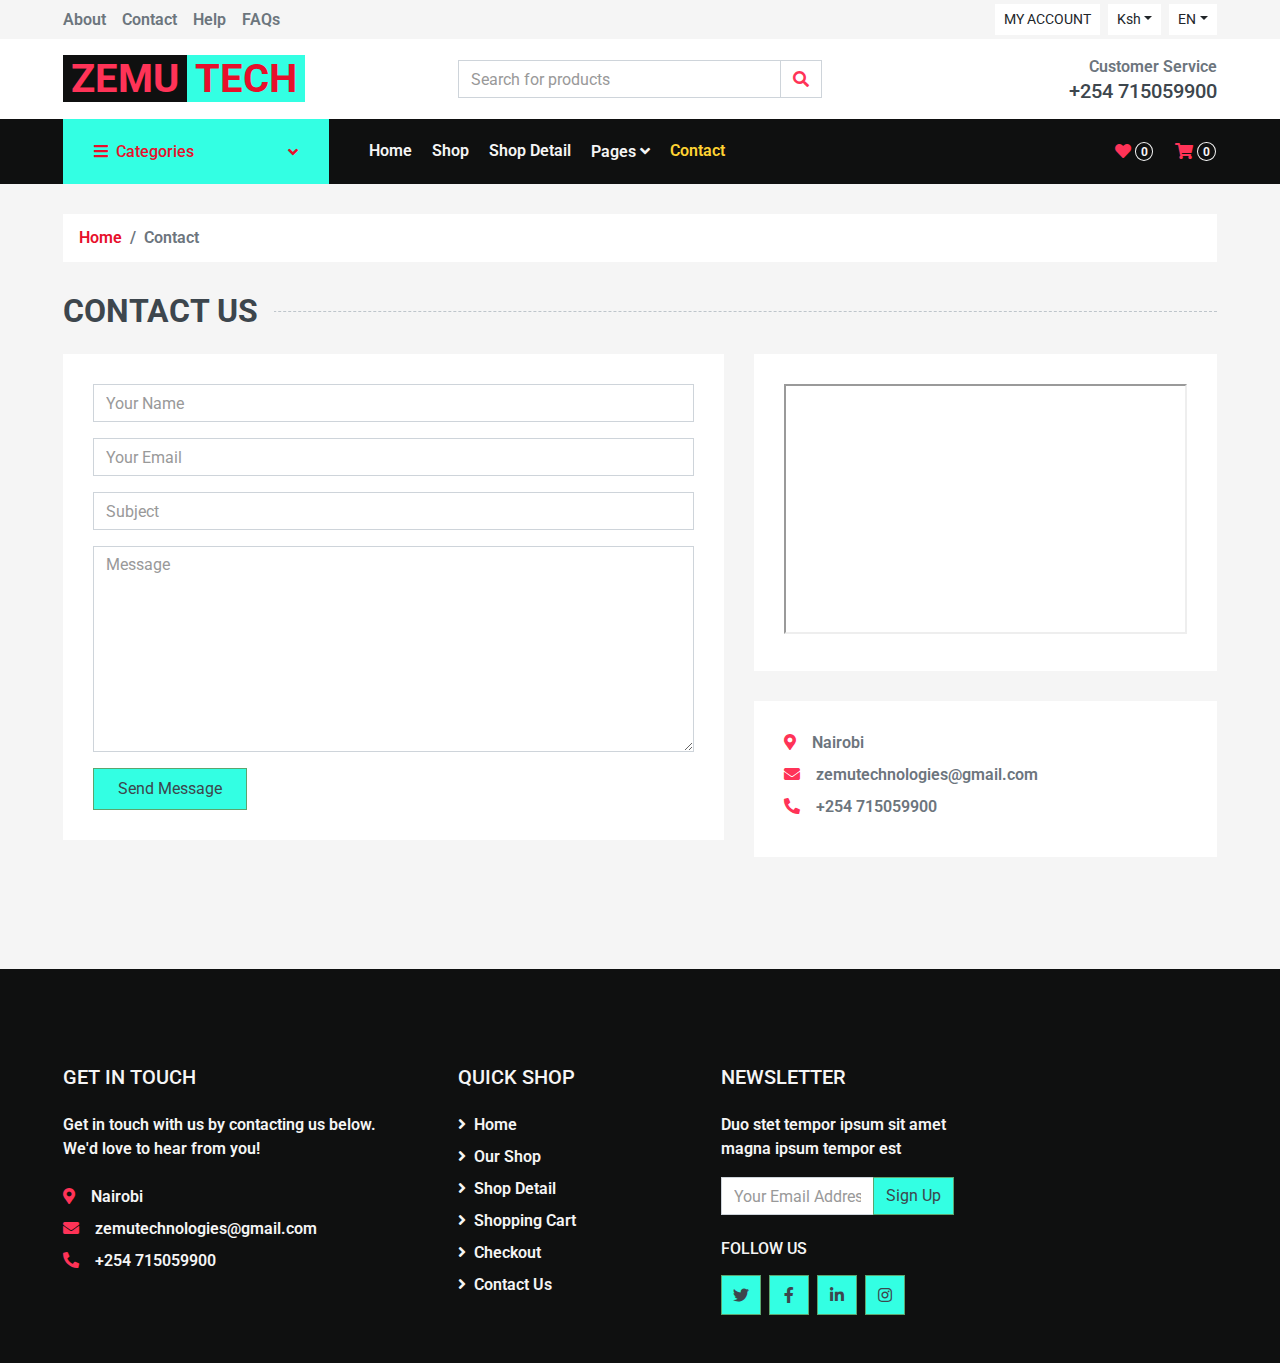
==== about.html @ f361e695 "zemutech" ====
<!DOCTYPE html>
<html lang="en">

<head>
    <meta charset="utf-8">
    <meta content="width=device-width, initial-scale=1.0" name="viewport">

    <!-- Favicon -->
    <link href="img/favicon.ico" rel="icon">

    <!-- Google Web Fonts -->
    <link rel="preconnect" href="https://fonts.gstatic.com">
    <link href="https://fonts.googleapis.com/css2?family=Roboto:wght@400;500;700&display=swap" rel="stylesheet">  

    <!-- Font Awesome -->
    <link href="https://cdnjs.cloudflare.com/ajax/libs/font-awesome/5.10.0/css/all.min.css" rel="stylesheet">

    <!-- Libraries Stylesheet -->
    <link href="lib/animate/animate.min.css" rel="stylesheet">
    <link href="lib/owlcarousel/assets/owl.carousel.min.css" rel="stylesheet">

    <!-- Customized Bootstrap Stylesheet -->
    <link href="css/style.css" rel="stylesheet">
</head>

<body>
    <!-- Topbar Start -->
    <div class="container-fluid">
        <div class="row bg-secondary py-1 px-xl-5">
            <div class="col-lg-6 d-none d-lg-block">
                <div class="d-inline-flex align-items-center h-100">
                    <a class="text-body mr-3" href="">About</a>
                    <a class="text-body mr-3" href="">Contact</a>
                    <a class="text-body mr-3" href="">Help</a>
                    <a class="text-body mr-3" href="">FAQs</a>
                </div>
            </div>
            <div class="col-lg-6 text-center text-lg-right">
                <div class="d-inline-flex align-items-center">
                    <div class="log">
                        <a href="login.html" type="button" class="btn btn-sm btn-light">MY ACCOUNT</a>
                    </div>
                    <div class="btn-group mx-2">
                        <button type="button" class="btn btn-sm btn-light dropdown-toggle" data-toggle="dropdown">Ksh</button>
                        <div class="dropdown-menu dropdown-menu-right">
                            <button class="dropdown-item" type="button">EUR</button>
                            <button class="dropdown-item" type="button">GBP</button>
                            <button class="dropdown-item" type="button">CAD</button>
                        </div>
                    </div>
                    <div class="btn-group">
                        <button type="button" class="btn btn-sm btn-light dropdown-toggle" data-toggle="dropdown">EN</button>
                        <div class="dropdown-menu dropdown-menu-right">
                            <button class="dropdown-item" type="button">FR</button>
                            <button class="dropdown-item" type="button">AR</button>
                            <button class="dropdown-item" type="button">RU</button>
                        </div>
                    </div>
                </div>
                <div class="d-inline-flex align-items-center d-block d-lg-none">
                    <a href="" class="btn px-0 ml-2">
                        <i class="fas fa-heart text-dark"></i>
                        <span class="badge text-dark border border-dark rounded-circle" style="padding-bottom: 2px;">0</span>
                    </a>
                    <a href="" class="btn px-0 ml-2">
                        <i class="fas fa-shopping-cart text-dark"></i>
                        <span class="badge text-dark border border-dark rounded-circle" style="padding-bottom: 2px;">0</span>
                    </a>
                </div>
            </div>
        </div>
        <div class="row align-items-center bg-light py-3 px-xl-5 d-none d-lg-flex">
            <div class="col-lg-4">
                <a href="" class="text-decoration-none">
                    <span class="h1 text-uppercase text-primary bg-dark px-2">ZEMU</span>
                    <span class="h1 text-uppercase text-dark bg-primary px-2 ml-n1">TECH</span>
                </a>
            </div>
            <div class="col-lg-4 col-6 text-left">
                <form action="">
                    <div class="input-group">
                        <input type="text" class="form-control" placeholder="Search for products">
                        <div class="input-group-append">
                            <span class="input-group-text bg-transparent text-primary">
                                <i class="fa fa-search"></i>
                            </span>
                        </div>
                    </div>
                </form>
            </div>
            <div class="col-lg-4 col-6 text-right">
                <p class="m-0">Customer Service</p>
                <h5 class="m-0">+254 715059900</h5>
            </div>
        </div>
    </div>
    <!-- Topbar End -->


    <!-- Navbar Start -->
    <div class="container-fluid bg-dark mb-30">
        <div class="row px-xl-5">
            <div class="col-lg-3 d-none d-lg-block">
                <a class="btn d-flex align-items-center justify-content-between bg-primary w-100" data-toggle="collapse" href="#navbar-vertical" style="height: 65px; padding: 0 30px;">
                    <h6 class="text-dark m-0"><i class="fa fa-bars mr-2"></i>Categories</h6>
                    <i class="fa fa-angle-down text-dark"></i>
                </a>
                <nav class="collapse position-absolute navbar navbar-vertical navbar-light align-items-start p-0 bg-light" id="navbar-vertical" style="width: calc(100% - 30px); z-index: 999;">
                    <div class="navbar-nav w-100">
                        <div class="nav-item dropdown dropright">
                            <a href="#" class="nav-link dropdown-toggle" data-toggle="dropdown">Dresses <i class="fa fa-angle-right float-right mt-1"></i></a>
                            <div class="dropdown-menu position-absolute rounded-0 border-0 m-0">
                                <a href="" class="dropdown-item">Men's Dresses</a>
                                <a href="" class="dropdown-item">Women's Dresses</a>
                                <a href="" class="dropdown-item">Baby's Dresses</a>
                            </div>
                        </div>
                        <a href="" class="nav-item nav-link">Shirts</a>
                        <a href="" class="nav-item nav-link">Jeans</a>
                        <a href="" class="nav-item nav-link">Swimwear</a>
                        <a href="" class="nav-item nav-link">Sleepwear</a>
                        <a href="" class="nav-item nav-link">Sportswear</a>
                        <a href="" class="nav-item nav-link">Jumpsuits</a>
                        <a href="" class="nav-item nav-link">Blazers</a>
                        <a href="" class="nav-item nav-link">Jackets</a>
                        <a href="" class="nav-item nav-link">Shoes</a>
                    </div>
                </nav>
            </div>
            <div class="col-lg-9">
                <nav class="navbar navbar-expand-lg bg-dark navbar-dark py-3 py-lg-0 px-0">
                    <a href="" class="text-decoration-none d-block d-lg-none">
                        <span class="h1 text-uppercase text-dark bg-light px-2">Multi</span>
                        <span class="h1 text-uppercase text-light bg-primary px-2 ml-n1">Shop</span>
                    </a>
                    <button type="button" class="navbar-toggler" data-toggle="collapse" data-target="#navbarCollapse">
                        <span class="navbar-toggler-icon"></span>
                    </button>
                    <div class="collapse navbar-collapse justify-content-between" id="navbarCollapse">
                        <div class="navbar-nav mr-auto py-0">
                            <a href="index.html" class="nav-item nav-link">Home</a>
                            <a href="shop.html" class="nav-item nav-link">Shop</a>
                            <a href="detail.html" class="nav-item nav-link">Shop Detail</a>
                            <div class="nav-item dropdown">
                                <a href="#" class="nav-link dropdown-toggle" data-toggle="dropdown">Pages <i class="fa fa-angle-down mt-1"></i></a>
                                <div class="dropdown-menu bg-primary rounded-0 border-0 m-0">
                                    <a href="cart.html" class="dropdown-item">Shopping Cart</a>
                                    <a href="checkout.html" class="dropdown-item">Checkout</a>
                                </div>
                            </div>
                            <a href="contact.html" class="nav-item nav-link active">Contact</a>
                        </div>
                        <div class="navbar-nav ml-auto py-0 d-none d-lg-block">
                            <a href="" class="btn px-0">
                                <i class="fas fa-heart text-primary"></i>
                                <span class="badge text-secondary border border-secondary rounded-circle" style="padding-bottom: 2px;">0</span>
                            </a>
                            <a href="" class="btn px-0 ml-3">
                                <i class="fas fa-shopping-cart text-primary"></i>
                                <span class="badge text-secondary border border-secondary rounded-circle" style="padding-bottom: 2px;">0</span>
                            </a>
                        </div>
                    </div>
                </nav>
            </div>
        </div>
    </div>
    <!-- Navbar End -->


    <!-- Breadcrumb Start -->
    <div class="container-fluid">
        <div class="row px-xl-5">
            <div class="col-12">
                <nav class="breadcrumb bg-light mb-30">
                    <a class="breadcrumb-item text-dark" href="#">Home</a>
                    <span class="breadcrumb-item active">Contact</span>
                </nav>
            </div>
        </div>
    </div>
    <!-- Breadcrumb End -->


    <!-- Contact Start -->
    <div class="container-fluid">
        <h2 class="section-title position-relative text-uppercase mx-xl-5 mb-4"><span class="bg-secondary pr-3">Contact Us</span></h2>
        <div class="row px-xl-5">
            <div class="col-lg-7 mb-5">
                <div class="contact-form bg-light p-30">
                    <div id="success"></div>
                    <form name="sentMessage" id="contactForm" novalidate="novalidate">
                        <div class="control-group">
                            <input type="text" class="form-control" id="name" placeholder="Your Name"
                                required="required" data-validation-required-message="Please enter your name" />
                            <p class="help-block text-danger"></p>
                        </div>
                        <div class="control-group">
                            <input type="email" class="form-control" id="email" placeholder="Your Email"
                                required="required" data-validation-required-message="Please enter your email" />
                            <p class="help-block text-danger"></p>
                        </div>
                        <div class="control-group">
                            <input type="text" class="form-control" id="subject" placeholder="Subject"
                                required="required" data-validation-required-message="Please enter a subject" />
                            <p class="help-block text-danger"></p>
                        </div>
                        <div class="control-group">
                            <textarea class="form-control" rows="8" id="message" placeholder="Message"
                                required="required"
                                data-validation-required-message="Please enter your message"></textarea>
                            <p class="help-block text-danger"></p>
                        </div>
                        <div>
                            <button class="btn btn-primary py-2 px-4" type="submit" id="sendMessageButton">Send
                                Message</button>
                        </div>
                    </form>
                </div>
            </div>
            <div class="col-lg-5 mb-5">
                <div class="bg-light p-30 mb-30">
                    <iframe style="width: 100%; height: 250px;"
                    src="https://www.google.com/maps/embed?pb=!1m18!1m12!1m3!1d3988.8149218654776!2d36.826962975723276!3d-1.285011135626295!2m3!1f0!2f0!3f0!3m2!1i1024!2i768!4f13.1!3m3!1m2!1s0x182f110007fa6777%3A0x5498d09bbe7f42f8!2sZEMU%20TECHNOLOGIES%20LTD!5e0!3m2!1sen!2ske!4v1718300243477!5m2!1sen!2ske" width="600" height="450" style="border:0;" allowfullscreen="" loading="lazy" referrerpolicy="no-referrer-when-downgrade"></iframe>
                </div>
                <div class="bg-light p-30 mb-3">
                    <p class="mb-2"><i class="fa fa-map-marker-alt text-primary mr-3"></i>Nairobi</p>
                    <p class="mb-2"><i class="fa fa-envelope text-primary mr-3"></i>zemutechnologies@gmail.com</p>
                    <p class="mb-2"><i class="fa fa-phone-alt text-primary mr-3"></i>+254 715059900</p>
                </div>
            </div>
        </div>
    </div>
    <!-- Contact End -->


    <!-- Footer Start -->
    <div class="container-fluid bg-dark text-secondary mt-5 pt-5">
        <div class="row px-xl-5 pt-5">
            <div class="col-lg-4 col-md-12 mb-5 pr-3 pr-xl-5">
                <h5 class="text-secondary text-uppercase mb-4">Get In Touch</h5>
                <p class="mb-4">Get in touch with us by  contacting us below. We'd love to hear from you!</p>
                <p class="mb-2"><i class="fa fa-map-marker-alt text-primary mr-3"></i>Nairobi</p>
                <p class="mb-2"><i class="fa fa-envelope text-primary mr-3"></i>zemutechnologies@gmail.com</p>
                <p class="mb-0"><i class="fa fa-phone-alt text-primary mr-3"></i>+254 715059900</p>
            </div>
            <div class="col-lg-8 col-md-12">
                <div class="row">
                    <div class="col-md-4 mb-5">
                        <h5 class="text-secondary text-uppercase mb-4">Quick Shop</h5>
                        <div class="d-flex flex-column justify-content-start">
                            <a class="text-secondary mb-2" href="#"><i class="fa fa-angle-right mr-2"></i>Home</a>
                            <a class="text-secondary mb-2" href="#"><i class="fa fa-angle-right mr-2"></i>Our Shop</a>
                            <a class="text-secondary mb-2" href="#"><i class="fa fa-angle-right mr-2"></i>Shop Detail</a>
                            <a class="text-secondary mb-2" href="#"><i class="fa fa-angle-right mr-2"></i>Shopping Cart</a>
                            <a class="text-secondary mb-2" href="#"><i class="fa fa-angle-right mr-2"></i>Checkout</a>
                            <a class="text-secondary" href="#"><i class="fa fa-angle-right mr-2"></i>Contact Us</a>
                        </div>
                    </div>
                    <div class="col-md-4 mb-5">
                        <h5 class="text-secondary text-uppercase mb-4">Newsletter</h5>
                        <p>Duo stet tempor ipsum sit amet magna ipsum tempor est</p>
                        <form action="">
                            <div class="input-group">
                                <input type="text" class="form-control" placeholder="Your Email Address">
                                <div class="input-group-append">
                                    <button class="btn btn-primary">Sign Up</button>
                                </div>
                            </div>
                        </form>
                        <h6 class="text-secondary text-uppercase mt-4 mb-3">Follow Us</h6>
                        <div class="d-flex">
                            <a class="btn btn-primary btn-square mr-2" href="#"><i class="fab fa-twitter"></i></a>
                            <a class="btn btn-primary btn-square mr-2" href="#"><i class="fab fa-facebook-f"></i></a>
                            <a class="btn btn-primary btn-square mr-2" href="#"><i class="fab fa-linkedin-in"></i></a>
                            <a class="btn btn-primary btn-square" href="#"><i class="fab fa-instagram"></i></a>
                        </div>
                    </div>
                </div>
            </div>
        </div>
    </div>
    <!-- Footer End -->


    <!-- Back to Top -->
    <a href="#" class="btn btn-primary back-to-top"><i class="fa fa-angle-double-up"></i></a>


    <!-- JavaScript Libraries -->
    <script src="https://code.jquery.com/jquery-3.4.1.min.js"></script>
    <script src="https://stackpath.bootstrapcdn.com/bootstrap/4.4.1/js/bootstrap.bundle.min.js"></script>
    <script src="lib/easing/easing.min.js"></script>
    <script src="lib/owlcarousel/owl.carousel.min.js"></script>

    <!-- Contact Javascript File -->
    <script src="mail/jqBootstrapValidation.min.js"></script>
    <script src="mail/contact.js"></script>

    <!-- Template Javascript -->
    <script src="js/main.js"></script>
</body>

</html>
---- css/style.css ----
:root {
  --blue: #007bff;
  --indigo: #6610f2;
  --purple: #6f42c1;
  --pink: #e83e8c;
  --red: #dc3545;
  --orange: #fd7e14;
  --yellow: #ffc107;
  --green: #28a745;
  --teal: #20c997;
  --cyan: #17a2b8;
  --white: #fff;
  --gray: #6c757d;
  --gray-dark: #343a40;
  --primary: #33ffe3;
  --secondary: #F5F5F5;
  --success: #28a745;
  --info: #17a2b8;
  --warning: #ffc107;
  --danger: #dc3545;
  --light: #FFFFFF;
  --dark: #33ffe3;
  --breakpoint-xs: 0;
  --breakpoint-sm: 576px;
  --breakpoint-md: 768px;
  --breakpoint-lg: 992px;
  --breakpoint-xl: 1200px;
  --font-family-sans-serif: "Roboto", sans-serif;
  --font-family-monospace: SFMono-Regular, Menlo, Monaco, Consolas, "Liberation Mono", "Courier New", monospace;
}

*,
*::before,
*::after {
  box-sizing: border-box;
}

html {
  font-family: sans-serif;
  line-height: 1.15;
  -webkit-text-size-adjust: 100%;
  -webkit-tap-highlight-color: rgba(0, 0, 0, 0);
}

article, aside, figcaption, figure, footer, header, hgroup, main, nav, section {
  display: block;
}

body {
  margin: 0;
  font-family: "Roboto", sans-serif;
  font-size: 1rem;
  font-weight: 600;
  line-height: 1.5;
  color: #6C757D;
  text-align: left;
  background-color: #F5F5F5;
}

[tabindex="-1"]:focus:not(:focus-visible) {
  outline: 0 !important;
}

hr {
  box-sizing: content-box;
  height: 0;
  overflow: visible;
}

h1, h2, h3, h4, h5, h6 {
  margin-top: 0;
  margin-bottom: 0.5rem;
}

p {
  margin-top: 0;
  margin-bottom: 1rem;
}

abbr[title],
abbr[data-original-title] {
  text-decoration: underline;
  text-decoration: underline dotted;
  cursor: help;
  border-bottom: 0;
  text-decoration-skip-ink: none;
}

address {
  margin-bottom: 1rem;
  font-style: normal;
  line-height: inherit;
}

ol,
ul,
dl {
  margin-top: 0;
  margin-bottom: 1rem;
}

ol ol,
ul ul,
ol ul,
ul ol {
  margin-bottom: 0;
}

dt {
  font-weight: 700;
}

dd {
  margin-bottom: .5rem;
  margin-left: 0;
}

blockquote {
  margin: 0 0 1rem;
}

b,
strong {
  font-weight: bolder;
}

small {
  font-size: 80%;
}

sub,
sup {
  position: relative;
  font-size: 75%;
  line-height: 0;
  vertical-align: baseline;
}

sub {
  bottom: -.25em;
}

sup {
  top: -.5em;
}

a {
  color: #FFD333;
  text-decoration: none;
  background-color: transparent;
}

a:hover {
  color: #00e67b;
  text-decoration: underline;
}

a:not([href]):not([class]) {
  color: inherit;
  text-decoration: none;
}

a:not([href]):not([class]):hover {
  color: inherit;
  text-decoration: none;
}

pre,
code,
kbd,
samp {
  font-family: SFMono-Regular, Menlo, Monaco, Consolas, "Liberation Mono", "Courier New", monospace;
  font-size: 1em;
}

pre {
  margin-top: 0;
  margin-bottom: 1rem;
  overflow: auto;
  -ms-overflow-style: scrollbar;
}

figure {
  margin: 0 0 1rem;
}

img {
  vertical-align: middle;
  border-style: none;
}

svg {
  overflow: hidden;
  vertical-align: middle;
}

table {
  border-collapse: collapse;
}

caption {
  padding-top: 0.75rem;
  padding-bottom: 0.75rem;
  color: #6c757d;
  text-align: left;
  caption-side: bottom;
}

th {
  text-align: inherit;
  text-align: -webkit-match-parent;
}

label {
  display: inline-block;
  margin-bottom: 0.5rem;
}

button {
  border-radius: 0;
}

button:focus {
  outline: 1px dotted;
  outline: 5px auto -webkit-focus-ring-color;
}

input,
button,
select,
optgroup,
textarea {
  margin: 0;
  font-family: inherit;
  font-size: inherit;
  line-height: inherit;
}

button,
input {
  overflow: visible;
}

button,
select {
  text-transform: none;
}

[role="button"] {
  cursor: pointer;
}

select {
  word-wrap: normal;
}

button,
[type="button"],
[type="reset"],
[type="submit"] {
  -webkit-appearance: button;
}

button:not(:disabled),
[type="button"]:not(:disabled),
[type="reset"]:not(:disabled),
[type="submit"]:not(:disabled) {
  cursor: pointer;
}

button::-moz-focus-inner,
[type="button"]::-moz-focus-inner,
[type="reset"]::-moz-focus-inner,
[type="submit"]::-moz-focus-inner {
  padding: 0;
  border-style: none;
}

input[type="radio"],
input[type="checkbox"] {
  box-sizing: border-box;
  padding: 0;
}

textarea {
  overflow: auto;
  resize: vertical;
}

fieldset {
  min-width: 0;
  padding: 0;
  margin: 0;
  border: 0;
}

legend {
  display: block;
  width: 100%;
  max-width: 100%;
  padding: 0;
  margin-bottom: .5rem;
  font-size: 1.5rem;
  line-height: inherit;
  color: inherit;
  white-space: normal;
}

@media (max-width: 1200px) {
  legend {
    font-size: calc(1.275rem + 0.3vw) ;
  }
}

progress {
  vertical-align: baseline;
}

[type="number"]::-webkit-inner-spin-button,
[type="number"]::-webkit-outer-spin-button {
  height: auto;
}

[type="search"] {
  outline-offset: -2px;
  -webkit-appearance: none;
}

[type="search"]::-webkit-search-decoration {
  -webkit-appearance: none;
}

::-webkit-file-upload-button {
  font: inherit;
  -webkit-appearance: button;
}

output {
  display: inline-block;
}

summary {
  display: list-item;
  cursor: pointer;
}

template {
  display: none;
}

[hidden] {
  display: none !important;
}

h1, h2, h3, h4, h5, h6,
.h1, .h2, .h3, .h4, .h5, .h6 {
  margin-bottom: 0.5rem;
  font-weight: 500;
  line-height: 1.2;
  color: #3D464D;
}

h1, .h1 {
  font-size: 2.5rem;
}

@media (max-width: 1200px) {
  h1, .h1 {
    font-size: calc(1.375rem + 1.5vw) ;
  }
}

h2, .h2 {
  font-size: 2rem;
}

@media (max-width: 1200px) {
  h2, .h2 {
    font-size: calc(1.325rem + 0.9vw) ;
  }
}

h3, .h3 {
  font-size: 1.75rem;
}

@media (max-width: 1200px) {
  h3, .h3 {
    font-size: calc(1.3rem + 0.6vw) ;
  }
}

h4, .h4 {
  font-size: 1.5rem;
}

@media (max-width: 1200px) {
  h4, .h4 {
    font-size: calc(1.275rem + 0.3vw) ;
  }
}

h5, .h5 {
  font-size: 1.25rem;
}

h6, .h6 {
  font-size: 1rem;
}

.lead {
  font-size: 1.25rem;
  font-weight: 300;
}

.display-1 {
  font-size: 6rem;
  font-weight: 300;
  line-height: 1.2;
}

@media (max-width: 1200px) {
  .display-1 {
    font-size: calc(1.725rem + 5.7vw) ;
  }
}

.display-2 {
  font-size: 5.5rem;
  font-weight: 300;
  line-height: 1.2;
}

@media (max-width: 1200px) {
  .display-2 {
    font-size: calc(1.675rem + 5.1vw) ;
  }
}

.display-3 {
  font-size: 4.5rem;
  font-weight: 300;
  line-height: 1.2;
}

@media (max-width: 1200px) {
  .display-3 {
    font-size: calc(1.575rem + 3.9vw) ;
  }
}

.display-4 {
  font-size: 3.5rem;
  font-weight: 300;
  line-height: 1.2;
}

@media (max-width: 1200px) {
  .display-4 {
    font-size: calc(1.475rem + 2.7vw) ;
  }
}

hr {
  margin-top: 1rem;
  margin-bottom: 1rem;
  border: 0;
  border-top: 1px solid rgba(0, 0, 0, 0.1);
}

small,
.small {
  font-size: 80%;
  font-weight: 400;
}

mark,
.mark {
  padding: 0.2em;
  background-color: #fcf8e3;
}

.list-unstyled {
  padding-left: 0;
  list-style: none;
}

.list-inline {
  padding-left: 0;
  list-style: none;
}

.list-inline-item {
  display: inline-block;
}

.list-inline-item:not(:last-child) {
  margin-right: 0.5rem;
}

.initialism {
  font-size: 90%;
  text-transform: uppercase;
}

.blockquote {
  margin-bottom: 1rem;
  font-size: 1.25rem;
}

.blockquote-footer {
  display: block;
  font-size: 80%;
  color: #6c757d;
}

.blockquote-footer::before {
  content: "\2014\00A0";
}

.img-fluid {
  max-width: 100%;
  height: auto;
}

.img-thumbnail {
  padding: 0.25rem;
  background-color: #F5F5F5;
  border: 1px solid #dee2e6;
  max-width: 100%;
  height: auto;
}

.figure {
  display: inline-block;
}

.figure-img {
  margin-bottom: 0.5rem;
  line-height: 1;
}

.figure-caption {
  font-size: 90%;
  color: #6c757d;
}

code {
  font-size: 87.5%;
  color: #e83e8c;
  word-wrap: break-word;
}

a > code {
  color: inherit;
}

kbd {
  padding: 0.2rem 0.4rem;
  font-size: 87.5%;
  color: #fff;
  background-color: #212529;
}

kbd kbd {
  padding: 0;
  font-size: 100%;
  font-weight: 700;
}

pre {
  display: block;
  font-size: 87.5%;
  color: #212529;
}

pre code {
  font-size: inherit;
  color: inherit;
  word-break: normal;
}

.pre-scrollable {
  max-height: 340px;
  overflow-y: scroll;
}

.container,
.container-fluid,
.container-sm,
.container-md,
.container-lg,
.container-xl {
  width: 100%;
  padding-right: 15px;
  padding-left: 15px;
  margin-right: auto;
  margin-left: auto;
}

@media (min-width: 576px) {
  .container, .container-sm {
    max-width: 540px;
  }
}

@media (min-width: 768px) {
  .container, .container-sm, .container-md {
    max-width: 720px;
  }
}

@media (min-width: 992px) {
  .container, .container-sm, .container-md, .container-lg {
    max-width: 960px;
  }
}

@media (min-width: 1200px) {
  .container, .container-sm, .container-md, .container-lg, .container-xl {
    max-width: 1140px;
  }
}

.row {
  display: flex;
  flex-wrap: wrap;
  margin-right: -15px;
  margin-left: -15px;
}

.no-gutters {
  margin-right: 0;
  margin-left: 0;
}

.no-gutters > .col,
.no-gutters > [class*="col-"] {
  padding-right: 0;
  padding-left: 0;
}

.col-1, .col-2, .col-3, .col-4, .col-5, .col-6, .col-7, .col-8, .col-9, .col-10, .col-11, .col-12, .col,
.col-auto, .col-sm-1, .col-sm-2, .col-sm-3, .col-sm-4, .col-sm-5, .col-sm-6, .col-sm-7, .col-sm-8, .col-sm-9, .col-sm-10, .col-sm-11, .col-sm-12, .col-sm,
.col-sm-auto, .col-md-1, .col-md-2, .col-md-3, .col-md-4, .col-md-5, .col-md-6, .col-md-7, .col-md-8, .col-md-9, .col-md-10, .col-md-11, .col-md-12, .col-md,
.col-md-auto, .col-lg-1, .col-lg-2, .col-lg-3, .col-lg-4, .col-lg-5, .col-lg-6, .col-lg-7, .col-lg-8, .col-lg-9, .col-lg-10, .col-lg-11, .col-lg-12, .col-lg,
.col-lg-auto, .col-xl-1, .col-xl-2, .col-xl-3, .col-xl-4, .col-xl-5, .col-xl-6, .col-xl-7, .col-xl-8, .col-xl-9, .col-xl-10, .col-xl-11, .col-xl-12, .col-xl,
.col-xl-auto {
  position: relative;
  width: 100%;
  padding-right: 15px;
  padding-left: 15px;
}

.col {
  flex-basis: 0;
  flex-grow: 1;
  max-width: 100%;
}

.row-cols-1 > * {
  flex: 0 0 100%;
  max-width: 100%;
}

.row-cols-2 > * {
  flex: 0 0 50%;
  max-width: 50%;
}

.row-cols-3 > * {
  flex: 0 0 33.33333%;
  max-width: 33.33333%;
}

.row-cols-4 > * {
  flex: 0 0 25%;
  max-width: 25%;
}

.row-cols-5 > * {
  flex: 0 0 20%;
  max-width: 20%;
}

.row-cols-6 > * {
  flex: 0 0 16.66667%;
  max-width: 16.66667%;
}

.col-auto {
  flex: 0 0 auto;
  width: auto;
  max-width: 100%;
}

.col-1 {
  flex: 0 0 8.33333%;
  max-width: 8.33333%;
}

.col-2 {
  flex: 0 0 16.66667%;
  max-width: 16.66667%;
}

.col-3 {
  flex: 0 0 25%;
  max-width: 25%;
}

.col-4 {
  flex: 0 0 33.33333%;
  max-width: 33.33333%;
}

.col-5 {
  flex: 0 0 41.66667%;
  max-width: 41.66667%;
}

.col-6 {
  flex: 0 0 50%;
  max-width: 50%;
}

.col-7 {
  flex: 0 0 58.33333%;
  max-width: 58.33333%;
}

.col-8 {
  flex: 0 0 66.66667%;
  max-width: 66.66667%;
}

.col-9 {
  flex: 0 0 75%;
  max-width: 75%;
}

.col-10 {
  flex: 0 0 83.33333%;
  max-width: 83.33333%;
}

.col-11 {
  flex: 0 0 91.66667%;
  max-width: 91.66667%;
}

.col-12 {
  flex: 0 0 100%;
  max-width: 100%;
}

.order-first {
  order: -1;
}

.order-last {
  order: 13;
}

.order-0 {
  order: 0;
}

.order-1 {
  order: 1;
}

.order-2 {
  order: 2;
}

.order-3 {
  order: 3;
}

.order-4 {
  order: 4;
}

.order-5 {
  order: 5;
}

.order-6 {
  order: 6;
}

.order-7 {
  order: 7;
}

.order-8 {
  order: 8;
}

.order-9 {
  order: 9;
}

.order-10 {
  order: 10;
}

.order-11 {
  order: 11;
}

.order-12 {
  order: 12;
}

.offset-1 {
  margin-left: 8.33333%;
}

.offset-2 {
  margin-left: 16.66667%;
}

.offset-3 {
  margin-left: 25%;
}

.offset-4 {
  margin-left: 33.33333%;
}

.offset-5 {
  margin-left: 41.66667%;
}

.offset-6 {
  margin-left: 50%;
}

.offset-7 {
  margin-left: 58.33333%;
}

.offset-8 {
  margin-left: 66.66667%;
}

.offset-9 {
  margin-left: 75%;
}

.offset-10 {
  margin-left: 83.33333%;
}

.offset-11 {
  margin-left: 91.66667%;
}

@media (min-width: 576px) {
  .col-sm {
    flex-basis: 0;
    flex-grow: 1;
    max-width: 100%;
  }
  .row-cols-sm-1 > * {
    flex: 0 0 100%;
    max-width: 100%;
  }
  .row-cols-sm-2 > * {
    flex: 0 0 50%;
    max-width: 50%;
  }
  .row-cols-sm-3 > * {
    flex: 0 0 33.33333%;
    max-width: 33.33333%;
  }
  .row-cols-sm-4 > * {
    flex: 0 0 25%;
    max-width: 25%;
  }
  .row-cols-sm-5 > * {
    flex: 0 0 20%;
    max-width: 20%;
  }
  .row-cols-sm-6 > * {
    flex: 0 0 16.66667%;
    max-width: 16.66667%;
  }
  .col-sm-auto {
    flex: 0 0 auto;
    width: auto;
    max-width: 100%;
  }
  .col-sm-1 {
    flex: 0 0 8.33333%;
    max-width: 8.33333%;
  }
  .col-sm-2 {
    flex: 0 0 16.66667%;
    max-width: 16.66667%;
  }
  .col-sm-3 {
    flex: 0 0 25%;
    max-width: 25%;
  }
  .col-sm-4 {
    flex: 0 0 33.33333%;
    max-width: 33.33333%;
  }
  .col-sm-5 {
    flex: 0 0 41.66667%;
    max-width: 41.66667%;
  }
  .col-sm-6 {
    flex: 0 0 50%;
    max-width: 50%;
  }
  .col-sm-7 {
    flex: 0 0 58.33333%;
    max-width: 58.33333%;
  }
  .col-sm-8 {
    flex: 0 0 66.66667%;
    max-width: 66.66667%;
  }
  .col-sm-9 {
    flex: 0 0 75%;
    max-width: 75%;
  }
  .col-sm-10 {
    flex: 0 0 83.33333%;
    max-width: 83.33333%;
  }
  .col-sm-11 {
    flex: 0 0 91.66667%;
    max-width: 91.66667%;
  }
  .col-sm-12 {
    flex: 0 0 100%;
    max-width: 100%;
  }
  .order-sm-first {
    order: -1;
  }
  .order-sm-last {
    order: 13;
  }
  .order-sm-0 {
    order: 0;
  }
  .order-sm-1 {
    order: 1;
  }
  .order-sm-2 {
    order: 2;
  }
  .order-sm-3 {
    order: 3;
  }
  .order-sm-4 {
    order: 4;
  }
  .order-sm-5 {
    order: 5;
  }
  .order-sm-6 {
    order: 6;
  }
  .order-sm-7 {
    order: 7;
  }
  .order-sm-8 {
    order: 8;
  }
  .order-sm-9 {
    order: 9;
  }
  .order-sm-10 {
    order: 10;
  }
  .order-sm-11 {
    order: 11;
  }
  .order-sm-12 {
    order: 12;
  }
  .offset-sm-0 {
    margin-left: 0;
  }
  .offset-sm-1 {
    margin-left: 8.33333%;
  }
  .offset-sm-2 {
    margin-left: 16.66667%;
  }
  .offset-sm-3 {
    margin-left: 25%;
  }
  .offset-sm-4 {
    margin-left: 33.33333%;
  }
  .offset-sm-5 {
    margin-left: 41.66667%;
  }
  .offset-sm-6 {
    margin-left: 50%;
  }
  .offset-sm-7 {
    margin-left: 58.33333%;
  }
  .offset-sm-8 {
    margin-left: 66.66667%;
  }
  .offset-sm-9 {
    margin-left: 75%;
  }
  .offset-sm-10 {
    margin-left: 83.33333%;
  }
  .offset-sm-11 {
    margin-left: 91.66667%;
  }
}

@media (min-width: 768px) {
  .col-md {
    flex-basis: 0;
    flex-grow: 1;
    max-width: 100%;
  }
  .row-cols-md-1 > * {
    flex: 0 0 100%;
    max-width: 100%;
  }
  .row-cols-md-2 > * {
    flex: 0 0 50%;
    max-width: 50%;
  }
  .row-cols-md-3 > * {
    flex: 0 0 33.33333%;
    max-width: 33.33333%;
  }
  .row-cols-md-4 > * {
    flex: 0 0 25%;
    max-width: 25%;
  }
  .row-cols-md-5 > * {
    flex: 0 0 20%;
    max-width: 20%;
  }
  .row-cols-md-6 > * {
    flex: 0 0 16.66667%;
    max-width: 16.66667%;
  }
  .col-md-auto {
    flex: 0 0 auto;
    width: auto;
    max-width: 100%;
  }
  .col-md-1 {
    flex: 0 0 8.33333%;
    max-width: 8.33333%;
  }
  .col-md-2 {
    flex: 0 0 16.66667%;
    max-width: 16.66667%;
  }
  .col-md-3 {
    flex: 0 0 25%;
    max-width: 25%;
  }
  .col-md-4 {
    flex: 0 0 33.33333%;
    max-width: 33.33333%;
  }
  .col-md-5 {
    flex: 0 0 41.66667%;
    max-width: 41.66667%;
  }
  .col-md-6 {
    flex: 0 0 50%;
    max-width: 50%;
  }
  .col-md-7 {
    flex: 0 0 58.33333%;
    max-width: 58.33333%;
  }
  .col-md-8 {
    flex: 0 0 66.66667%;
    max-width: 66.66667%;
  }
  .col-md-9 {
    flex: 0 0 75%;
    max-width: 75%;
  }
  .col-md-10 {
    flex: 0 0 83.33333%;
    max-width: 83.33333%;
  }
  .col-md-11 {
    flex: 0 0 91.66667%;
    max-width: 91.66667%;
  }
  .col-md-12 {
    flex: 0 0 100%;
    max-width: 100%;
  }
  .order-md-first {
    order: -1;
  }
  .order-md-last {
    order: 13;
  }
  .order-md-0 {
    order: 0;
  }
  .order-md-1 {
    order: 1;
  }
  .order-md-2 {
    order: 2;
  }
  .order-md-3 {
    order: 3;
  }
  .order-md-4 {
    order: 4;
  }
  .order-md-5 {
    order: 5;
  }
  .order-md-6 {
    order: 6;
  }
  .order-md-7 {
    order: 7;
  }
  .order-md-8 {
    order: 8;
  }
  .order-md-9 {
    order: 9;
  }
  .order-md-10 {
    order: 10;
  }
  .order-md-11 {
    order: 11;
  }
  .order-md-12 {
    order: 12;
  }
  .offset-md-0 {
    margin-left: 0;
  }
  .offset-md-1 {
    margin-left: 8.33333%;
  }
  .offset-md-2 {
    margin-left: 16.66667%;
  }
  .offset-md-3 {
    margin-left: 25%;
  }
  .offset-md-4 {
    margin-left: 33.33333%;
  }
  .offset-md-5 {
    margin-left: 41.66667%;
  }
  .offset-md-6 {
    margin-left: 50%;
  }
  .offset-md-7 {
    margin-left: 58.33333%;
  }
  .offset-md-8 {
    margin-left: 66.66667%;
  }
  .offset-md-9 {
    margin-left: 75%;
  }
  .offset-md-10 {
    margin-left: 83.33333%;
  }
  .offset-md-11 {
    margin-left: 91.66667%;
  }
}

@media (min-width: 992px) {
  .col-lg {
    flex-basis: 0;
    flex-grow: 1;
    max-width: 100%;
  }
  .row-cols-lg-1 > * {
    flex: 0 0 100%;
    max-width: 100%;
  }
  .row-cols-lg-2 > * {
    flex: 0 0 50%;
    max-width: 50%;
  }
  .row-cols-lg-3 > * {
    flex: 0 0 33.33333%;
    max-width: 33.33333%;
  }
  .row-cols-lg-4 > * {
    flex: 0 0 25%;
    max-width: 25%;
  }
  .row-cols-lg-5 > * {
    flex: 0 0 20%;
    max-width: 20%;
  }
  .row-cols-lg-6 > * {
    flex: 0 0 16.66667%;
    max-width: 16.66667%;
  }
  .col-lg-auto {
    flex: 0 0 auto;
    width: auto;
    max-width: 100%;
  }
  .col-lg-1 {
    flex: 0 0 8.33333%;
    max-width: 8.33333%;
  }
  .col-lg-2 {
    flex: 0 0 16.66667%;
    max-width: 16.66667%;
  }
  .col-lg-3 {
    flex: 0 0 25%;
    max-width: 25%;
  }
  .col-lg-4 {
    flex: 0 0 33.33333%;
    max-width: 33.33333%;
  }
  .col-lg-5 {
    flex: 0 0 41.66667%;
    max-width: 41.66667%;
  }
  .col-lg-6 {
    flex: 0 0 50%;
    max-width: 50%;
  }
  .col-lg-7 {
    flex: 0 0 58.33333%;
    max-width: 58.33333%;
  }
  .col-lg-8 {
    flex: 0 0 66.66667%;
    max-width: 66.66667%;
  }
  .col-lg-9 {
    flex: 0 0 75%;
    max-width: 75%;
  }
  .col-lg-10 {
    flex: 0 0 83.33333%;
    max-width: 83.33333%;
  }
  .col-lg-11 {
    flex: 0 0 91.66667%;
    max-width: 91.66667%;
  }
  .col-lg-12 {
    flex: 0 0 100%;
    max-width: 100%;
  }
  .order-lg-first {
    order: -1;
  }
  .order-lg-last {
    order: 13;
  }
  .order-lg-0 {
    order: 0;
  }
  .order-lg-1 {
    order: 1;
  }
  .order-lg-2 {
    order: 2;
  }
  .order-lg-3 {
    order: 3;
  }
  .order-lg-4 {
    order: 4;
  }
  .order-lg-5 {
    order: 5;
  }
  .order-lg-6 {
    order: 6;
  }
  .order-lg-7 {
    order: 7;
  }
  .order-lg-8 {
    order: 8;
  }
  .order-lg-9 {
    order: 9;
  }
  .order-lg-10 {
    order: 10;
  }
  .order-lg-11 {
    order: 11;
  }
  .order-lg-12 {
    order: 12;
  }
  .offset-lg-0 {
    margin-left: 0;
  }
  .offset-lg-1 {
    margin-left: 8.33333%;
  }
  .offset-lg-2 {
    margin-left: 16.66667%;
  }
  .offset-lg-3 {
    margin-left: 25%;
  }
  .offset-lg-4 {
    margin-left: 33.33333%;
  }
  .offset-lg-5 {
    margin-left: 41.66667%;
  }
  .offset-lg-6 {
    margin-left: 50%;
  }
  .offset-lg-7 {
    margin-left: 58.33333%;
  }
  .offset-lg-8 {
    margin-left: 66.66667%;
  }
  .offset-lg-9 {
    margin-left: 75%;
  }
  .offset-lg-10 {
    margin-left: 83.33333%;
  }
  .offset-lg-11 {
    margin-left: 91.66667%;
  }
}

@media (min-width: 1200px) {
  .col-xl {
    flex-basis: 0;
    flex-grow: 1;
    max-width: 100%;
  }
  .row-cols-xl-1 > * {
    flex: 0 0 100%;
    max-width: 100%;
  }
  .row-cols-xl-2 > * {
    flex: 0 0 50%;
    max-width: 50%;
  }
  .row-cols-xl-3 > * {
    flex: 0 0 33.33333%;
    max-width: 33.33333%;
  }
  .row-cols-xl-4 > * {
    flex: 0 0 25%;
    max-width: 25%;
  }
  .row-cols-xl-5 > * {
    flex: 0 0 20%;
    max-width: 20%;
  }
  .row-cols-xl-6 > * {
    flex: 0 0 16.66667%;
    max-width: 16.66667%;
  }
  .col-xl-auto {
    flex: 0 0 auto;
    width: auto;
    max-width: 100%;
  }
  .col-xl-1 {
    flex: 0 0 8.33333%;
    max-width: 8.33333%;
  }
  .col-xl-2 {
    flex: 0 0 16.66667%;
    max-width: 16.66667%;
  }
  .col-xl-3 {
    flex: 0 0 25%;
    max-width: 25%;
  }
  .col-xl-4 {
    flex: 0 0 33.33333%;
    max-width: 33.33333%;
  }
  .col-xl-5 {
    flex: 0 0 41.66667%;
    max-width: 41.66667%;
  }
  .col-xl-6 {
    flex: 0 0 50%;
    max-width: 50%;
  }
  .col-xl-7 {
    flex: 0 0 58.33333%;
    max-width: 58.33333%;
  }
  .col-xl-8 {
    flex: 0 0 66.66667%;
    max-width: 66.66667%;
  }
  .col-xl-9 {
    flex: 0 0 75%;
    max-width: 75%;
  }
  .col-xl-10 {
    flex: 0 0 83.33333%;
    max-width: 83.33333%;
  }
  .col-xl-11 {
    flex: 0 0 91.66667%;
    max-width: 91.66667%;
  }
  .col-xl-12 {
    flex: 0 0 100%;
    max-width: 100%;
  }
  .order-xl-first {
    order: -1;
  }
  .order-xl-last {
    order: 13;
  }
  .order-xl-0 {
    order: 0;
  }
  .order-xl-1 {
    order: 1;
  }
  .order-xl-2 {
    order: 2;
  }
  .order-xl-3 {
    order: 3;
  }
  .order-xl-4 {
    order: 4;
  }
  .order-xl-5 {
    order: 5;
  }
  .order-xl-6 {
    order: 6;
  }
  .order-xl-7 {
    order: 7;
  }
  .order-xl-8 {
    order: 8;
  }
  .order-xl-9 {
    order: 9;
  }
  .order-xl-10 {
    order: 10;
  }
  .order-xl-11 {
    order: 11;
  }
  .order-xl-12 {
    order: 12;
  }
  .offset-xl-0 {
    margin-left: 0;
  }
  .offset-xl-1 {
    margin-left: 8.33333%;
  }
  .offset-xl-2 {
    margin-left: 16.66667%;
  }
  .offset-xl-3 {
    margin-left: 25%;
  }
  .offset-xl-4 {
    margin-left: 33.33333%;
  }
  .offset-xl-5 {
    margin-left: 41.66667%;
  }
  .offset-xl-6 {
    margin-left: 50%;
  }
  .offset-xl-7 {
    margin-left: 58.33333%;
  }
  .offset-xl-8 {
    margin-left: 66.66667%;
  }
  .offset-xl-9 {
    margin-left: 75%;
  }
  .offset-xl-10 {
    margin-left: 83.33333%;
  }
  .offset-xl-11 {
    margin-left: 91.66667%;
  }
}

.table {
  width: 100%;
  margin-bottom: 1rem;
  color: #6C757D;
}

.table th,
.table td {
  padding: 0.75rem;
  vertical-align: top;
  border-top: 1px solid #dee2e6;
}

.table thead th {
  vertical-align: bottom;
  border-bottom: 2px solid #dee2e6;
}

.table tbody + tbody {
  border-top: 2px solid #dee2e6;
}

.table-sm th,
.table-sm td {
  padding: 0.3rem;
}

.table-bordered {
  border: 1px solid #dee2e6;
}

.table-bordered th,
.table-bordered td {
  border: 1px solid #dee2e6;
}

.table-bordered thead th,
.table-bordered thead td {
  border-bottom-width: 2px;
}

.table-borderless th,
.table-borderless td,
.table-borderless thead th,
.table-borderless tbody + tbody {
  border: 0;
}

.table-striped tbody tr:nth-of-type(odd) {
  background-color: rgba(0, 0, 0, 0.05);
}

.table-hover tbody tr:hover {
  color: #6C757D;
  background-color: rgba(0, 0, 0, 0.075);
}

.table-primary,
.table-primary > th,
.table-primary > td {
  background-color: #fff3c6;
}

.table-primary th,
.table-primary td,
.table-primary thead th,
.table-primary tbody + tbody {
  border-color: #ffe895;
}

.table-hover .table-primary:hover {
  background-color: #ffeead;
}

.table-hover .table-primary:hover > td,
.table-hover .table-primary:hover > th {
  background-color: #ffeead;
}

.table-secondary,
.table-secondary > th,
.table-secondary > td {
  background-color: #fcfcfc;
}

.table-secondary th,
.table-secondary td,
.table-secondary thead th,
.table-secondary tbody + tbody {
  border-color: #fafafa;
}

.table-hover .table-secondary:hover {
  background-color: #efefef;
}

.table-hover .table-secondary:hover > td,
.table-hover .table-secondary:hover > th {
  background-color: #efefef;
}

.table-success,
.table-success > th,
.table-success > td {
  background-color: #c3e6cb;
}

.table-success th,
.table-success td,
.table-success thead th,
.table-success tbody + tbody {
  border-color: #8fd19e;
}

.table-hover .table-success:hover {
  background-color: #b1dfbb;
}

.table-hover .table-success:hover > td,
.table-hover .table-success:hover > th {
  background-color: #b1dfbb;
}

.table-info,
.table-info > th,
.table-info > td {
  background-color: #bee5eb;
}

.table-info th,
.table-info td,
.table-info thead th,
.table-info tbody + tbody {
  border-color: #86cfda;
}

.table-hover .table-info:hover {
  background-color: #abdde5;
}

.table-hover .table-info:hover > td,
.table-hover .table-info:hover > th {
  background-color: #abdde5;
}

.table-warning,
.table-warning > th,
.table-warning > td {
  background-color: #ffeeba;
}

.table-warning th,
.table-warning td,
.table-warning thead th,
.table-warning tbody + tbody {
  border-color: #ffdf7e;
}

.table-hover .table-warning:hover {
  background-color: #ffe8a1;
}

.table-hover .table-warning:hover > td,
.table-hover .table-warning:hover > th {
  background-color: #ffe8a1;
}

.table-danger,
.table-danger > th,
.table-danger > td {
  background-color: #f5c6cb;
}

.table-danger th,
.table-danger td,
.table-danger thead th,
.table-danger tbody + tbody {
  border-color: #ed969e;
}

.table-hover .table-danger:hover {
  background-color: #f1b0b7;
}

.table-hover .table-danger:hover > td,
.table-hover .table-danger:hover > th {
  background-color: #f1b0b7;
}

.table-light,
.table-light > th,
.table-light > td {
  background-color: white;
}

.table-light th,
.table-light td,
.table-light thead th,
.table-light tbody + tbody {
  border-color: white;
}

.table-hover .table-light:hover {
  background-color: #f2f2f2;
}

.table-hover .table-light:hover > td,
.table-hover .table-light:hover > th {
  background-color: #f2f2f2;
}

.table-dark,
.table-dark > th,
.table-dark > td {
  background-color: #c9cbcd;
}

.table-dark th,
.table-dark td,
.table-dark thead th,
.table-dark tbody + tbody {
  border-color: #9a9fa2;
}

.table-hover .table-dark:hover {
  background-color: #bcbec1;
}

.table-hover .table-dark:hover > td,
.table-hover .table-dark:hover > th {
  background-color: #bcbec1;
}

.table-active,
.table-active > th,
.table-active > td {
  background-color: rgba(0, 0, 0, 0.075);
}

.table-hover .table-active:hover {
  background-color: rgba(0, 0, 0, 0.075);
}

.table-hover .table-active:hover > td,
.table-hover .table-active:hover > th {
  background-color: rgba(0, 0, 0, 0.075);
}

.table .thead-dark th {
  color: #fff;
  background-color: #343a40;
  border-color: #454d55;
}

.table .thead-light th {
  color: #495057;
  background-color: #e9ecef;
  border-color: #dee2e6;
}

.table-dark {
  color: #fff;
  background-color: #343a40;
}

.table-dark th,
.table-dark td,
.table-dark thead th {
  border-color: #454d55;
}

.table-dark.table-bordered {
  border: 0;
}

.table-dark.table-striped tbody tr:nth-of-type(odd) {
  background-color: rgba(255, 255, 255, 0.05);
}

.table-dark.table-hover tbody tr:hover {
  color: #fff;
  background-color: rgba(255, 255, 255, 0.075);
}

@media (max-width: 575.98px) {
  .table-responsive-sm {
    display: block;
    width: 100%;
    overflow-x: auto;
    -webkit-overflow-scrolling: touch;
  }
  .table-responsive-sm > .table-bordered {
    border: 0;
  }
}

@media (max-width: 767.98px) {
  .table-responsive-md {
    display: block;
    width: 100%;
    overflow-x: auto;
    -webkit-overflow-scrolling: touch;
  }
  .table-responsive-md > .table-bordered {
    border: 0;
  }
}

@media (max-width: 991.98px) {
  .table-responsive-lg {
    display: block;
    width: 100%;
    overflow-x: auto;
    -webkit-overflow-scrolling: touch;
  }
  .table-responsive-lg > .table-bordered {
    border: 0;
  }
}

@media (max-width: 1199.98px) {
  .table-responsive-xl {
    display: block;
    width: 100%;
    overflow-x: auto;
    -webkit-overflow-scrolling: touch;
  }
  .table-responsive-xl > .table-bordered {
    border: 0;
  }
}

.table-responsive {
  display: block;
  width: 100%;
  overflow-x: auto;
  -webkit-overflow-scrolling: touch;
}

.table-responsive > .table-bordered {
  border: 0;
}

.form-control {
  display: block;
  width: 100%;
  height: calc(1.5em + 0.75rem + 2px);
  padding: 0.375rem 0.75rem;
  font-size: 1rem;
  font-weight: 400;
  line-height: 1.5;
  color: #495057;
  background-color: #fff;
  background-clip: padding-box;
  border: 1px solid #ced4da;
  border-radius: 0;
  transition: border-color 0.15s ease-in-out, box-shadow 0.15s ease-in-out;
}

@media (prefers-reduced-motion: reduce) {
  .form-control {
    transition: none;
  }
}

.form-control::-ms-expand {
  background-color: transparent;
  border: 0;
}

.form-control:-moz-focusring {
  color: transparent;
  text-shadow: 0 0 0 #495057;
}

.form-control:focus {
  color: #495057;
  background-color: #fff;
  border-color: #ffefb3;
  outline: 0;
  box-shadow: none;
}

.form-control::placeholder {
  color: #999999;
  opacity: 1;
}

.form-control:disabled, .form-control[readonly] {
  background-color: #e9ecef;
  opacity: 1;
}

input[type="date"].form-control,
input[type="time"].form-control,
input[type="datetime-local"].form-control,
input[type="month"].form-control {
  appearance: none;
}

select.form-control:focus::-ms-value {
  color: #495057;
  background-color: #fff;
}

.form-control-file,
.form-control-range {
  display: block;
  width: 100%;
}

.col-form-label {
  padding-top: calc(0.375rem + 1px);
  padding-bottom: calc(0.375rem + 1px);
  margin-bottom: 0;
  font-size: inherit;
  line-height: 1.5;
}

.col-form-label-lg {
  padding-top: calc(0.5rem + 1px);
  padding-bottom: calc(0.5rem + 1px);
  font-size: 1.25rem;
  line-height: 1.5;
}

.col-form-label-sm {
  padding-top: calc(0.25rem + 1px);
  padding-bottom: calc(0.25rem + 1px);
  font-size: 0.875rem;
  line-height: 1.5;
}

.form-control-plaintext {
  display: block;
  width: 100%;
  padding: 0.375rem 0;
  margin-bottom: 0;
  font-size: 1rem;
  line-height: 1.5;
  color: #6C757D;
  background-color: transparent;
  border: solid transparent;
  border-width: 1px 0;
}

.form-control-plaintext.form-control-sm, .form-control-plaintext.form-control-lg {
  padding-right: 0;
  padding-left: 0;
}

.form-control-sm {
  height: calc(1.5em + 0.5rem + 2px);
  padding: 0.25rem 0.5rem;
  font-size: 0.875rem;
  line-height: 1.5;
}

.form-control-lg {
  height: calc(1.5em + 1rem + 2px);
  padding: 0.5rem 1rem;
  font-size: 1.25rem;
  line-height: 1.5;
}

select.form-control[size], select.form-control[multiple] {
  height: auto;
}

textarea.form-control {
  height: auto;
}

.form-group {
  margin-bottom: 1rem;
}

.form-text {
  display: block;
  margin-top: 0.25rem;
}

.form-row {
  display: flex;
  flex-wrap: wrap;
  margin-right: -5px;
  margin-left: -5px;
}

.form-row > .col,
.form-row > [class*="col-"] {
  padding-right: 5px;
  padding-left: 5px;
}

.form-check {
  position: relative;
  display: block;
  padding-left: 1.25rem;
}

.form-check-input {
  position: absolute;
  margin-top: 0.3rem;
  margin-left: -1.25rem;
}

.form-check-input[disabled] ~ .form-check-label,
.form-check-input:disabled ~ .form-check-label {
  color: #6c757d;
}

.form-check-label {
  margin-bottom: 0;
}

.form-check-inline {
  display: inline-flex;
  align-items: center;
  padding-left: 0;
  margin-right: 0.75rem;
}

.form-check-inline .form-check-input {
  position: static;
  margin-top: 0;
  margin-right: 0.3125rem;
  margin-left: 0;
}

.valid-feedback {
  display: none;
  width: 100%;
  margin-top: 0.25rem;
  font-size: 80%;
  color: #28a745;
}

.valid-tooltip {
  position: absolute;
  top: 100%;
  left: 0;
  z-index: 5;
  display: none;
  max-width: 100%;
  padding: 0.25rem 0.5rem;
  margin-top: .1rem;
  font-size: 0.875rem;
  line-height: 1.5;
  color: #fff;
  background-color: rgba(40, 167, 69, 0.9);
}

.was-validated :valid ~ .valid-feedback,
.was-validated :valid ~ .valid-tooltip,
.is-valid ~ .valid-feedback,
.is-valid ~ .valid-tooltip {
  display: block;
}

.was-validated .form-control:valid, .form-control.is-valid {
  border-color: #28a745;
  padding-right: calc(1.5em + 0.75rem);
  background-image: url("data:image/svg+xml,%3csvg xmlns='http://www.w3.org/2000/svg' width='8' height='8' viewBox='0 0 8 8'%3e%3cpath fill='%2328a745' d='M2.3 6.73L.6 4.53c-.4-1.04.46-1.4 1.1-.8l1.1 1.4 3.4-3.8c.6-.63 1.6-.27 1.2.7l-4 4.6c-.43.5-.8.4-1.1.1z'/%3e%3c/svg%3e");
  background-repeat: no-repeat;
  background-position: right calc(0.375em + 0.1875rem) center;
  background-size: calc(0.75em + 0.375rem) calc(0.75em + 0.375rem);
}

.was-validated .form-control:valid:focus, .form-control.is-valid:focus {
  border-color: #28a745;
  box-shadow: 0 0 0 0.2rem rgba(40, 167, 69, 0.25);
}

.was-validated textarea.form-control:valid, textarea.form-control.is-valid {
  padding-right: calc(1.5em + 0.75rem);
  background-position: top calc(0.375em + 0.1875rem) right calc(0.375em + 0.1875rem);
}

.was-validated .custom-select:valid, .custom-select.is-valid {
  border-color: #28a745;
  padding-right: calc(0.75em + 2.3125rem);
  background: url("data:image/svg+xml,%3csvg xmlns='http://www.w3.org/2000/svg' width='4' height='5' viewBox='0 0 4 5'%3e%3cpath fill='%23343a40' d='M2 0L0 2h4zm0 5L0 3h4z'/%3e%3c/svg%3e") no-repeat right 0.75rem center/8px 10px, url("data:image/svg+xml,%3csvg xmlns='http://www.w3.org/2000/svg' width='8' height='8' viewBox='0 0 8 8'%3e%3cpath fill='%2328a745' d='M2.3 6.73L.6 4.53c-.4-1.04.46-1.4 1.1-.8l1.1 1.4 3.4-3.8c.6-.63 1.6-.27 1.2.7l-4 4.6c-.43.5-.8.4-1.1.1z'/%3e%3c/svg%3e") #fff no-repeat center right 1.75rem/calc(0.75em + 0.375rem) calc(0.75em + 0.375rem);
}

.was-validated .custom-select:valid:focus, .custom-select.is-valid:focus {
  border-color: #28a745;
  box-shadow: 0 0 0 0.2rem rgba(40, 167, 69, 0.25);
}

.was-validated .form-check-input:valid ~ .form-check-label, .form-check-input.is-valid ~ .form-check-label {
  color: #28a745;
}

.was-validated .form-check-input:valid ~ .valid-feedback,
.was-validated .form-check-input:valid ~ .valid-tooltip, .form-check-input.is-valid ~ .valid-feedback,
.form-check-input.is-valid ~ .valid-tooltip {
  display: block;
}

.was-validated .custom-control-input:valid ~ .custom-control-label, .custom-control-input.is-valid ~ .custom-control-label {
  color: #28a745;
}

.was-validated .custom-control-input:valid ~ .custom-control-label::before, .custom-control-input.is-valid ~ .custom-control-label::before {
  border-color: #28a745;
}

.was-validated .custom-control-input:valid:checked ~ .custom-control-label::before, .custom-control-input.is-valid:checked ~ .custom-control-label::before {
  border-color: #34ce57;
  background-color: #34ce57;
}

.was-validated .custom-control-input:valid:focus ~ .custom-control-label::before, .custom-control-input.is-valid:focus ~ .custom-control-label::before {
  box-shadow: 0 0 0 0.2rem rgba(40, 167, 69, 0.25);
}

.was-validated .custom-control-input:valid:focus:not(:checked) ~ .custom-control-label::before, .custom-control-input.is-valid:focus:not(:checked) ~ .custom-control-label::before {
  border-color: #28a745;
}

.was-validated .custom-file-input:valid ~ .custom-file-label, .custom-file-input.is-valid ~ .custom-file-label {
  border-color: #28a745;
}

.was-validated .custom-file-input:valid:focus ~ .custom-file-label, .custom-file-input.is-valid:focus ~ .custom-file-label {
  border-color: #28a745;
  box-shadow: 0 0 0 0.2rem rgba(40, 167, 69, 0.25);
}

.invalid-feedback {
  display: none;
  width: 100%;
  margin-top: 0.25rem;
  font-size: 80%;
  color: #dc3545;
}

.invalid-tooltip {
  position: absolute;
  top: 100%;
  left: 0;
  z-index: 5;
  display: none;
  max-width: 100%;
  padding: 0.25rem 0.5rem;
  margin-top: .1rem;
  font-size: 0.875rem;
  line-height: 1.5;
  color: #fff;
  background-color: rgba(220, 53, 69, 0.9);
}

.was-validated :invalid ~ .invalid-feedback,
.was-validated :invalid ~ .invalid-tooltip,
.is-invalid ~ .invalid-feedback,
.is-invalid ~ .invalid-tooltip {
  display: block;
}

.was-validated .form-control:invalid, .form-control.is-invalid {
  border-color: #dc3545;
  padding-right: calc(1.5em + 0.75rem);
  background-image: url("data:image/svg+xml,%3csvg xmlns='http://www.w3.org/2000/svg' width='12' height='12' fill='none' stroke='%23dc3545' viewBox='0 0 12 12'%3e%3ccircle cx='6' cy='6' r='4.5'/%3e%3cpath stroke-linejoin='round' d='M5.8 3.6h.4L6 6.5z'/%3e%3ccircle cx='6' cy='8.2' r='.6' fill='%23dc3545' stroke='none'/%3e%3c/svg%3e");
  background-repeat: no-repeat;
  background-position: right calc(0.375em + 0.1875rem) center;
  background-size: calc(0.75em + 0.375rem) calc(0.75em + 0.375rem);
}

.was-validated .form-control:invalid:focus, .form-control.is-invalid:focus {
  border-color: #dc3545;
  box-shadow: 0 0 0 0.2rem rgba(220, 53, 69, 0.25);
}

.was-validated textarea.form-control:invalid, textarea.form-control.is-invalid {
  padding-right: calc(1.5em + 0.75rem);
  background-position: top calc(0.375em + 0.1875rem) right calc(0.375em + 0.1875rem);
}

.was-validated .custom-select:invalid, .custom-select.is-invalid {
  border-color: #dc3545;
  padding-right: calc(0.75em + 2.3125rem);
  background: url("data:image/svg+xml,%3csvg xmlns='http://www.w3.org/2000/svg' width='4' height='5' viewBox='0 0 4 5'%3e%3cpath fill='%23343a40' d='M2 0L0 2h4zm0 5L0 3h4z'/%3e%3c/svg%3e") no-repeat right 0.75rem center/8px 10px, url("data:image/svg+xml,%3csvg xmlns='http://www.w3.org/2000/svg' width='12' height='12' fill='none' stroke='%23dc3545' viewBox='0 0 12 12'%3e%3ccircle cx='6' cy='6' r='4.5'/%3e%3cpath stroke-linejoin='round' d='M5.8 3.6h.4L6 6.5z'/%3e%3ccircle cx='6' cy='8.2' r='.6' fill='%23dc3545' stroke='none'/%3e%3c/svg%3e") #fff no-repeat center right 1.75rem/calc(0.75em + 0.375rem) calc(0.75em + 0.375rem);
}

.was-validated .custom-select:invalid:focus, .custom-select.is-invalid:focus {
  border-color: #dc3545;
  box-shadow: 0 0 0 0.2rem rgba(220, 53, 69, 0.25);
}

.was-validated .form-check-input:invalid ~ .form-check-label, .form-check-input.is-invalid ~ .form-check-label {
  color: #dc3545;
}

.was-validated .form-check-input:invalid ~ .invalid-feedback,
.was-validated .form-check-input:invalid ~ .invalid-tooltip, .form-check-input.is-invalid ~ .invalid-feedback,
.form-check-input.is-invalid ~ .invalid-tooltip {
  display: block;
}

.was-validated .custom-control-input:invalid ~ .custom-control-label, .custom-control-input.is-invalid ~ .custom-control-label {
  color: #dc3545;
}

.was-validated .custom-control-input:invalid ~ .custom-control-label::before, .custom-control-input.is-invalid ~ .custom-control-label::before {
  border-color: #dc3545;
}

.was-validated .custom-control-input:invalid:checked ~ .custom-control-label::before, .custom-control-input.is-invalid:checked ~ .custom-control-label::before {
  border-color: #e4606d;
  background-color: #e4606d;
}

.was-validated .custom-control-input:invalid:focus ~ .custom-control-label::before, .custom-control-input.is-invalid:focus ~ .custom-control-label::before {
  box-shadow: 0 0 0 0.2rem rgba(220, 53, 69, 0.25);
}

.was-validated .custom-control-input:invalid:focus:not(:checked) ~ .custom-control-label::before, .custom-control-input.is-invalid:focus:not(:checked) ~ .custom-control-label::before {
  border-color: #dc3545;
}

.was-validated .custom-file-input:invalid ~ .custom-file-label, .custom-file-input.is-invalid ~ .custom-file-label {
  border-color: #dc3545;
}

.was-validated .custom-file-input:invalid:focus ~ .custom-file-label, .custom-file-input.is-invalid:focus ~ .custom-file-label {
  border-color: #dc3545;
  box-shadow: 0 0 0 0.2rem rgba(220, 53, 69, 0.25);
}

.form-inline {
  display: flex;
  flex-flow: row wrap;
  align-items: center;
}

.form-inline .form-check {
  width: 100%;
}

@media (min-width: 576px) {
  .form-inline label {
    display: flex;
    align-items: center;
    justify-content: center;
    margin-bottom: 0;
  }
  .form-inline .form-group {
    display: flex;
    flex: 0 0 auto;
    flex-flow: row wrap;
    align-items: center;
    margin-bottom: 0;
  }
  .form-inline .form-control {
    display: inline-block;
    width: auto;
    vertical-align: middle;
  }
  .form-inline .form-control-plaintext {
    display: inline-block;
  }
  .form-inline .input-group,
  .form-inline .custom-select {
    width: auto;
  }
  .form-inline .form-check {
    display: flex;
    align-items: center;
    justify-content: center;
    width: auto;
    padding-left: 0;
  }
  .form-inline .form-check-input {
    position: relative;
    flex-shrink: 0;
    margin-top: 0;
    margin-right: 0.25rem;
    margin-left: 0;
  }
  .form-inline .custom-control {
    align-items: center;
    justify-content: center;
  }
  .form-inline .custom-control-label {
    margin-bottom: 0;
  }
}

.btn {
  display: inline-block;
  font-weight: 400;
  color: #6C757D;
  text-align: center;
  vertical-align: middle;
  user-select: none;
  background-color: transparent;
  border: 1px solid transparent;
  padding: 0.375rem 0.75rem;
  font-size: 1rem;
  line-height: 1.5;
  border-radius: 0;
  transition: color 0.15s ease-in-out, background-color 0.15s ease-in-out, border-color 0.15s ease-in-out, box-shadow 0.15s ease-in-out;
}

@media (prefers-reduced-motion: reduce) {
  .btn {
    transition: none;
  }
}

.btn:hover {
  color: #6C757D;
  text-decoration: none;
}

.btn:focus, .btn.focus {
  outline: 0;
  box-shadow: none;
}

.btn.disabled, .btn:disabled {
  opacity: 0.65;
}

.btn:not(:disabled):not(.disabled) {
  cursor: pointer;
}

a.btn.disabled,
fieldset:disabled a.btn {
  pointer-events: none;
}

.btn-primary {
  color: #212529;
  background-color: #33ffe3;
  border-color: #5ca56e;
}

.btn-primary:hover {
  color: #212529;
  background-color: #ff3357;
  border-color: #0f0f0f;
}

.btn-primary:focus, .btn-primary.focus {
  color: #212529;
  background-color: #ffcb0d;
  border-color: #ffc800;
  box-shadow: 0 0 0 0.2rem rgba(222, 185, 50, 0.5);
}

.btn-primary.disabled, .btn-primary:disabled {
  color: #212529;
  background-color: #FFD333;
  border-color: #FFD333;
}

.btn-primary:not(:disabled):not(.disabled):active, .btn-primary:not(:disabled):not(.disabled).active,
.show > .btn-primary.dropdown-toggle {
  color: #212529;
  background-color: #ffc800;
  border-color: #f2be00;
}

.btn-primary:not(:disabled):not(.disabled):active:focus, .btn-primary:not(:disabled):not(.disabled).active:focus,
.show > .btn-primary.dropdown-toggle:focus {
  box-shadow: 0 0 0 0.2rem rgba(222, 185, 50, 0.5);
}

.btn-secondary {
  color: #212529;
  background-color: #F5F5F5;
  border-color: #F5F5F5;
}

.btn-secondary:hover {
  color: #212529;
  background-color: #e2e2e2;
  border-color: gainsboro;
}

.btn-secondary:focus, .btn-secondary.focus {
  color: #212529;
  background-color: #e2e2e2;
  border-color: gainsboro;
  box-shadow: 0 0 0 0.2rem rgba(213, 214, 214, 0.5);
}

.btn-secondary.disabled, .btn-secondary:disabled {
  color: #212529;
  background-color: #F5F5F5;
  border-color: #F5F5F5;
}

.btn-secondary:not(:disabled):not(.disabled):active, .btn-secondary:not(:disabled):not(.disabled).active,
.show > .btn-secondary.dropdown-toggle {
  color: #212529;
  background-color: gainsboro;
  border-color: #d5d5d5;
}

.btn-secondary:not(:disabled):not(.disabled):active:focus, .btn-secondary:not(:disabled):not(.disabled).active:focus,
.show > .btn-secondary.dropdown-toggle:focus {
  box-shadow: 0 0 0 0.2rem rgba(213, 214, 214, 0.5);
}

.btn-success {
  color: #fff;
  background-color: #28a745;
  border-color: #28a745;
}

.btn-success:hover {
  color: #fff;
  background-color: #218838;
  border-color: #1e7e34;
}

.btn-success:focus, .btn-success.focus {
  color: #fff;
  background-color: #218838;
  border-color: #1e7e34;
  box-shadow: 0 0 0 0.2rem rgba(72, 180, 97, 0.5);
}

.btn-success.disabled, .btn-success:disabled {
  color: #fff;
  background-color: #28a745;
  border-color: #28a745;
}

.btn-success:not(:disabled):not(.disabled):active, .btn-success:not(:disabled):not(.disabled).active,
.show > .btn-success.dropdown-toggle {
  color: #fff;
  background-color: #1e7e34;
  border-color: #1c7430;
}

.btn-success:not(:disabled):not(.disabled):active:focus, .btn-success:not(:disabled):not(.disabled).active:focus,
.show > .btn-success.dropdown-toggle:focus {
  box-shadow: 0 0 0 0.2rem rgba(72, 180, 97, 0.5);
}

.btn-info {
  color: #fff;
  background-color: #17a2b8;
  border-color: #17a2b8;
}

.btn-info:hover {
  color: #fff;
  background-color: #138496;
  border-color: #117a8b;
}

.btn-info:focus, .btn-info.focus {
  color: #fff;
  background-color: #138496;
  border-color: #117a8b;
  box-shadow: 0 0 0 0.2rem rgba(58, 176, 195, 0.5);
}

.btn-info.disabled, .btn-info:disabled {
  color: #fff;
  background-color: #17a2b8;
  border-color: #17a2b8;
}

.btn-info:not(:disabled):not(.disabled):active, .btn-info:not(:disabled):not(.disabled).active,
.show > .btn-info.dropdown-toggle {
  color: #fff;
  background-color: #117a8b;
  border-color: #10707f;
}

.btn-info:not(:disabled):not(.disabled):active:focus, .btn-info:not(:disabled):not(.disabled).active:focus,
.show > .btn-info.dropdown-toggle:focus {
  box-shadow: 0 0 0 0.2rem rgba(58, 176, 195, 0.5);
}

.btn-warning {
  color: #212529;
  background-color: #ffc107;
  border-color: #ffc107;
}

.btn-warning:hover {
  color: #212529;
  background-color: #e0a800;
  border-color: #d39e00;
}

.btn-warning:focus, .btn-warning.focus {
  color: #212529;
  background-color: #e0a800;
  border-color: #d39e00;
  box-shadow: 0 0 0 0.2rem rgba(222, 170, 12, 0.5);
}

.btn-warning.disabled, .btn-warning:disabled {
  color: #212529;
  background-color: #ffc107;
  border-color: #ffc107;
}

.btn-warning:not(:disabled):not(.disabled):active, .btn-warning:not(:disabled):not(.disabled).active,
.show > .btn-warning.dropdown-toggle {
  color: #212529;
  background-color: #d39e00;
  border-color: #c69500;
}

.btn-warning:not(:disabled):not(.disabled):active:focus, .btn-warning:not(:disabled):not(.disabled).active:focus,
.show > .btn-warning.dropdown-toggle:focus {
  box-shadow: 0 0 0 0.2rem rgba(222, 170, 12, 0.5);
}

.btn-danger {
  color: #fff;
  background-color: #dc3545;
  border-color: #dc3545;
}

.btn-danger:hover {
  color: #fff;
  background-color: #c82333;
  border-color: #bd2130;
}

.btn-danger:focus, .btn-danger.focus {
  color: #fff;
  background-color: #c82333;
  border-color: #bd2130;
  box-shadow: 0 0 0 0.2rem rgba(225, 83, 97, 0.5);
}

.btn-danger.disabled, .btn-danger:disabled {
  color: #fff;
  background-color: #dc3545;
  border-color: #dc3545;
}

.btn-danger:not(:disabled):not(.disabled):active, .btn-danger:not(:disabled):not(.disabled).active,
.show > .btn-danger.dropdown-toggle {
  color: #fff;
  background-color: #bd2130;
  border-color: #b21f2d;
}

.btn-danger:not(:disabled):not(.disabled):active:focus, .btn-danger:not(:disabled):not(.disabled).active:focus,
.show > .btn-danger.dropdown-toggle:focus {
  box-shadow: 0 0 0 0.2rem rgba(225, 83, 97, 0.5);
}

.btn-light {
  color: #212529;
  background-color: #FFFFFF;
  border-color: #FFFFFF;
}

.btn-light:hover {
  color: #212529;
  background-color: #ececec;
  border-color: #e6e6e6;
}

.btn-light:focus, .btn-light.focus {
  color: #212529;
  background-color: #ececec;
  border-color: #e6e6e6;
  box-shadow: 0 0 0 0.2rem rgba(222, 222, 223, 0.5);
}

.btn-light.disabled, .btn-light:disabled {
  color: #212529;
  background-color: #FFFFFF;
  border-color: #FFFFFF;
}

.btn-light:not(:disabled):not(.disabled):active, .btn-light:not(:disabled):not(.disabled).active,
.show > .btn-light.dropdown-toggle {
  color: #212529;
  background-color: #e6e6e6;
  border-color: #dfdfdf;
}

.btn-light:not(:disabled):not(.disabled):active:focus, .btn-light:not(:disabled):not(.disabled).active:focus,
.show > .btn-light.dropdown-toggle:focus {
  box-shadow: 0 0 0 0.2rem rgba(222, 222, 223, 0.5);
}

.btn-dark {
  color: #fff;
  background-color: #3D464D;
  border-color: #3D464D;
}

.btn-dark:hover {
  color: #fff;
  background-color: #2c3338;
  border-color: #262c31;
}

.btn-dark:focus, .btn-dark.focus {
  color: #fff;
  background-color: #2c3338;
  border-color: #262c31;
  box-shadow: 0 0 0 0.2rem rgba(90, 98, 104, 0.5);
}

.btn-dark.disabled, .btn-dark:disabled {
  color: #fff;
  background-color: #3D464D;
  border-color: #3D464D;
}

.btn-dark:not(:disabled):not(.disabled):active, .btn-dark:not(:disabled):not(.disabled).active,
.show > .btn-dark.dropdown-toggle {
  color: #fff;
  background-color: #262c31;
  border-color: #212629;
}

.btn-dark:not(:disabled):not(.disabled):active:focus, .btn-dark:not(:disabled):not(.disabled).active:focus,
.show > .btn-dark.dropdown-toggle:focus {
  box-shadow: 0 0 0 0.2rem rgba(90, 98, 104, 0.5);
}

.btn-outline-primary {
  color: #FFD333;
  border-color: #FFD333;
}

.btn-outline-primary:hover {
  color: #212529;
  background-color: #FFD333;
  border-color: #FFD333;
}

.btn-outline-primary:focus, .btn-outline-primary.focus {
  box-shadow: 0 0 0 0.2rem rgba(255, 211, 51, 0.5);
}

.btn-outline-primary.disabled, .btn-outline-primary:disabled {
  color: #FFD333;
  background-color: transparent;
}

.btn-outline-primary:not(:disabled):not(.disabled):active, .btn-outline-primary:not(:disabled):not(.disabled).active,
.show > .btn-outline-primary.dropdown-toggle {
  color: #212529;
  background-color: #FFD333;
  border-color: #FFD333;
}

.btn-outline-primary:not(:disabled):not(.disabled):active:focus, .btn-outline-primary:not(:disabled):not(.disabled).active:focus,
.show > .btn-outline-primary.dropdown-toggle:focus {
  box-shadow: 0 0 0 0.2rem rgba(255, 211, 51, 0.5);
}

.btn-outline-secondary {
  color: #F5F5F5;
  border-color: #F5F5F5;
}

.btn-outline-secondary:hover {
  color: #212529;
  background-color: #F5F5F5;
  border-color: #F5F5F5;
}

.btn-outline-secondary:focus, .btn-outline-secondary.focus {
  box-shadow: 0 0 0 0.2rem rgba(245, 245, 245, 0.5);
}

.btn-outline-secondary.disabled, .btn-outline-secondary:disabled {
  color: #F5F5F5;
  background-color: transparent;
}

.btn-outline-secondary:not(:disabled):not(.disabled):active, .btn-outline-secondary:not(:disabled):not(.disabled).active,
.show > .btn-outline-secondary.dropdown-toggle {
  color: #212529;
  background-color: #F5F5F5;
  border-color: #F5F5F5;
}

.btn-outline-secondary:not(:disabled):not(.disabled):active:focus, .btn-outline-secondary:not(:disabled):not(.disabled).active:focus,
.show > .btn-outline-secondary.dropdown-toggle:focus {
  box-shadow: 0 0 0 0.2rem rgba(245, 245, 245, 0.5);
}

.btn-outline-success {
  color: #28a745;
  border-color: #28a745;
}

.btn-outline-success:hover {
  color: #fff;
  background-color: #28a745;
  border-color: #28a745;
}

.btn-outline-success:focus, .btn-outline-success.focus {
  box-shadow: 0 0 0 0.2rem rgba(40, 167, 69, 0.5);
}

.btn-outline-success.disabled, .btn-outline-success:disabled {
  color: #28a745;
  background-color: transparent;
}

.btn-outline-success:not(:disabled):not(.disabled):active, .btn-outline-success:not(:disabled):not(.disabled).active,
.show > .btn-outline-success.dropdown-toggle {
  color: #fff;
  background-color: #28a745;
  border-color: #28a745;
}

.btn-outline-success:not(:disabled):not(.disabled):active:focus, .btn-outline-success:not(:disabled):not(.disabled).active:focus,
.show > .btn-outline-success.dropdown-toggle:focus {
  box-shadow: 0 0 0 0.2rem rgba(40, 167, 69, 0.5);
}

.btn-outline-info {
  color: #17a2b8;
  border-color: #17a2b8;
}

.btn-outline-info:hover {
  color: #fff;
  background-color: #17a2b8;
  border-color: #17a2b8;
}

.btn-outline-info:focus, .btn-outline-info.focus {
  box-shadow: 0 0 0 0.2rem rgba(23, 162, 184, 0.5);
}

.btn-outline-info.disabled, .btn-outline-info:disabled {
  color: #17a2b8;
  background-color: transparent;
}

.btn-outline-info:not(:disabled):not(.disabled):active, .btn-outline-info:not(:disabled):not(.disabled).active,
.show > .btn-outline-info.dropdown-toggle {
  color: #fff;
  background-color: #17a2b8;
  border-color: #17a2b8;
}

.btn-outline-info:not(:disabled):not(.disabled):active:focus, .btn-outline-info:not(:disabled):not(.disabled).active:focus,
.show > .btn-outline-info.dropdown-toggle:focus {
  box-shadow: 0 0 0 0.2rem rgba(23, 162, 184, 0.5);
}

.btn-outline-warning {
  color: #ffc107;
  border-color: #ffc107;
}

.btn-outline-warning:hover {
  color: #212529;
  background-color: #ffc107;
  border-color: #ffc107;
}

.btn-outline-warning:focus, .btn-outline-warning.focus {
  box-shadow: 0 0 0 0.2rem rgba(255, 193, 7, 0.5);
}

.btn-outline-warning.disabled, .btn-outline-warning:disabled {
  color: #ffc107;
  background-color: transparent;
}

.btn-outline-warning:not(:disabled):not(.disabled):active, .btn-outline-warning:not(:disabled):not(.disabled).active,
.show > .btn-outline-warning.dropdown-toggle {
  color: #212529;
  background-color: #ffc107;
  border-color: #ffc107;
}

.btn-outline-warning:not(:disabled):not(.disabled):active:focus, .btn-outline-warning:not(:disabled):not(.disabled).active:focus,
.show > .btn-outline-warning.dropdown-toggle:focus {
  box-shadow: 0 0 0 0.2rem rgba(255, 193, 7, 0.5);
}

.btn-outline-danger {
  color: #dc3545;
  border-color: #dc3545;
}

.btn-outline-danger:hover {
  color: #fff;
  background-color: #dc3545;
  border-color: #dc3545;
}

.btn-outline-danger:focus, .btn-outline-danger.focus {
  box-shadow: 0 0 0 0.2rem rgba(220, 53, 69, 0.5);
}

.btn-outline-danger.disabled, .btn-outline-danger:disabled {
  color: #dc3545;
  background-color: transparent;
}

.btn-outline-danger:not(:disabled):not(.disabled):active, .btn-outline-danger:not(:disabled):not(.disabled).active,
.show > .btn-outline-danger.dropdown-toggle {
  color: #fff;
  background-color: #dc3545;
  border-color: #dc3545;
}

.btn-outline-danger:not(:disabled):not(.disabled):active:focus, .btn-outline-danger:not(:disabled):not(.disabled).active:focus,
.show > .btn-outline-danger.dropdown-toggle:focus {
  box-shadow: 0 0 0 0.2rem rgba(220, 53, 69, 0.5);
}

.btn-outline-light {
  color: #FFFFFF;
  border-color: #FFFFFF;
}

.btn-outline-light:hover {
  color: #212529;
  background-color: #FFFFFF;
  border-color: #FFFFFF;
}

.btn-outline-light:focus, .btn-outline-light.focus {
  box-shadow: 0 0 0 0.2rem rgba(255, 255, 255, 0.5);
}

.btn-outline-light.disabled, .btn-outline-light:disabled {
  color: #FFFFFF;
  background-color: transparent;
}

.btn-outline-light:not(:disabled):not(.disabled):active, .btn-outline-light:not(:disabled):not(.disabled).active,
.show > .btn-outline-light.dropdown-toggle {
  color: #212529;
  background-color: #FFFFFF;
  border-color: #FFFFFF;
}

.btn-outline-light:not(:disabled):not(.disabled):active:focus, .btn-outline-light:not(:disabled):not(.disabled).active:focus,
.show > .btn-outline-light.dropdown-toggle:focus {
  box-shadow: 0 0 0 0.2rem rgba(255, 255, 255, 0.5);
}

.btn-outline-dark {
  color: #3D464D;
  border-color: #3D464D;
}

.btn-outline-dark:hover {
  color: #fff;
  background-color: #3D464D;
  border-color: #3D464D;
}

.btn-outline-dark:focus, .btn-outline-dark.focus {
  box-shadow: 0 0 0 0.2rem rgba(61, 70, 77, 0.5);
}

.btn-outline-dark.disabled, .btn-outline-dark:disabled {
  color: #3D464D;
  background-color: transparent;
}

.btn-outline-dark:not(:disabled):not(.disabled):active, .btn-outline-dark:not(:disabled):not(.disabled).active,
.show > .btn-outline-dark.dropdown-toggle {
  color: #fff;
  background-color: #3D464D;
  border-color: #3D464D;
}

.btn-outline-dark:not(:disabled):not(.disabled):active:focus, .btn-outline-dark:not(:disabled):not(.disabled).active:focus,
.show > .btn-outline-dark.dropdown-toggle:focus {
  box-shadow: 0 0 0 0.2rem rgba(61, 70, 77, 0.5);
}

.btn-link {
  font-weight: 400;
  color: #FFD333;
  text-decoration: none;
}

.btn-link:hover {
  color: #e6b400;
  text-decoration: underline;
}

.btn-link:focus, .btn-link.focus {
  text-decoration: underline;
}

.btn-link:disabled, .btn-link.disabled {
  color: #6c757d;
  pointer-events: none;
}

.btn-lg, .btn-group-lg > .btn {
  padding: 0.5rem 1rem;
  font-size: 1.25rem;
  line-height: 1.5;
  border-radius: 0;
}

.btn-sm, .btn-group-sm > .btn {
  padding: 0.25rem 0.5rem;
  font-size: 0.875rem;
  line-height: 1.5;
  border-radius: 0;
}

.btn-block {
  display: block;
  width: 100%;
}

.btn-block + .btn-block {
  margin-top: 0.5rem;
}

input[type="submit"].btn-block,
input[type="reset"].btn-block,
input[type="button"].btn-block {
  width: 100%;
}

.fade {
  transition: opacity 0.15s linear;
}

@media (prefers-reduced-motion: reduce) {
  .fade {
    transition: none;
  }
}

.fade:not(.show) {
  opacity: 0;
}

.collapse:not(.show) {
  display: none;
}

.collapsing {
  position: relative;
  height: 0;
  overflow: hidden;
  transition: height 0.35s ease;
}

@media (prefers-reduced-motion: reduce) {
  .collapsing {
    transition: none;
  }
}

.dropup,
.dropright,
.dropdown,
.dropleft {
  position: relative;
}

.dropdown-toggle {
  white-space: nowrap;
}

.dropdown-toggle::after {
  display: inline-block;
  margin-left: 0.255em;
  vertical-align: 0.255em;
  content: "";
  border-top: 0.3em solid;
  border-right: 0.3em solid transparent;
  border-bottom: 0;
  border-left: 0.3em solid transparent;
}

.dropdown-toggle:empty::after {
  margin-left: 0;
}

.dropdown-menu {
  position: absolute;
  top: 100%;
  left: 0;
  z-index: 1000;
  display: none;
  float: left;
  min-width: 10rem;
  padding: 0.5rem 0;
  margin: 0.125rem 0 0;
  font-size: 1rem;
  color: #6C757D;
  text-align: left;
  list-style: none;
  background-color: #fff;
  background-clip: padding-box;
  border: 1px solid rgba(0, 0, 0, 0.15);
}

.dropdown-menu-left {
  right: auto;
  left: 0;
}

.dropdown-menu-right {
  right: 0;
  left: auto;
}

@media (min-width: 576px) {
  .dropdown-menu-sm-left {
    right: auto;
    left: 0;
  }
  .dropdown-menu-sm-right {
    right: 0;
    left: auto;
  }
}

@media (min-width: 768px) {
  .dropdown-menu-md-left {
    right: auto;
    left: 0;
  }
  .dropdown-menu-md-right {
    right: 0;
    left: auto;
  }
}

@media (min-width: 992px) {
  .dropdown-menu-lg-left {
    right: auto;
    left: 0;
  }
  .dropdown-menu-lg-right {
    right: 0;
    left: auto;
  }
}

@media (min-width: 1200px) {
  .dropdown-menu-xl-left {
    right: auto;
    left: 0;
  }
  .dropdown-menu-xl-right {
    right: 0;
    left: auto;
  }
}

.dropup .dropdown-menu {
  top: auto;
  bottom: 100%;
  margin-top: 0;
  margin-bottom: 0.125rem;
}

.dropup .dropdown-toggle::after {
  display: inline-block;
  margin-left: 0.255em;
  vertical-align: 0.255em;
  content: "";
  border-top: 0;
  border-right: 0.3em solid transparent;
  border-bottom: 0.3em solid;
  border-left: 0.3em solid transparent;
}

.dropup .dropdown-toggle:empty::after {
  margin-left: 0;
}

.dropright .dropdown-menu {
  top: 0;
  right: auto;
  left: 100%;
  margin-top: 0;
  margin-left: 0.125rem;
}

.dropright .dropdown-toggle::after {
  display: inline-block;
  margin-left: 0.255em;
  vertical-align: 0.255em;
  content: "";
  border-top: 0.3em solid transparent;
  border-right: 0;
  border-bottom: 0.3em solid transparent;
  border-left: 0.3em solid;
}

.dropright .dropdown-toggle:empty::after {
  margin-left: 0;
}

.dropright .dropdown-toggle::after {
  vertical-align: 0;
}

.dropleft .dropdown-menu {
  top: 0;
  right: 100%;
  left: auto;
  margin-top: 0;
  margin-right: 0.125rem;
}

.dropleft .dropdown-toggle::after {
  display: inline-block;
  margin-left: 0.255em;
  vertical-align: 0.255em;
  content: "";
}

.dropleft .dropdown-toggle::after {
  display: none;
}

.dropleft .dropdown-toggle::before {
  display: inline-block;
  margin-right: 0.255em;
  vertical-align: 0.255em;
  content: "";
  border-top: 0.3em solid transparent;
  border-right: 0.3em solid;
  border-bottom: 0.3em solid transparent;
}

.dropleft .dropdown-toggle:empty::after {
  margin-left: 0;
}

.dropleft .dropdown-toggle::before {
  vertical-align: 0;
}

.dropdown-menu[x-placement^="top"], .dropdown-menu[x-placement^="right"], .dropdown-menu[x-placement^="bottom"], .dropdown-menu[x-placement^="left"] {
  right: auto;
  bottom: auto;
}

.dropdown-divider {
  height: 0;
  margin: 0.5rem 0;
  overflow: hidden;
  border-top: 1px solid #e9ecef;
}

.dropdown-item {
  display: block;
  width: 100%;
  padding: 0.25rem 1.5rem;
  clear: both;
  font-weight: 600;
  color: #212529;
  text-align: inherit;
  white-space: nowrap;
  background-color: transparent;
  border: 0;
}

.dropdown-item:hover, .dropdown-item:focus {
  color: #16181b;
  text-decoration: none;
  background-color: #f8f9fa;
}

.dropdown-item.active, .dropdown-item:active {
  color: #fff;
  text-decoration: none;
  background-color: #FFD333;
}

.dropdown-item.disabled, .dropdown-item:disabled {
  color: #6c757d;
  pointer-events: none;
  background-color: transparent;
}

.dropdown-menu.show {
  display: block;
}

.dropdown-header {
  display: block;
  padding: 0.5rem 1.5rem;
  margin-bottom: 0;
  font-size: 0.875rem;
  color: #6c757d;
  white-space: nowrap;
}

.dropdown-item-text {
  display: block;
  padding: 0.25rem 1.5rem;
  color: #212529;
}

.btn-group,
.btn-group-vertical {
  position: relative;
  display: inline-flex;
  vertical-align: middle;
}

.btn-group > .btn,
.btn-group-vertical > .btn {
  position: relative;
  flex: 1 1 auto;
}

.btn-group > .btn:hover,
.btn-group-vertical > .btn:hover {
  z-index: 1;
}

.btn-group > .btn:focus, .btn-group > .btn:active, .btn-group > .btn.active,
.btn-group-vertical > .btn:focus,
.btn-group-vertical > .btn:active,
.btn-group-vertical > .btn.active {
  z-index: 1;
}

.btn-toolbar {
  display: flex;
  flex-wrap: wrap;
  justify-content: flex-start;
}

.btn-toolbar .input-group {
  width: auto;
}

.btn-group > .btn:not(:first-child),
.btn-group > .btn-group:not(:first-child) {
  margin-left: -1px;
}

.dropdown-toggle-split {
  padding-right: 0.5625rem;
  padding-left: 0.5625rem;
}

.dropdown-toggle-split::after,
.dropup .dropdown-toggle-split::after,
.dropright .dropdown-toggle-split::after {
  margin-left: 0;
}

.dropleft .dropdown-toggle-split::before {
  margin-right: 0;
}

.btn-sm + .dropdown-toggle-split, .btn-group-sm > .btn + .dropdown-toggle-split {
  padding-right: 0.375rem;
  padding-left: 0.375rem;
}

.btn-lg + .dropdown-toggle-split, .btn-group-lg > .btn + .dropdown-toggle-split {
  padding-right: 0.75rem;
  padding-left: 0.75rem;
}

.btn-group-vertical {
  flex-direction: column;
  align-items: flex-start;
  justify-content: center;
}

.btn-group-vertical > .btn,
.btn-group-vertical > .btn-group {
  width: 100%;
}

.btn-group-vertical > .btn:not(:first-child),
.btn-group-vertical > .btn-group:not(:first-child) {
  margin-top: -1px;
}

.btn-group-toggle > .btn,
.btn-group-toggle > .btn-group > .btn {
  margin-bottom: 0;
}

.btn-group-toggle > .btn input[type="radio"],
.btn-group-toggle > .btn input[type="checkbox"],
.btn-group-toggle > .btn-group > .btn input[type="radio"],
.btn-group-toggle > .btn-group > .btn input[type="checkbox"] {
  position: absolute;
  clip: rect(0, 0, 0, 0);
  pointer-events: none;
}

.input-group {
  position: relative;
  display: flex;
  flex-wrap: wrap;
  align-items: stretch;
  width: 100%;
}

.input-group > .form-control,
.input-group > .form-control-plaintext,
.input-group > .custom-select,
.input-group > .custom-file {
  position: relative;
  flex: 1 1 auto;
  width: 1%;
  min-width: 0;
  margin-bottom: 0;
}

.input-group > .form-control + .form-control,
.input-group > .form-control + .custom-select,
.input-group > .form-control + .custom-file,
.input-group > .form-control-plaintext + .form-control,
.input-group > .form-control-plaintext + .custom-select,
.input-group > .form-control-plaintext + .custom-file,
.input-group > .custom-select + .form-control,
.input-group > .custom-select + .custom-select,
.input-group > .custom-select + .custom-file,
.input-group > .custom-file + .form-control,
.input-group > .custom-file + .custom-select,
.input-group > .custom-file + .custom-file {
  margin-left: -1px;
}

.input-group > .form-control:focus,
.input-group > .custom-select:focus,
.input-group > .custom-file .custom-file-input:focus ~ .custom-file-label {
  z-index: 3;
}

.input-group > .custom-file .custom-file-input:focus {
  z-index: 4;
}

.input-group > .custom-file {
  display: flex;
  align-items: center;
}

.input-group-prepend,
.input-group-append {
  display: flex;
}

.input-group-prepend .btn,
.input-group-append .btn {
  position: relative;
  z-index: 2;
}

.input-group-prepend .btn:focus,
.input-group-append .btn:focus {
  z-index: 3;
}

.input-group-prepend .btn + .btn,
.input-group-prepend .btn + .input-group-text,
.input-group-prepend .input-group-text + .input-group-text,
.input-group-prepend .input-group-text + .btn,
.input-group-append .btn + .btn,
.input-group-append .btn + .input-group-text,
.input-group-append .input-group-text + .input-group-text,
.input-group-append .input-group-text + .btn {
  margin-left: -1px;
}

.input-group-prepend {
  margin-right: -1px;
}

.input-group-append {
  margin-left: -1px;
}

.input-group-text {
  display: flex;
  align-items: center;
  padding: 0.375rem 0.75rem;
  margin-bottom: 0;
  font-size: 1rem;
  font-weight: 400;
  line-height: 1.5;
  color: #495057;
  text-align: center;
  white-space: nowrap;
  background-color: #e9ecef;
  border: 1px solid #ced4da;
}

.input-group-text input[type="radio"],
.input-group-text input[type="checkbox"] {
  margin-top: 0;
}

.input-group-lg > .form-control:not(textarea),
.input-group-lg > .custom-select {
  height: calc(1.5em + 1rem + 2px);
}

.input-group-lg > .form-control,
.input-group-lg > .custom-select,
.input-group-lg > .input-group-prepend > .input-group-text,
.input-group-lg > .input-group-append > .input-group-text,
.input-group-lg > .input-group-prepend > .btn,
.input-group-lg > .input-group-append > .btn {
  padding: 0.5rem 1rem;
  font-size: 1.25rem;
  line-height: 1.5;
}

.input-group-sm > .form-control:not(textarea),
.input-group-sm > .custom-select {
  height: calc(1.5em + 0.5rem + 2px);
}

.input-group-sm > .form-control,
.input-group-sm > .custom-select,
.input-group-sm > .input-group-prepend > .input-group-text,
.input-group-sm > .input-group-append > .input-group-text,
.input-group-sm > .input-group-prepend > .btn,
.input-group-sm > .input-group-append > .btn {
  padding: 0.25rem 0.5rem;
  font-size: 0.875rem;
  line-height: 1.5;
}

.input-group-lg > .custom-select,
.input-group-sm > .custom-select {
  padding-right: 1.75rem;
}

.custom-control {
  position: relative;
  z-index: 1;
  display: block;
  min-height: 1.5rem;
  padding-left: 1.5rem;
  color-adjust: exact;
}

.custom-control-inline {
  display: inline-flex;
  margin-right: 1rem;
}

.custom-control-input {
  position: absolute;
  left: 0;
  z-index: -1;
  width: 1rem;
  height: 1.25rem;
  opacity: 0;
}

.custom-control-input:checked ~ .custom-control-label::before {
  color: #fff;
  border-color: #FFD333;
  background-color: #FFD333;
}

.custom-control-input:focus ~ .custom-control-label::before {
  box-shadow: none;
}

.custom-control-input:focus:not(:checked) ~ .custom-control-label::before {
  border-color: #ffefb3;
}

.custom-control-input:not(:disabled):active ~ .custom-control-label::before {
  color: #fff;
  background-color: #fffae6;
  border-color: #fffae6;
}

.custom-control-input[disabled] ~ .custom-control-label, .custom-control-input:disabled ~ .custom-control-label {
  color: #6c757d;
}

.custom-control-input[disabled] ~ .custom-control-label::before, .custom-control-input:disabled ~ .custom-control-label::before {
  background-color: #e9ecef;
}

.custom-control-label {
  position: relative;
  margin-bottom: 0;
  vertical-align: top;
}

.custom-control-label::before {
  position: absolute;
  top: 0.25rem;
  left: -1.5rem;
  display: block;
  width: 1rem;
  height: 1rem;
  pointer-events: none;
  content: "";
  background-color: #fff;
  border: #adb5bd solid 1px;
}

.custom-control-label::after {
  position: absolute;
  top: 0.25rem;
  left: -1.5rem;
  display: block;
  width: 1rem;
  height: 1rem;
  content: "";
  background: no-repeat 50% / 50% 50%;
}

.custom-checkbox .custom-control-input:checked ~ .custom-control-label::after {
  background-image: url("data:image/svg+xml,%3csvg xmlns='http://www.w3.org/2000/svg' width='8' height='8' viewBox='0 0 8 8'%3e%3cpath fill='%23fff' d='M6.564.75l-3.59 3.612-1.538-1.55L0 4.26l2.974 2.99L8 2.193z'/%3e%3c/svg%3e");
}

.custom-checkbox .custom-control-input:indeterminate ~ .custom-control-label::before {
  border-color: #FFD333;
  background-color: #FFD333;
}

.custom-checkbox .custom-control-input:indeterminate ~ .custom-control-label::after {
  background-image: url("data:image/svg+xml,%3csvg xmlns='http://www.w3.org/2000/svg' width='4' height='4' viewBox='0 0 4 4'%3e%3cpath stroke='%23fff' d='M0 2h4'/%3e%3c/svg%3e");
}

.custom-checkbox .custom-control-input:disabled:checked ~ .custom-control-label::before {
  background-color: rgba(255, 211, 51, 0.5);
}

.custom-checkbox .custom-control-input:disabled:indeterminate ~ .custom-control-label::before {
  background-color: rgba(255, 211, 51, 0.5);
}

.custom-radio .custom-control-label::before {
  border-radius: 50%;
}

.custom-radio .custom-control-input:checked ~ .custom-control-label::after {
  background-image: url("data:image/svg+xml,%3csvg xmlns='http://www.w3.org/2000/svg' width='12' height='12' viewBox='-4 -4 8 8'%3e%3ccircle r='3' fill='%23fff'/%3e%3c/svg%3e");
}

.custom-radio .custom-control-input:disabled:checked ~ .custom-control-label::before {
  background-color: rgba(255, 211, 51, 0.5);
}

.custom-switch {
  padding-left: 2.25rem;
}

.custom-switch .custom-control-label::before {
  left: -2.25rem;
  width: 1.75rem;
  pointer-events: all;
  border-radius: 0.5rem;
}

.custom-switch .custom-control-label::after {
  top: calc(0.25rem + 2px);
  left: calc(-2.25rem + 2px);
  width: calc(1rem - 4px);
  height: calc(1rem - 4px);
  background-color: #adb5bd;
  border-radius: 0.5rem;
  transition: transform 0.15s ease-in-out, background-color 0.15s ease-in-out, border-color 0.15s ease-in-out, box-shadow 0.15s ease-in-out;
}

@media (prefers-reduced-motion: reduce) {
  .custom-switch .custom-control-label::after {
    transition: none;
  }
}

.custom-switch .custom-control-input:checked ~ .custom-control-label::after {
  background-color: #fff;
  transform: translateX(0.75rem);
}

.custom-switch .custom-control-input:disabled:checked ~ .custom-control-label::before {
  background-color: rgba(255, 211, 51, 0.5);
}

.custom-select {
  display: inline-block;
  width: 100%;
  height: calc(1.5em + 0.75rem + 2px);
  padding: 0.375rem 1.75rem 0.375rem 0.75rem;
  font-size: 1rem;
  font-weight: 400;
  line-height: 1.5;
  color: #495057;
  vertical-align: middle;
  background: #fff url("data:image/svg+xml,%3csvg xmlns='http://www.w3.org/2000/svg' width='4' height='5' viewBox='0 0 4 5'%3e%3cpath fill='%23343a40' d='M2 0L0 2h4zm0 5L0 3h4z'/%3e%3c/svg%3e") no-repeat right 0.75rem center/8px 10px;
  border: 1px solid #ced4da;
  border-radius: 0;
  appearance: none;
}

.custom-select:focus {
  border-color: #ffefb3;
  outline: 0;
  box-shadow: 0 0 0 0.2rem rgba(255, 211, 51, 0.25);
}

.custom-select:focus::-ms-value {
  color: #495057;
  background-color: #fff;
}

.custom-select[multiple], .custom-select[size]:not([size="1"]) {
  height: auto;
  padding-right: 0.75rem;
  background-image: none;
}

.custom-select:disabled {
  color: #6c757d;
  background-color: #e9ecef;
}

.custom-select::-ms-expand {
  display: none;
}

.custom-select:-moz-focusring {
  color: transparent;
  text-shadow: 0 0 0 #495057;
}

.custom-select-sm {
  height: calc(1.5em + 0.5rem + 2px);
  padding-top: 0.25rem;
  padding-bottom: 0.25rem;
  padding-left: 0.5rem;
  font-size: 0.875rem;
}

.custom-select-lg {
  height: calc(1.5em + 1rem + 2px);
  padding-top: 0.5rem;
  padding-bottom: 0.5rem;
  padding-left: 1rem;
  font-size: 1.25rem;
}

.custom-file {
  position: relative;
  display: inline-block;
  width: 100%;
  height: calc(1.5em + 0.75rem + 2px);
  margin-bottom: 0;
}

.custom-file-input {
  position: relative;
  z-index: 2;
  width: 100%;
  height: calc(1.5em + 0.75rem + 2px);
  margin: 0;
  opacity: 0;
}

.custom-file-input:focus ~ .custom-file-label {
  border-color: #ffefb3;
  box-shadow: none;
}

.custom-file-input[disabled] ~ .custom-file-label,
.custom-file-input:disabled ~ .custom-file-label {
  background-color: #e9ecef;
}

.custom-file-input:lang(en) ~ .custom-file-label::after {
  content: "Browse";
}

.custom-file-input ~ .custom-file-label[data-browse]::after {
  content: attr(data-browse);
}

.custom-file-label {
  position: absolute;
  top: 0;
  right: 0;
  left: 0;
  z-index: 1;
  height: calc(1.5em + 0.75rem + 2px);
  padding: 0.375rem 0.75rem;
  font-weight: 400;
  line-height: 1.5;
  color: #495057;
  background-color: #fff;
  border: 1px solid #ced4da;
}

.custom-file-label::after {
  position: absolute;
  top: 0;
  right: 0;
  bottom: 0;
  z-index: 3;
  display: block;
  height: calc(1.5em + 0.75rem);
  padding: 0.375rem 0.75rem;
  line-height: 1.5;
  color: #495057;
  content: "Browse";
  background-color: #e9ecef;
  border-left: inherit;
}

.custom-range {
  width: 100%;
  height: 1.4rem;
  padding: 0;
  background-color: transparent;
  appearance: none;
}

.custom-range:focus {
  outline: none;
}

.custom-range:focus::-webkit-slider-thumb {
  box-shadow: 0 0 0 1px #F5F5F5, none;
}

.custom-range:focus::-moz-range-thumb {
  box-shadow: 0 0 0 1px #F5F5F5, none;
}

.custom-range:focus::-ms-thumb {
  box-shadow: 0 0 0 1px #F5F5F5, none;
}

.custom-range::-moz-focus-outer {
  border: 0;
}

.custom-range::-webkit-slider-thumb {
  width: 1rem;
  height: 1rem;
  margin-top: -0.25rem;
  background-color: #FFD333;
  border: 0;
  transition: background-color 0.15s ease-in-out, border-color 0.15s ease-in-out, box-shadow 0.15s ease-in-out;
  appearance: none;
}

@media (prefers-reduced-motion: reduce) {
  .custom-range::-webkit-slider-thumb {
    transition: none;
  }
}

.custom-range::-webkit-slider-thumb:active {
  background-color: #fffae6;
}

.custom-range::-webkit-slider-runnable-track {
  width: 100%;
  height: 0.5rem;
  color: transparent;
  cursor: pointer;
  background-color: #dee2e6;
  border-color: transparent;
}

.custom-range::-moz-range-thumb {
  width: 1rem;
  height: 1rem;
  background-color: #FFD333;
  border: 0;
  transition: background-color 0.15s ease-in-out, border-color 0.15s ease-in-out, box-shadow 0.15s ease-in-out;
  appearance: none;
}

@media (prefers-reduced-motion: reduce) {
  .custom-range::-moz-range-thumb {
    transition: none;
  }
}

.custom-range::-moz-range-thumb:active {
  background-color: #fffae6;
}

.custom-range::-moz-range-track {
  width: 100%;
  height: 0.5rem;
  color: transparent;
  cursor: pointer;
  background-color: #dee2e6;
  border-color: transparent;
}

.custom-range::-ms-thumb {
  width: 1rem;
  height: 1rem;
  margin-top: 0;
  margin-right: 0.2rem;
  margin-left: 0.2rem;
  background-color: #FFD333;
  border: 0;
  transition: background-color 0.15s ease-in-out, border-color 0.15s ease-in-out, box-shadow 0.15s ease-in-out;
  appearance: none;
}

@media (prefers-reduced-motion: reduce) {
  .custom-range::-ms-thumb {
    transition: none;
  }
}

.custom-range::-ms-thumb:active {
  background-color: #fffae6;
}

.custom-range::-ms-track {
  width: 100%;
  height: 0.5rem;
  color: transparent;
  cursor: pointer;
  background-color: transparent;
  border-color: transparent;
  border-width: 0.5rem;
}

.custom-range::-ms-fill-lower {
  background-color: #dee2e6;
}

.custom-range::-ms-fill-upper {
  margin-right: 15px;
  background-color: #dee2e6;
}

.custom-range:disabled::-webkit-slider-thumb {
  background-color: #adb5bd;
}

.custom-range:disabled::-webkit-slider-runnable-track {
  cursor: default;
}

.custom-range:disabled::-moz-range-thumb {
  background-color: #adb5bd;
}

.custom-range:disabled::-moz-range-track {
  cursor: default;
}

.custom-range:disabled::-ms-thumb {
  background-color: #adb5bd;
}

.custom-control-label::before,
.custom-file-label,
.custom-select {
  transition: background-color 0.15s ease-in-out, border-color 0.15s ease-in-out, box-shadow 0.15s ease-in-out;
}

@media (prefers-reduced-motion: reduce) {
  .custom-control-label::before,
  .custom-file-label,
  .custom-select {
    transition: none;
  }
}

.nav {
  display: flex;
  flex-wrap: wrap;
  padding-left: 0;
  margin-bottom: 0;
  list-style: none;
}

.nav-link {
  display: block;
  padding: 0.5rem 1rem;
}

.nav-link:hover, .nav-link:focus {
  text-decoration: none;
}

.nav-link.disabled {
  color: #6c757d;
  pointer-events: none;
  cursor: default;
}

.nav-tabs {
  border-bottom: 1px solid #dee2e6;
}

.nav-tabs .nav-item {
  margin-bottom: -1px;
}

.nav-tabs .nav-link {
  border: 1px solid transparent;
}

.nav-tabs .nav-link:hover, .nav-tabs .nav-link:focus {
  border-color: #e9ecef #e9ecef #dee2e6;
}

.nav-tabs .nav-link.disabled {
  color: #6c757d;
  background-color: transparent;
  border-color: transparent;
}

.nav-tabs .nav-link.active,
.nav-tabs .nav-item.show .nav-link {
  color: #495057;
  background-color: #F5F5F5;
  border-color: #dee2e6 #dee2e6 #F5F5F5;
}

.nav-tabs .dropdown-menu {
  margin-top: -1px;
}

.nav-pills .nav-link.active,
.nav-pills .show > .nav-link {
  color: #fff;
  background-color: #FFD333;
}

.nav-fill > .nav-link,
.nav-fill .nav-item {
  flex: 1 1 auto;
  text-align: center;
}

.nav-justified > .nav-link,
.nav-justified .nav-item {
  flex-basis: 0;
  flex-grow: 1;
  text-align: center;
}

.tab-content > .tab-pane {
  display: none;
}

.tab-content > .active {
  display: block;
}

.navbar {
  position: relative;
  display: flex;
  flex-wrap: wrap;
  align-items: center;
  justify-content: space-between;
  padding: 0.5rem 1rem;
}

.navbar .container,
.navbar .container-fluid, .navbar .container-sm, .navbar .container-md, .navbar .container-lg, .navbar .container-xl {
  display: flex;
  flex-wrap: wrap;
  align-items: center;
  justify-content: space-between;
}

.navbar-brand {
  display: inline-block;
  padding-top: 0.3125rem;
  padding-bottom: 0.3125rem;
  margin-right: 1rem;
  font-size: 1.25rem;
  line-height: inherit;
  white-space: nowrap;
}

.navbar-brand:hover, .navbar-brand:focus {
  text-decoration: none;
}

.navbar-nav {
  display: flex;
  flex-direction: column;
  padding-left: 0;
  margin-bottom: 0;
  list-style: none;
}

.navbar-nav .nav-link {
  padding-right: 0;
  padding-left: 0;
}

.navbar-nav .dropdown-menu {
  position: static;
  float: none;
}

.navbar-text {
  display: inline-block;
  padding-top: 0.5rem;
  padding-bottom: 0.5rem;
}

.navbar-collapse {
  flex-basis: 100%;
  flex-grow: 1;
  align-items: center;
}

.navbar-toggler {
  padding: 0.25rem 0.75rem;
  font-size: 1.25rem;
  line-height: 1;
  background-color: transparent;
  border: 1px solid transparent;
}

.navbar-toggler:hover, .navbar-toggler:focus {
  text-decoration: none;
}

.navbar-toggler-icon {
  display: inline-block;
  width: 1.5em;
  height: 1.5em;
  vertical-align: middle;
  content: "";
  background: no-repeat center center;
  background-size: 100% 100%;
}

@media (max-width: 575.98px) {
  .navbar-expand-sm > .container,
  .navbar-expand-sm > .container-fluid, .navbar-expand-sm > .container-sm, .navbar-expand-sm > .container-md, .navbar-expand-sm > .container-lg, .navbar-expand-sm > .container-xl {
    padding-right: 0;
    padding-left: 0;
  }
}

@media (min-width: 576px) {
  .navbar-expand-sm {
    flex-flow: row nowrap;
    justify-content: flex-start;
  }
  .navbar-expand-sm .navbar-nav {
    flex-direction: row;
  }
  .navbar-expand-sm .navbar-nav .dropdown-menu {
    position: absolute;
  }
  .navbar-expand-sm .navbar-nav .nav-link {
    padding-right: 0.5rem;
    padding-left: 0.5rem;
  }
  .navbar-expand-sm > .container,
  .navbar-expand-sm > .container-fluid, .navbar-expand-sm > .container-sm, .navbar-expand-sm > .container-md, .navbar-expand-sm > .container-lg, .navbar-expand-sm > .container-xl {
    flex-wrap: nowrap;
  }
  .navbar-expand-sm .navbar-collapse {
    display: flex !important;
    flex-basis: auto;
  }
  .navbar-expand-sm .navbar-toggler {
    display: none;
  }
}

@media (max-width: 767.98px) {
  .navbar-expand-md > .container,
  .navbar-expand-md > .container-fluid, .navbar-expand-md > .container-sm, .navbar-expand-md > .container-md, .navbar-expand-md > .container-lg, .navbar-expand-md > .container-xl {
    padding-right: 0;
    padding-left: 0;
  }
}

@media (min-width: 768px) {
  .navbar-expand-md {
    flex-flow: row nowrap;
    justify-content: flex-start;
  }
  .navbar-expand-md .navbar-nav {
    flex-direction: row;
  }
  .navbar-expand-md .navbar-nav .dropdown-menu {
    position: absolute;
  }
  .navbar-expand-md .navbar-nav .nav-link {
    padding-right: 0.5rem;
    padding-left: 0.5rem;
  }
  .navbar-expand-md > .container,
  .navbar-expand-md > .container-fluid, .navbar-expand-md > .container-sm, .navbar-expand-md > .container-md, .navbar-expand-md > .container-lg, .navbar-expand-md > .container-xl {
    flex-wrap: nowrap;
  }
  .navbar-expand-md .navbar-collapse {
    display: flex !important;
    flex-basis: auto;
  }
  .navbar-expand-md .navbar-toggler {
    display: none;
  }
}

@media (max-width: 991.98px) {
  .navbar-expand-lg > .container,
  .navbar-expand-lg > .container-fluid, .navbar-expand-lg > .container-sm, .navbar-expand-lg > .container-md, .navbar-expand-lg > .container-lg, .navbar-expand-lg > .container-xl {
    padding-right: 0;
    padding-left: 0;
  }
}

@media (min-width: 992px) {
  .navbar-expand-lg {
    flex-flow: row nowrap;
    justify-content: flex-start;
  }
  .navbar-expand-lg .navbar-nav {
    flex-direction: row;
  }
  .navbar-expand-lg .navbar-nav .dropdown-menu {
    position: absolute;
  }
  .navbar-expand-lg .navbar-nav .nav-link {
    padding-right: 0.5rem;
    padding-left: 0.5rem;
  }
  .navbar-expand-lg > .container,
  .navbar-expand-lg > .container-fluid, .navbar-expand-lg > .container-sm, .navbar-expand-lg > .container-md, .navbar-expand-lg > .container-lg, .navbar-expand-lg > .container-xl {
    flex-wrap: nowrap;
  }
  .navbar-expand-lg .navbar-collapse {
    display: flex !important;
    flex-basis: auto;
  }
  .navbar-expand-lg .navbar-toggler {
    display: none;
  }
}

@media (max-width: 1199.98px) {
  .navbar-expand-xl > .container,
  .navbar-expand-xl > .container-fluid, .navbar-expand-xl > .container-sm, .navbar-expand-xl > .container-md, .navbar-expand-xl > .container-lg, .navbar-expand-xl > .container-xl {
    padding-right: 0;
    padding-left: 0;
  }
}

@media (min-width: 1200px) {
  .navbar-expand-xl {
    flex-flow: row nowrap;
    justify-content: flex-start;
  }
  .navbar-expand-xl .navbar-nav {
    flex-direction: row;
  }
  .navbar-expand-xl .navbar-nav .dropdown-menu {
    position: absolute;
  }
  .navbar-expand-xl .navbar-nav .nav-link {
    padding-right: 0.5rem;
    padding-left: 0.5rem;
  }
  .navbar-expand-xl > .container,
  .navbar-expand-xl > .container-fluid, .navbar-expand-xl > .container-sm, .navbar-expand-xl > .container-md, .navbar-expand-xl > .container-lg, .navbar-expand-xl > .container-xl {
    flex-wrap: nowrap;
  }
  .navbar-expand-xl .navbar-collapse {
    display: flex !important;
    flex-basis: auto;
  }
  .navbar-expand-xl .navbar-toggler {
    display: none;
  }
}

.navbar-expand {
  flex-flow: row nowrap;
  justify-content: flex-start;
}

.navbar-expand > .container,
.navbar-expand > .container-fluid, .navbar-expand > .container-sm, .navbar-expand > .container-md, .navbar-expand > .container-lg, .navbar-expand > .container-xl {
  padding-right: 0;
  padding-left: 0;
}

.navbar-expand .navbar-nav {
  flex-direction: row;
}

.navbar-expand .navbar-nav .dropdown-menu {
  position: absolute;
}

.navbar-expand .navbar-nav .nav-link {
  padding-right: 0.5rem;
  padding-left: 0.5rem;
}

.navbar-expand > .container,
.navbar-expand > .container-fluid, .navbar-expand > .container-sm, .navbar-expand > .container-md, .navbar-expand > .container-lg, .navbar-expand > .container-xl {
  flex-wrap: nowrap;
}

.navbar-expand .navbar-collapse {
  display: flex !important;
  flex-basis: auto;
}

.navbar-expand .navbar-toggler {
  display: none;
}

.navbar-light .navbar-brand {
  color: rgba(0, 0, 0, 0.9);
}

.navbar-light .navbar-brand:hover, .navbar-light .navbar-brand:focus {
  color: rgba(0, 0, 0, 0.9);
}

.navbar-light .navbar-nav .nav-link {
  color: rgba(0, 0, 0, 0.5);
}

.navbar-light .navbar-nav .nav-link:hover, .navbar-light .navbar-nav .nav-link:focus {
  color: rgba(0, 0, 0, 0.7);
}

.navbar-light .navbar-nav .nav-link.disabled {
  color: rgba(0, 0, 0, 0.3);
}

.navbar-light .navbar-nav .show > .nav-link,
.navbar-light .navbar-nav .active > .nav-link,
.navbar-light .navbar-nav .nav-link.show,
.navbar-light .navbar-nav .nav-link.active {
  color: rgba(0, 0, 0, 0.9);
}

.navbar-light .navbar-toggler {
  color: rgba(0, 0, 0, 0.5);
  border-color: rgba(0, 0, 0, 0.1);
}

.navbar-light .navbar-toggler-icon {
  background-image: url("data:image/svg+xml,%3csvg xmlns='http://www.w3.org/2000/svg' width='30' height='30' viewBox='0 0 30 30'%3e%3cpath stroke='rgba%280, 0, 0, 0.5%29' stroke-linecap='round' stroke-miterlimit='10' stroke-width='2' d='M4 7h22M4 15h22M4 23h22'/%3e%3c/svg%3e");
}

.navbar-light .navbar-text {
  color: rgba(0, 0, 0, 0.5);
}

.navbar-light .navbar-text a {
  color: rgba(0, 0, 0, 0.9);
}

.navbar-light .navbar-text a:hover, .navbar-light .navbar-text a:focus {
  color: rgba(0, 0, 0, 0.9);
}

.navbar-dark .navbar-brand {
  color: #fff;
}

.navbar-dark .navbar-brand:hover, .navbar-dark .navbar-brand:focus {
  color: #fff;
}

.navbar-dark .navbar-nav .nav-link {
  color: rgba(255, 255, 255, 0.5);
}

.navbar-dark .navbar-nav .nav-link:hover, .navbar-dark .navbar-nav .nav-link:focus {
  color: rgba(255, 255, 255, 0.75);
}

.navbar-dark .navbar-nav .nav-link.disabled {
  color: rgba(255, 255, 255, 0.25);
}

.navbar-dark .navbar-nav .show > .nav-link,
.navbar-dark .navbar-nav .active > .nav-link,
.navbar-dark .navbar-nav .nav-link.show,
.navbar-dark .navbar-nav .nav-link.active {
  color: #fff;
}

.navbar-dark .navbar-toggler {
  color: rgba(255, 255, 255, 0.5);
  border-color: rgba(255, 255, 255, 0.1);
}

.navbar-dark .navbar-toggler-icon {
  background-image: url("data:image/svg+xml,%3csvg xmlns='http://www.w3.org/2000/svg' width='30' height='30' viewBox='0 0 30 30'%3e%3cpath stroke='rgba%28255, 255, 255, 0.5%29' stroke-linecap='round' stroke-miterlimit='10' stroke-width='2' d='M4 7h22M4 15h22M4 23h22'/%3e%3c/svg%3e");
}

.navbar-dark .navbar-text {
  color: rgba(255, 255, 255, 0.5);
}

.navbar-dark .navbar-text a {
  color: #fff;
}

.navbar-dark .navbar-text a:hover, .navbar-dark .navbar-text a:focus {
  color: #fff;
}

.card {
  position: relative;
  display: flex;
  flex-direction: column;
  min-width: 0;
  word-wrap: break-word;
  background-color: #fff;
  background-clip: border-box;
  border: 1px solid rgba(0, 0, 0, 0.125);
}

.card > hr {
  margin-right: 0;
  margin-left: 0;
}

.card > .list-group {
  border-top: inherit;
  border-bottom: inherit;
}

.card > .list-group:first-child {
  border-top-width: 0;
}

.card > .list-group:last-child {
  border-bottom-width: 0;
}

.card > .card-header + .list-group,
.card > .list-group + .card-footer {
  border-top: 0;
}

.card-body {
  flex: 1 1 auto;
  min-height: 1px;
  padding: 1.25rem;
}

.card-title {
  margin-bottom: 0.75rem;
}

.card-subtitle {
  margin-top: -0.375rem;
  margin-bottom: 0;
}

.card-text:last-child {
  margin-bottom: 0;
}

.card-link:hover {
  text-decoration: none;
}

.card-link + .card-link {
  margin-left: 1.25rem;
}

.card-header {
  padding: 0.75rem 1.25rem;
  margin-bottom: 0;
  background-color: rgba(0, 0, 0, 0.03);
  border-bottom: 1px solid rgba(0, 0, 0, 0.125);
}

.card-footer {
  padding: 0.75rem 1.25rem;
  background-color: rgba(0, 0, 0, 0.03);
  border-top: 1px solid rgba(0, 0, 0, 0.125);
}

.card-header-tabs {
  margin-right: -0.625rem;
  margin-bottom: -0.75rem;
  margin-left: -0.625rem;
  border-bottom: 0;
}

.card-header-pills {
  margin-right: -0.625rem;
  margin-left: -0.625rem;
}

.card-img-overlay {
  position: absolute;
  top: 0;
  right: 0;
  bottom: 0;
  left: 0;
  padding: 1.25rem;
}

.card-img,
.card-img-top,
.card-img-bottom {
  flex-shrink: 0;
  width: 100%;
}

.card-deck .card {
  margin-bottom: 15px;
}

@media (min-width: 576px) {
  .card-deck {
    display: flex;
    flex-flow: row wrap;
    margin-right: -15px;
    margin-left: -15px;
  }
  .card-deck .card {
    flex: 1 0 0%;
    margin-right: 15px;
    margin-bottom: 0;
    margin-left: 15px;
  }
}

.card-group > .card {
  margin-bottom: 15px;
}

@media (min-width: 576px) {
  .card-group {
    display: flex;
    flex-flow: row wrap;
  }
  .card-group > .card {
    flex: 1 0 0%;
    margin-bottom: 0;
  }
  .card-group > .card + .card {
    margin-left: 0;
    border-left: 0;
  }
}

.card-columns .card {
  margin-bottom: 0.75rem;
}

@media (min-width: 576px) {
  .card-columns {
    column-count: 3;
    column-gap: 1.25rem;
    orphans: 1;
    widows: 1;
  }
  .card-columns .card {
    display: inline-block;
    width: 100%;
  }
}

.accordion {
  overflow-anchor: none;
}

.accordion > .card {
  overflow: hidden;
}

.accordion > .card:not(:last-of-type) {
  border-bottom: 0;
}

.accordion > .card > .card-header {
  margin-bottom: -1px;
}

.breadcrumb {
  display: flex;
  flex-wrap: wrap;
  padding: 0.75rem 1rem;
  margin-bottom: 1rem;
  list-style: none;
  background-color: #e9ecef;
}

.breadcrumb-item {
  display: flex;
}

.breadcrumb-item + .breadcrumb-item {
  padding-left: 0.5rem;
}

.breadcrumb-item + .breadcrumb-item::before {
  display: inline-block;
  padding-right: 0.5rem;
  color: #6c757d;
  content: "/";
}

.breadcrumb-item + .breadcrumb-item:hover::before {
  text-decoration: underline;
}

.breadcrumb-item + .breadcrumb-item:hover::before {
  text-decoration: none;
}

.breadcrumb-item.active {
  color: #6c757d;
}

.pagination {
  display: flex;
  padding-left: 0;
  list-style: none;
}

.page-link {
  position: relative;
  display: block;
  padding: 0.5rem 0.75rem;
  margin-left: -1px;
  line-height: 1.25;
  color: #FFD333;
  background-color: #fff;
  border: 1px solid #dee2e6;
}

.page-link:hover {
  z-index: 2;
  color: #e6b400;
  text-decoration: none;
  background-color: #e9ecef;
  border-color: #dee2e6;
}

.page-link:focus {
  z-index: 3;
  outline: 0;
  box-shadow: none;
}

.page-item:first-child .page-link {
  margin-left: 0;
}

.page-item.active .page-link {
  z-index: 3;
  color: #fff;
  background-color: #FFD333;
  border-color: #FFD333;
}

.page-item.disabled .page-link {
  color: #6c757d;
  pointer-events: none;
  cursor: auto;
  background-color: #fff;
  border-color: #dee2e6;
}

.pagination-lg .page-link {
  padding: 0.75rem 1.5rem;
  font-size: 1.25rem;
  line-height: 1.5;
}

.pagination-sm .page-link {
  padding: 0.25rem 0.5rem;
  font-size: 0.875rem;
  line-height: 1.5;
}

.badge {
  display: inline-block;
  padding: 0.25em 0.4em;
  font-size: 75%;
  font-weight: 700;
  line-height: 1;
  text-align: center;
  white-space: nowrap;
  vertical-align: baseline;
  transition: color 0.15s ease-in-out, background-color 0.15s ease-in-out, border-color 0.15s ease-in-out, box-shadow 0.15s ease-in-out;
}

@media (prefers-reduced-motion: reduce) {
  .badge {
    transition: none;
  }
}

a.badge:hover, a.badge:focus {
  text-decoration: none;
}

.badge:empty {
  display: none;
}

.btn .badge {
  position: relative;
  top: -1px;
}

.badge-pill {
  padding-right: 0.6em;
  padding-left: 0.6em;
}

.badge-primary {
  color: #212529;
  background-color: #FFD333;
}

a.badge-primary:hover, a.badge-primary:focus {
  color: #212529;
  background-color: #ffc800;
}

a.badge-primary:focus, a.badge-primary.focus {
  outline: 0;
  box-shadow: 0 0 0 0.2rem rgba(255, 211, 51, 0.5);
}

.badge-secondary {
  color: #212529;
  background-color: #F5F5F5;
}

a.badge-secondary:hover, a.badge-secondary:focus {
  color: #212529;
  background-color: gainsboro;
}

a.badge-secondary:focus, a.badge-secondary.focus {
  outline: 0;
  box-shadow: 0 0 0 0.2rem rgba(245, 245, 245, 0.5);
}

.badge-success {
  color: #fff;
  background-color: #28a745;
}

a.badge-success:hover, a.badge-success:focus {
  color: #fff;
  background-color: #1e7e34;
}

a.badge-success:focus, a.badge-success.focus {
  outline: 0;
  box-shadow: 0 0 0 0.2rem rgba(40, 167, 69, 0.5);
}

.badge-info {
  color: #fff;
  background-color: #17a2b8;
}

a.badge-info:hover, a.badge-info:focus {
  color: #fff;
  background-color: #117a8b;
}

a.badge-info:focus, a.badge-info.focus {
  outline: 0;
  box-shadow: 0 0 0 0.2rem rgba(23, 162, 184, 0.5);
}

.badge-warning {
  color: #212529;
  background-color: #ffc107;
}

a.badge-warning:hover, a.badge-warning:focus {
  color: #212529;
  background-color: #d39e00;
}

a.badge-warning:focus, a.badge-warning.focus {
  outline: 0;
  box-shadow: 0 0 0 0.2rem rgba(255, 193, 7, 0.5);
}

.badge-danger {
  color: #fff;
  background-color: #dc3545;
}

a.badge-danger:hover, a.badge-danger:focus {
  color: #fff;
  background-color: #bd2130;
}

a.badge-danger:focus, a.badge-danger.focus {
  outline: 0;
  box-shadow: 0 0 0 0.2rem rgba(220, 53, 69, 0.5);
}

.badge-light {
  color: #212529;
  background-color: #FFFFFF;
}

a.badge-light:hover, a.badge-light:focus {
  color: #212529;
  background-color: #e6e6e6;
}

a.badge-light:focus, a.badge-light.focus {
  outline: 0;
  box-shadow: 0 0 0 0.2rem rgba(255, 255, 255, 0.5);
}

.badge-dark {
  color: #fff;
  background-color: #3D464D;
}

a.badge-dark:hover, a.badge-dark:focus {
  color: #fff;
  background-color: #262c31;
}

a.badge-dark:focus, a.badge-dark.focus {
  outline: 0;
  box-shadow: 0 0 0 0.2rem rgba(61, 70, 77, 0.5);
}

.jumbotron {
  padding: 2rem 1rem;
  margin-bottom: 2rem;
  background-color: #e9ecef;
}

@media (min-width: 576px) {
  .jumbotron {
    padding: 4rem 2rem;
  }
}

.jumbotron-fluid {
  padding-right: 0;
  padding-left: 0;
}

.alert {
  position: relative;
  padding: 0.75rem 1.25rem;
  margin-bottom: 1rem;
  border: 1px solid transparent;
}

.alert-heading {
  color: inherit;
}

.alert-link {
  font-weight: 700;
}

.alert-dismissible {
  padding-right: 4rem;
}

.alert-dismissible .close {
  position: absolute;
  top: 0;
  right: 0;
  z-index: 2;
  padding: 0.75rem 1.25rem;
  color: inherit;
}

.alert-primary {
  color: #856e1b;
  background-color: #fff6d6;
  border-color: #fff3c6;
}

.alert-primary hr {
  border-top-color: #ffeead;
}

.alert-primary .alert-link {
  color: #5b4b12;
}

.alert-secondary {
  color: #7f7f7f;
  background-color: #fdfdfd;
  border-color: #fcfcfc;
}

.alert-secondary hr {
  border-top-color: #efefef;
}

.alert-secondary .alert-link {
  color: #666666;
}

.alert-success {
  color: #155724;
  background-color: #d4edda;
  border-color: #c3e6cb;
}

.alert-success hr {
  border-top-color: #b1dfbb;
}

.alert-success .alert-link {
  color: #0b2e13;
}

.alert-info {
  color: #0c5460;
  background-color: #d1ecf1;
  border-color: #bee5eb;
}

.alert-info hr {
  border-top-color: #abdde5;
}

.alert-info .alert-link {
  color: #062c33;
}

.alert-warning {
  color: #856404;
  background-color: #fff3cd;
  border-color: #ffeeba;
}

.alert-warning hr {
  border-top-color: #ffe8a1;
}

.alert-warning .alert-link {
  color: #533f03;
}

.alert-danger {
  color: #721c24;
  background-color: #f8d7da;
  border-color: #f5c6cb;
}

.alert-danger hr {
  border-top-color: #f1b0b7;
}

.alert-danger .alert-link {
  color: #491217;
}

.alert-light {
  color: #858585;
  background-color: white;
  border-color: white;
}

.alert-light hr {
  border-top-color: #f2f2f2;
}

.alert-light .alert-link {
  color: #6c6c6c;
}

.alert-dark {
  color: #202428;
  background-color: #d8dadb;
  border-color: #c9cbcd;
}

.alert-dark hr {
  border-top-color: #bcbec1;
}

.alert-dark .alert-link {
  color: #090b0c;
}

@keyframes progress-bar-stripes {
  from {
    background-position: 1rem 0;
  }
  to {
    background-position: 0 0;
  }
}

.progress {
  display: flex;
  height: 1rem;
  overflow: hidden;
  line-height: 0;
  font-size: 0.75rem;
  background-color: #e9ecef;
}

.progress-bar {
  display: flex;
  flex-direction: column;
  justify-content: center;
  overflow: hidden;
  color: #fff;
  text-align: center;
  white-space: nowrap;
  background-color: #FFD333;
  transition: width 0.6s ease;
}

@media (prefers-reduced-motion: reduce) {
  .progress-bar {
    transition: none;
  }
}

.progress-bar-striped {
  background-image: linear-gradient(45deg, rgba(255, 255, 255, 0.15) 25%, transparent 25%, transparent 50%, rgba(255, 255, 255, 0.15) 50%, rgba(255, 255, 255, 0.15) 75%, transparent 75%, transparent);
  background-size: 1rem 1rem;
}

.progress-bar-animated {
  animation: progress-bar-stripes 1s linear infinite;
}

@media (prefers-reduced-motion: reduce) {
  .progress-bar-animated {
    animation: none;
  }
}

.media {
  display: flex;
  align-items: flex-start;
}

.media-body {
  flex: 1;
}

.list-group {
  display: flex;
  flex-direction: column;
  padding-left: 0;
  margin-bottom: 0;
}

.list-group-item-action {
  width: 100%;
  color: #495057;
  text-align: inherit;
}

.list-group-item-action:hover, .list-group-item-action:focus {
  z-index: 1;
  color: #495057;
  text-decoration: none;
  background-color: #f8f9fa;
}

.list-group-item-action:active {
  color: #6C757D;
  background-color: #e9ecef;
}

.list-group-item {
  position: relative;
  display: block;
  padding: 0.75rem 1.25rem;
  background-color: #fff;
  border: 1px solid rgba(0, 0, 0, 0.125);
}

.list-group-item.disabled, .list-group-item:disabled {
  color: #6c757d;
  pointer-events: none;
  background-color: #fff;
}

.list-group-item.active {
  z-index: 2;
  color: #fff;
  background-color: #FFD333;
  border-color: #FFD333;
}

.list-group-item + .list-group-item {
  border-top-width: 0;
}

.list-group-item + .list-group-item.active {
  margin-top: -1px;
  border-top-width: 1px;
}

.list-group-horizontal {
  flex-direction: row;
}

.list-group-horizontal > .list-group-item.active {
  margin-top: 0;
}

.list-group-horizontal > .list-group-item + .list-group-item {
  border-top-width: 1px;
  border-left-width: 0;
}

.list-group-horizontal > .list-group-item + .list-group-item.active {
  margin-left: -1px;
  border-left-width: 1px;
}

@media (min-width: 576px) {
  .list-group-horizontal-sm {
    flex-direction: row;
  }
  .list-group-horizontal-sm > .list-group-item.active {
    margin-top: 0;
  }
  .list-group-horizontal-sm > .list-group-item + .list-group-item {
    border-top-width: 1px;
    border-left-width: 0;
  }
  .list-group-horizontal-sm > .list-group-item + .list-group-item.active {
    margin-left: -1px;
    border-left-width: 1px;
  }
}

@media (min-width: 768px) {
  .list-group-horizontal-md {
    flex-direction: row;
  }
  .list-group-horizontal-md > .list-group-item.active {
    margin-top: 0;
  }
  .list-group-horizontal-md > .list-group-item + .list-group-item {
    border-top-width: 1px;
    border-left-width: 0;
  }
  .list-group-horizontal-md > .list-group-item + .list-group-item.active {
    margin-left: -1px;
    border-left-width: 1px;
  }
}

@media (min-width: 992px) {
  .list-group-horizontal-lg {
    flex-direction: row;
  }
  .list-group-horizontal-lg > .list-group-item.active {
    margin-top: 0;
  }
  .list-group-horizontal-lg > .list-group-item + .list-group-item {
    border-top-width: 1px;
    border-left-width: 0;
  }
  .list-group-horizontal-lg > .list-group-item + .list-group-item.active {
    margin-left: -1px;
    border-left-width: 1px;
  }
}

@media (min-width: 1200px) {
  .list-group-horizontal-xl {
    flex-direction: row;
  }
  .list-group-horizontal-xl > .list-group-item.active {
    margin-top: 0;
  }
  .list-group-horizontal-xl > .list-group-item + .list-group-item {
    border-top-width: 1px;
    border-left-width: 0;
  }
  .list-group-horizontal-xl > .list-group-item + .list-group-item.active {
    margin-left: -1px;
    border-left-width: 1px;
  }
}

.list-group-flush > .list-group-item {
  border-width: 0 0 1px;
}

.list-group-flush > .list-group-item:last-child {
  border-bottom-width: 0;
}

.list-group-item-primary {
  color: #856e1b;
  background-color: #fff3c6;
}

.list-group-item-primary.list-group-item-action:hover, .list-group-item-primary.list-group-item-action:focus {
  color: #856e1b;
  background-color: #ffeead;
}

.list-group-item-primary.list-group-item-action.active {
  color: #fff;
  background-color: #856e1b;
  border-color: #856e1b;
}

.list-group-item-secondary {
  color: #7f7f7f;
  background-color: #fcfcfc;
}

.list-group-item-secondary.list-group-item-action:hover, .list-group-item-secondary.list-group-item-action:focus {
  color: #7f7f7f;
  background-color: #efefef;
}

.list-group-item-secondary.list-group-item-action.active {
  color: #fff;
  background-color: #7f7f7f;
  border-color: #7f7f7f;
}

.list-group-item-success {
  color: #155724;
  background-color: #c3e6cb;
}

.list-group-item-success.list-group-item-action:hover, .list-group-item-success.list-group-item-action:focus {
  color: #155724;
  background-color: #b1dfbb;
}

.list-group-item-success.list-group-item-action.active {
  color: #fff;
  background-color: #155724;
  border-color: #155724;
}

.list-group-item-info {
  color: #0c5460;
  background-color: #bee5eb;
}

.list-group-item-info.list-group-item-action:hover, .list-group-item-info.list-group-item-action:focus {
  color: #0c5460;
  background-color: #abdde5;
}

.list-group-item-info.list-group-item-action.active {
  color: #fff;
  background-color: #0c5460;
  border-color: #0c5460;
}

.list-group-item-warning {
  color: #856404;
  background-color: #ffeeba;
}

.list-group-item-warning.list-group-item-action:hover, .list-group-item-warning.list-group-item-action:focus {
  color: #856404;
  background-color: #ffe8a1;
}

.list-group-item-warning.list-group-item-action.active {
  color: #fff;
  background-color: #856404;
  border-color: #856404;
}

.list-group-item-danger {
  color: #721c24;
  background-color: #f5c6cb;
}

.list-group-item-danger.list-group-item-action:hover, .list-group-item-danger.list-group-item-action:focus {
  color: #721c24;
  background-color: #f1b0b7;
}

.list-group-item-danger.list-group-item-action.active {
  color: #fff;
  background-color: #721c24;
  border-color: #721c24;
}

.list-group-item-light {
  color: #858585;
  background-color: white;
}

.list-group-item-light.list-group-item-action:hover, .list-group-item-light.list-group-item-action:focus {
  color: #858585;
  background-color: #f2f2f2;
}

.list-group-item-light.list-group-item-action.active {
  color: #fff;
  background-color: #858585;
  border-color: #858585;
}

.list-group-item-dark {
  color: #202428;
  background-color: #c9cbcd;
}

.list-group-item-dark.list-group-item-action:hover, .list-group-item-dark.list-group-item-action:focus {
  color: #202428;
  background-color: #bcbec1;
}

.list-group-item-dark.list-group-item-action.active {
  color: #fff;
  background-color: #202428;
  border-color: #202428;
}

.close {
  float: right;
  font-size: 1.5rem;
  font-weight: 700;
  line-height: 1;
  color: #000;
  text-shadow: 0 1px 0 #fff;
  opacity: .5;
}

@media (max-width: 1200px) {
  .close {
    font-size: calc(1.275rem + 0.3vw) ;
  }
}

.close:hover {
  color: #000;
  text-decoration: none;
}

.close:not(:disabled):not(.disabled):hover, .close:not(:disabled):not(.disabled):focus {
  opacity: .75;
}

button.close {
  padding: 0;
  background-color: transparent;
  border: 0;
}

a.close.disabled {
  pointer-events: none;
}

.toast {
  flex-basis: 350px;
  max-width: 350px;
  font-size: 0.875rem;
  background-color: rgba(255, 255, 255, 0.85);
  background-clip: padding-box;
  border: 1px solid rgba(0, 0, 0, 0.1);
  box-shadow: 0 0.25rem 0.75rem rgba(0, 0, 0, 0.1);
  opacity: 0;
}

.toast:not(:last-child) {
  margin-bottom: 0.75rem;
}

.toast.showing {
  opacity: 1;
}

.toast.show {
  display: block;
  opacity: 1;
}

.toast.hide {
  display: none;
}

.toast-header {
  display: flex;
  align-items: center;
  padding: 0.25rem 0.75rem;
  color: #6c757d;
  background-color: rgba(255, 255, 255, 0.85);
  background-clip: padding-box;
  border-bottom: 1px solid rgba(0, 0, 0, 0.05);
}

.toast-body {
  padding: 0.75rem;
}

.modal-open {
  overflow: hidden;
}

.modal-open .modal {
  overflow-x: hidden;
  overflow-y: auto;
}

.modal {
  position: fixed;
  top: 0;
  left: 0;
  z-index: 1050;
  display: none;
  width: 100%;
  height: 100%;
  overflow: hidden;
  outline: 0;
}

.modal-dialog {
  position: relative;
  width: auto;
  margin: 0.5rem;
  pointer-events: none;
}

.modal.fade .modal-dialog {
  transition: transform 0.3s ease-out;
  transform: translate(0, -50px);
}

@media (prefers-reduced-motion: reduce) {
  .modal.fade .modal-dialog {
    transition: none;
  }
}

.modal.show .modal-dialog {
  transform: none;
}

.modal.modal-static .modal-dialog {
  transform: scale(1.02);
}

.modal-dialog-scrollable {
  display: flex;
  max-height: calc(100% - 1rem);
}

.modal-dialog-scrollable .modal-content {
  max-height: calc(100vh - 1rem);
  overflow: hidden;
}

.modal-dialog-scrollable .modal-header,
.modal-dialog-scrollable .modal-footer {
  flex-shrink: 0;
}

.modal-dialog-scrollable .modal-body {
  overflow-y: auto;
}

.modal-dialog-centered {
  display: flex;
  align-items: center;
  min-height: calc(100% - 1rem);
}

.modal-dialog-centered::before {
  display: block;
  height: calc(100vh - 1rem);
  height: min-content;
  content: "";
}

.modal-dialog-centered.modal-dialog-scrollable {
  flex-direction: column;
  justify-content: center;
  height: 100%;
}

.modal-dialog-centered.modal-dialog-scrollable .modal-content {
  max-height: none;
}

.modal-dialog-centered.modal-dialog-scrollable::before {
  content: none;
}

.modal-content {
  position: relative;
  display: flex;
  flex-direction: column;
  width: 100%;
  pointer-events: auto;
  background-color: #fff;
  background-clip: padding-box;
  border: 1px solid rgba(0, 0, 0, 0.2);
  outline: 0;
}

.modal-backdrop {
  position: fixed;
  top: 0;
  left: 0;
  z-index: 1040;
  width: 100vw;
  height: 100vh;
  background-color: #000;
}

.modal-backdrop.fade {
  opacity: 0;
}

.modal-backdrop.show {
  opacity: 0.5;
}

.modal-header {
  display: flex;
  align-items: flex-start;
  justify-content: space-between;
  padding: 1rem 1rem;
  border-bottom: 1px solid #dee2e6;
}

.modal-header .close {
  padding: 1rem 1rem;
  margin: -1rem -1rem -1rem auto;
}

.modal-title {
  margin-bottom: 0;
  line-height: 1.5;
}

.modal-body {
  position: relative;
  flex: 1 1 auto;
  padding: 1rem;
}

.modal-footer {
  display: flex;
  flex-wrap: wrap;
  align-items: center;
  justify-content: flex-end;
  padding: 0.75rem;
  border-top: 1px solid #dee2e6;
}

.modal-footer > * {
  margin: 0.25rem;
}

.modal-scrollbar-measure {
  position: absolute;
  top: -9999px;
  width: 50px;
  height: 50px;
  overflow: scroll;
}

@media (min-width: 576px) {
  .modal-dialog {
    max-width: 500px;
    margin: 1.75rem auto;
  }
  .modal-dialog-scrollable {
    max-height: calc(100% - 3.5rem);
  }
  .modal-dialog-scrollable .modal-content {
    max-height: calc(100vh - 3.5rem);
  }
  .modal-dialog-centered {
    min-height: calc(100% - 3.5rem);
  }
  .modal-dialog-centered::before {
    height: calc(100vh - 3.5rem);
    height: min-content;
  }
  .modal-sm {
    max-width: 300px;
  }
}

@media (min-width: 992px) {
  .modal-lg,
  .modal-xl {
    max-width: 800px;
  }
}

@media (min-width: 1200px) {
  .modal-xl {
    max-width: 1140px;
  }
}

.tooltip {
  position: absolute;
  z-index: 1070;
  display: block;
  margin: 0;
  font-family: "Roboto", sans-serif;
  font-style: normal;
  font-weight: 400;
  line-height: 1.5;
  text-align: left;
  text-align: start;
  text-decoration: none;
  text-shadow: none;
  text-transform: none;
  letter-spacing: normal;
  word-break: normal;
  word-spacing: normal;
  white-space: normal;
  line-break: auto;
  font-size: 0.875rem;
  word-wrap: break-word;
  opacity: 0;
}

.tooltip.show {
  opacity: 0.9;
}

.tooltip .arrow {
  position: absolute;
  display: block;
  width: 0.8rem;
  height: 0.4rem;
}

.tooltip .arrow::before {
  position: absolute;
  content: "";
  border-color: transparent;
  border-style: solid;
}

.bs-tooltip-top, .bs-tooltip-auto[x-placement^="top"] {
  padding: 0.4rem 0;
}

.bs-tooltip-top .arrow, .bs-tooltip-auto[x-placement^="top"] .arrow {
  bottom: 0;
}

.bs-tooltip-top .arrow::before, .bs-tooltip-auto[x-placement^="top"] .arrow::before {
  top: 0;
  border-width: 0.4rem 0.4rem 0;
  border-top-color: #000;
}

.bs-tooltip-right, .bs-tooltip-auto[x-placement^="right"] {
  padding: 0 0.4rem;
}

.bs-tooltip-right .arrow, .bs-tooltip-auto[x-placement^="right"] .arrow {
  left: 0;
  width: 0.4rem;
  height: 0.8rem;
}

.bs-tooltip-right .arrow::before, .bs-tooltip-auto[x-placement^="right"] .arrow::before {
  right: 0;
  border-width: 0.4rem 0.4rem 0.4rem 0;
  border-right-color: #000;
}

.bs-tooltip-bottom, .bs-tooltip-auto[x-placement^="bottom"] {
  padding: 0.4rem 0;
}

.bs-tooltip-bottom .arrow, .bs-tooltip-auto[x-placement^="bottom"] .arrow {
  top: 0;
}

.bs-tooltip-bottom .arrow::before, .bs-tooltip-auto[x-placement^="bottom"] .arrow::before {
  bottom: 0;
  border-width: 0 0.4rem 0.4rem;
  border-bottom-color: #000;
}

.bs-tooltip-left, .bs-tooltip-auto[x-placement^="left"] {
  padding: 0 0.4rem;
}

.bs-tooltip-left .arrow, .bs-tooltip-auto[x-placement^="left"] .arrow {
  right: 0;
  width: 0.4rem;
  height: 0.8rem;
}

.bs-tooltip-left .arrow::before, .bs-tooltip-auto[x-placement^="left"] .arrow::before {
  left: 0;
  border-width: 0.4rem 0 0.4rem 0.4rem;
  border-left-color: #000;
}

.tooltip-inner {
  max-width: 200px;
  padding: 0.25rem 0.5rem;
  color: #fff;
  text-align: center;
  background-color: #000;
}

.popover {
  position: absolute;
  top: 0;
  left: 0;
  z-index: 1060;
  display: block;
  max-width: 276px;
  font-family: "Roboto", sans-serif;
  font-style: normal;
  font-weight: 400;
  line-height: 1.5;
  text-align: left;
  text-align: start;
  text-decoration: none;
  text-shadow: none;
  text-transform: none;
  letter-spacing: normal;
  word-break: normal;
  word-spacing: normal;
  white-space: normal;
  line-break: auto;
  font-size: 0.875rem;
  word-wrap: break-word;
  background-color: #fff;
  background-clip: padding-box;
  border: 1px solid rgba(0, 0, 0, 0.2);
}

.popover .arrow {
  position: absolute;
  display: block;
  width: 1rem;
  height: 0.5rem;
  margin: 0 0.3rem;
}

.popover .arrow::before, .popover .arrow::after {
  position: absolute;
  display: block;
  content: "";
  border-color: transparent;
  border-style: solid;
}

.bs-popover-top, .bs-popover-auto[x-placement^="top"] {
  margin-bottom: 0.5rem;
}

.bs-popover-top > .arrow, .bs-popover-auto[x-placement^="top"] > .arrow {
  bottom: calc(-0.5rem - 1px);
}

.bs-popover-top > .arrow::before, .bs-popover-auto[x-placement^="top"] > .arrow::before {
  bottom: 0;
  border-width: 0.5rem 0.5rem 0;
  border-top-color: rgba(0, 0, 0, 0.25);
}

.bs-popover-top > .arrow::after, .bs-popover-auto[x-placement^="top"] > .arrow::after {
  bottom: 1px;
  border-width: 0.5rem 0.5rem 0;
  border-top-color: #fff;
}

.bs-popover-right, .bs-popover-auto[x-placement^="right"] {
  margin-left: 0.5rem;
}

.bs-popover-right > .arrow, .bs-popover-auto[x-placement^="right"] > .arrow {
  left: calc(-0.5rem - 1px);
  width: 0.5rem;
  height: 1rem;
  margin: 0.3rem 0;
}

.bs-popover-right > .arrow::before, .bs-popover-auto[x-placement^="right"] > .arrow::before {
  left: 0;
  border-width: 0.5rem 0.5rem 0.5rem 0;
  border-right-color: rgba(0, 0, 0, 0.25);
}

.bs-popover-right > .arrow::after, .bs-popover-auto[x-placement^="right"] > .arrow::after {
  left: 1px;
  border-width: 0.5rem 0.5rem 0.5rem 0;
  border-right-color: #fff;
}

.bs-popover-bottom, .bs-popover-auto[x-placement^="bottom"] {
  margin-top: 0.5rem;
}

.bs-popover-bottom > .arrow, .bs-popover-auto[x-placement^="bottom"] > .arrow {
  top: calc(-0.5rem - 1px);
}

.bs-popover-bottom > .arrow::before, .bs-popover-auto[x-placement^="bottom"] > .arrow::before {
  top: 0;
  border-width: 0 0.5rem 0.5rem 0.5rem;
  border-bottom-color: rgba(0, 0, 0, 0.25);
}

.bs-popover-bottom > .arrow::after, .bs-popover-auto[x-placement^="bottom"] > .arrow::after {
  top: 1px;
  border-width: 0 0.5rem 0.5rem 0.5rem;
  border-bottom-color: #fff;
}

.bs-popover-bottom .popover-header::before, .bs-popover-auto[x-placement^="bottom"] .popover-header::before {
  position: absolute;
  top: 0;
  left: 50%;
  display: block;
  width: 1rem;
  margin-left: -0.5rem;
  content: "";
  border-bottom: 1px solid #f7f7f7;
}

.bs-popover-left, .bs-popover-auto[x-placement^="left"] {
  margin-right: 0.5rem;
}

.bs-popover-left > .arrow, .bs-popover-auto[x-placement^="left"] > .arrow {
  right: calc(-0.5rem - 1px);
  width: 0.5rem;
  height: 1rem;
  margin: 0.3rem 0;
}

.bs-popover-left > .arrow::before, .bs-popover-auto[x-placement^="left"] > .arrow::before {
  right: 0;
  border-width: 0.5rem 0 0.5rem 0.5rem;
  border-left-color: rgba(0, 0, 0, 0.25);
}

.bs-popover-left > .arrow::after, .bs-popover-auto[x-placement^="left"] > .arrow::after {
  right: 1px;
  border-width: 0.5rem 0 0.5rem 0.5rem;
  border-left-color: #fff;
}

.popover-header {
  padding: 0.5rem 0.75rem;
  margin-bottom: 0;
  font-size: 1rem;
  color: #3D464D;
  background-color: #f7f7f7;
  border-bottom: 1px solid #ebebeb;
}

.popover-header:empty {
  display: none;
}

.popover-body {
  padding: 0.5rem 0.75rem;
  color: #6C757D;
}

.carousel {
  position: relative;
}

.carousel.pointer-event {
  touch-action: pan-y;
}

.carousel-inner {
  position: relative;
  width: 100%;
  overflow: hidden;
}

.carousel-inner::after {
  display: block;
  clear: both;
  content: "";
}

.carousel-item {
  position: relative;
  display: none;
  float: left;
  width: 100%;
  margin-right: -100%;
  backface-visibility: hidden;
  transition: transform 0.6s ease-in-out;
}

@media (prefers-reduced-motion: reduce) {
  .carousel-item {
    transition: none;
  }
}

.carousel-item.active,
.carousel-item-next,
.carousel-item-prev {
  display: block;
}

.carousel-item-next:not(.carousel-item-left),
.active.carousel-item-right {
  transform: translateX(100%);
}

.carousel-item-prev:not(.carousel-item-right),
.active.carousel-item-left {
  transform: translateX(-100%);
}

.carousel-fade .carousel-item {
  opacity: 0;
  transition-property: opacity;
  transform: none;
}

.carousel-fade .carousel-item.active,
.carousel-fade .carousel-item-next.carousel-item-left,
.carousel-fade .carousel-item-prev.carousel-item-right {
  z-index: 1;
  opacity: 1;
}

.carousel-fade .active.carousel-item-left,
.carousel-fade .active.carousel-item-right {
  z-index: 0;
  opacity: 0;
  transition: opacity 0s 0.6s;
}

@media (prefers-reduced-motion: reduce) {
  .carousel-fade .active.carousel-item-left,
  .carousel-fade .active.carousel-item-right {
    transition: none;
  }
}

.carousel-control-prev,
.carousel-control-next {
  position: absolute;
  top: 0;
  bottom: 0;
  z-index: 1;
  display: flex;
  align-items: center;
  justify-content: center;
  width: 15%;
  color: #fff;
  text-align: center;
  opacity: 0.5;
  transition: opacity 0.15s ease;
}

@media (prefers-reduced-motion: reduce) {
  .carousel-control-prev,
  .carousel-control-next {
    transition: none;
  }
}

.carousel-control-prev:hover, .carousel-control-prev:focus,
.carousel-control-next:hover,
.carousel-control-next:focus {
  color: #fff;
  text-decoration: none;
  outline: 0;
  opacity: 0.9;
}

.carousel-control-prev {
  left: 0;
}

.carousel-control-next {
  right: 0;
}

.carousel-control-prev-icon,
.carousel-control-next-icon {
  display: inline-block;
  width: 20px;
  height: 20px;
  background: no-repeat 50% / 100% 100%;
}

.carousel-control-prev-icon {
  background-image: url("data:image/svg+xml,%3csvg xmlns='http://www.w3.org/2000/svg' fill='%23fff' width='8' height='8' viewBox='0 0 8 8'%3e%3cpath d='M5.25 0l-4 4 4 4 1.5-1.5L4.25 4l2.5-2.5L5.25 0z'/%3e%3c/svg%3e");
}

.carousel-control-next-icon {
  background-image: url("data:image/svg+xml,%3csvg xmlns='http://www.w3.org/2000/svg' fill='%23fff' width='8' height='8' viewBox='0 0 8 8'%3e%3cpath d='M2.75 0l-1.5 1.5L3.75 4l-2.5 2.5L2.75 8l4-4-4-4z'/%3e%3c/svg%3e");
}

.carousel-indicators {
  position: absolute;
  right: 0;
  bottom: 0;
  left: 0;
  z-index: 15;
  display: flex;
  justify-content: center;
  padding-left: 0;
  margin-right: 15%;
  margin-left: 15%;
  list-style: none;
}

.carousel-indicators li {
  box-sizing: content-box;
  flex: 0 1 auto;
  width: 30px;
  height: 3px;
  margin-right: 3px;
  margin-left: 3px;
  text-indent: -999px;
  cursor: pointer;
  background-color: #fff;
  background-clip: padding-box;
  border-top: 10px solid transparent;
  border-bottom: 10px solid transparent;
  opacity: .5;
  transition: opacity 0.6s ease;
}

@media (prefers-reduced-motion: reduce) {
  .carousel-indicators li {
    transition: none;
  }
}

.carousel-indicators .active {
  opacity: 1;
}

.carousel-caption {
  position: absolute;
  right: 15%;
  bottom: 20px;
  left: 15%;
  z-index: 10;
  padding-top: 20px;
  padding-bottom: 20px;
  color: #fff;
  text-align: center;
}

@keyframes spinner-border {
  to {
    transform: rotate(360deg);
  }
}

.spinner-border {
  display: inline-block;
  width: 2rem;
  height: 2rem;
  vertical-align: text-bottom;
  border: 0.25em solid currentColor;
  border-right-color: transparent;
  border-radius: 50%;
  animation: spinner-border .75s linear infinite;
}

.spinner-border-sm {
  width: 1rem;
  height: 1rem;
  border-width: 0.2em;
}

@keyframes spinner-grow {
  0% {
    transform: scale(0);
  }
  50% {
    opacity: 1;
    transform: none;
  }
}

.spinner-grow {
  display: inline-block;
  width: 2rem;
  height: 2rem;
  vertical-align: text-bottom;
  background-color: currentColor;
  border-radius: 50%;
  opacity: 0;
  animation: spinner-grow .75s linear infinite;
}

.spinner-grow-sm {
  width: 1rem;
  height: 1rem;
}

.align-baseline {
  vertical-align: baseline !important;
}

.align-top {
  vertical-align: top !important;
}

.align-middle {
  vertical-align: middle !important;
}

.align-bottom {
  vertical-align: bottom !important;
}

.align-text-bottom {
  vertical-align: text-bottom !important;
}

.align-text-top {
  vertical-align: text-top !important;
}

.bg-primary {
  background-color: #33ffe3 !important;
}

a.bg-primary:hover, a.bg-primary:focus,
button.bg-primary:hover,
button.bg-primary:focus {
  background-color: #ffc800 !important;
}

.bg-secondary {
  background-color: #F5F5F5 !important;
}

a.bg-secondary:hover, a.bg-secondary:focus,
button.bg-secondary:hover,
button.bg-secondary:focus {
  background-color: gainsboro !important;
}

.bg-success {
  background-color: #28a745 !important;
}

a.bg-success:hover, a.bg-success:focus,
button.bg-success:hover,
button.bg-success:focus {
  background-color: #1e7e34 !important;
}

.bg-info {
  background-color: #17a2b8 !important;
}

a.bg-info:hover, a.bg-info:focus,
button.bg-info:hover,
button.bg-info:focus {
  background-color: #117a8b !important;
}

.bg-warning {
  background-color: #ffc107 !important;
}

a.bg-warning:hover, a.bg-warning:focus,
button.bg-warning:hover,
button.bg-warning:focus {
  background-color: #d39e00 !important;
}

.bg-danger {
  background-color: #dc3545 !important;
}

a.bg-danger:hover, a.bg-danger:focus,
button.bg-danger:hover,
button.bg-danger:focus {
  background-color: #bd2130 !important;
}

.bg-light {
  background-color: #FFFFFF !important;
}

a.bg-light:hover, a.bg-light:focus,
button.bg-light:hover,
button.bg-light:focus {
  background-color: #e6e6e6 !important;
}

.bg-dark {
  background-color: #0f1010 !important;
}

a.bg-dark:hover, a.bg-dark:focus,
button.bg-dark:hover,
button.bg-dark:focus {
  background-color: #262c31 !important;
}

.bg-white {
  background-color: #fff !important;
}

.bg-transparent {
  background-color: transparent !important;
}

.border {
  border: 1px solid #dee2e6 !important;
}

.border-top {
  border-top: 1px solid #dee2e6 !important;
}

.border-right {
  border-right: 1px solid #dee2e6 !important;
}

.border-bottom {
  border-bottom: 1px solid #dee2e6 !important;
}

.border-left {
  border-left: 1px solid #dee2e6 !important;
}

.border-0 {
  border: 0 !important;
}

.border-top-0 {
  border-top: 0 !important;
}

.border-right-0 {
  border-right: 0 !important;
}

.border-bottom-0 {
  border-bottom: 0 !important;
}

.border-left-0 {
  border-left: 0 !important;
}

.border-primary {
  border-color: #FFD333 !important;
}

.border-secondary {
  border-color: #F5F5F5 !important;
}

.border-success {
  border-color: #28a745 !important;
}

.border-info {
  border-color: #17a2b8 !important;
}

.border-warning {
  border-color: #ffc107 !important;
}

.border-danger {
  border-color: #dc3545 !important;
}

.border-light {
  border-color: #FFFFFF !important;
}

.border-dark {
  border-color: #3D464D !important;
}

.border-white {
  border-color: #fff !important;
}

.rounded-sm {
  border-radius: 0.2rem !important;
}

.rounded {
  border-radius: 0.25rem !important;
}

.rounded-top {
  border-top-left-radius: 0.25rem !important;
  border-top-right-radius: 0.25rem !important;
}

.rounded-right {
  border-top-right-radius: 0.25rem !important;
  border-bottom-right-radius: 0.25rem !important;
}

.rounded-bottom {
  border-bottom-right-radius: 0.25rem !important;
  border-bottom-left-radius: 0.25rem !important;
}

.rounded-left {
  border-top-left-radius: 0.25rem !important;
  border-bottom-left-radius: 0.25rem !important;
}

.rounded-lg {
  border-radius: 0.3rem !important;
}

.rounded-circle {
  border-radius: 50% !important;
}

.rounded-pill {
  border-radius: 50rem !important;
}

.rounded-0 {
  border-radius: 0 !important;
}

.clearfix::after {
  display: block;
  clear: both;
  content: "";
}

.d-none {
  display: none !important;
}

.d-inline {
  display: inline !important;
}

.d-inline-block {
  display: inline-block !important;
}

.d-block {
  display: block !important;
}

.d-table {
  display: table !important;
}

.d-table-row {
  display: table-row !important;
}

.d-table-cell {
  display: table-cell !important;
}

.d-flex {
  display: flex !important;
}

.d-inline-flex {
  display: inline-flex !important;
}

@media (min-width: 576px) {
  .d-sm-none {
    display: none !important;
  }
  .d-sm-inline {
    display: inline !important;
  }
  .d-sm-inline-block {
    display: inline-block !important;
  }
  .d-sm-block {
    display: block !important;
  }
  .d-sm-table {
    display: table !important;
  }
  .d-sm-table-row {
    display: table-row !important;
  }
  .d-sm-table-cell {
    display: table-cell !important;
  }
  .d-sm-flex {
    display: flex !important;
  }
  .d-sm-inline-flex {
    display: inline-flex !important;
  }
}

@media (min-width: 768px) {
  .d-md-none {
    display: none !important;
  }
  .d-md-inline {
    display: inline !important;
  }
  .d-md-inline-block {
    display: inline-block !important;
  }
  .d-md-block {
    display: block !important;
  }
  .d-md-table {
    display: table !important;
  }
  .d-md-table-row {
    display: table-row !important;
  }
  .d-md-table-cell {
    display: table-cell !important;
  }
  .d-md-flex {
    display: flex !important;
  }
  .d-md-inline-flex {
    display: inline-flex !important;
  }
}

@media (min-width: 992px) {
  .d-lg-none {
    display: none !important;
  }
  .d-lg-inline {
    display: inline !important;
  }
  .d-lg-inline-block {
    display: inline-block !important;
  }
  .d-lg-block {
    display: block !important;
  }
  .d-lg-table {
    display: table !important;
  }
  .d-lg-table-row {
    display: table-row !important;
  }
  .d-lg-table-cell {
    display: table-cell !important;
  }
  .d-lg-flex {
    display: flex !important;
  }
  .d-lg-inline-flex {
    display: inline-flex !important;
  }
}

@media (min-width: 1200px) {
  .d-xl-none {
    display: none !important;
  }
  .d-xl-inline {
    display: inline !important;
  }
  .d-xl-inline-block {
    display: inline-block !important;
  }
  .d-xl-block {
    display: block !important;
  }
  .d-xl-table {
    display: table !important;
  }
  .d-xl-table-row {
    display: table-row !important;
  }
  .d-xl-table-cell {
    display: table-cell !important;
  }
  .d-xl-flex {
    display: flex !important;
  }
  .d-xl-inline-flex {
    display: inline-flex !important;
  }
}

@media print {
  .d-print-none {
    display: none !important;
  }
  .d-print-inline {
    display: inline !important;
  }
  .d-print-inline-block {
    display: inline-block !important;
  }
  .d-print-block {
    display: block !important;
  }
  .d-print-table {
    display: table !important;
  }
  .d-print-table-row {
    display: table-row !important;
  }
  .d-print-table-cell {
    display: table-cell !important;
  }
  .d-print-flex {
    display: flex !important;
  }
  .d-print-inline-flex {
    display: inline-flex !important;
  }
}

.embed-responsive {
  position: relative;
  display: block;
  width: 100%;
  padding: 0;
  overflow: hidden;
}

.embed-responsive::before {
  display: block;
  content: "";
}

.embed-responsive .embed-responsive-item,
.embed-responsive iframe,
.embed-responsive embed,
.embed-responsive object,
.embed-responsive video {
  position: absolute;
  top: 0;
  bottom: 0;
  left: 0;
  width: 100%;
  height: 100%;
  border: 0;
}

.embed-responsive-21by9::before {
  padding-top: 42.85714%;
}

.embed-responsive-16by9::before {
  padding-top: 56.25%;
}

.embed-responsive-4by3::before {
  padding-top: 75%;
}

.embed-responsive-1by1::before {
  padding-top: 100%;
}

.flex-row {
  flex-direction: row !important;
}

.flex-column {
  flex-direction: column !important;
}

.flex-row-reverse {
  flex-direction: row-reverse !important;
}

.flex-column-reverse {
  flex-direction: column-reverse !important;
}

.flex-wrap {
  flex-wrap: wrap !important;
}

.flex-nowrap {
  flex-wrap: nowrap !important;
}

.flex-wrap-reverse {
  flex-wrap: wrap-reverse !important;
}

.flex-fill {
  flex: 1 1 auto !important;
}

.flex-grow-0 {
  flex-grow: 0 !important;
}

.flex-grow-1 {
  flex-grow: 1 !important;
}

.flex-shrink-0 {
  flex-shrink: 0 !important;
}

.flex-shrink-1 {
  flex-shrink: 1 !important;
}

.justify-content-start {
  justify-content: flex-start !important;
}

.justify-content-end {
  justify-content: flex-end !important;
}

.justify-content-center {
  justify-content: center !important;
}

.justify-content-between {
  justify-content: space-between !important;
}

.justify-content-around {
  justify-content: space-around !important;
}

.align-items-start {
  align-items: flex-start !important;
}

.align-items-end {
  align-items: flex-end !important;
}

.align-items-center {
  align-items: center !important;
}

.align-items-baseline {
  align-items: baseline !important;
}

.align-items-stretch {
  align-items: stretch !important;
}

.align-content-start {
  align-content: flex-start !important;
}

.align-content-end {
  align-content: flex-end !important;
}

.align-content-center {
  align-content: center !important;
}

.align-content-between {
  align-content: space-between !important;
}

.align-content-around {
  align-content: space-around !important;
}

.align-content-stretch {
  align-content: stretch !important;
}

.align-self-auto {
  align-self: auto !important;
}

.align-self-start {
  align-self: flex-start !important;
}

.align-self-end {
  align-self: flex-end !important;
}

.align-self-center {
  align-self: center !important;
}

.align-self-baseline {
  align-self: baseline !important;
}

.align-self-stretch {
  align-self: stretch !important;
}

@media (min-width: 576px) {
  .flex-sm-row {
    flex-direction: row !important;
  }
  .flex-sm-column {
    flex-direction: column !important;
  }
  .flex-sm-row-reverse {
    flex-direction: row-reverse !important;
  }
  .flex-sm-column-reverse {
    flex-direction: column-reverse !important;
  }
  .flex-sm-wrap {
    flex-wrap: wrap !important;
  }
  .flex-sm-nowrap {
    flex-wrap: nowrap !important;
  }
  .flex-sm-wrap-reverse {
    flex-wrap: wrap-reverse !important;
  }
  .flex-sm-fill {
    flex: 1 1 auto !important;
  }
  .flex-sm-grow-0 {
    flex-grow: 0 !important;
  }
  .flex-sm-grow-1 {
    flex-grow: 1 !important;
  }
  .flex-sm-shrink-0 {
    flex-shrink: 0 !important;
  }
  .flex-sm-shrink-1 {
    flex-shrink: 1 !important;
  }
  .justify-content-sm-start {
    justify-content: flex-start !important;
  }
  .justify-content-sm-end {
    justify-content: flex-end !important;
  }
  .justify-content-sm-center {
    justify-content: center !important;
  }
  .justify-content-sm-between {
    justify-content: space-between !important;
  }
  .justify-content-sm-around {
    justify-content: space-around !important;
  }
  .align-items-sm-start {
    align-items: flex-start !important;
  }
  .align-items-sm-end {
    align-items: flex-end !important;
  }
  .align-items-sm-center {
    align-items: center !important;
  }
  .align-items-sm-baseline {
    align-items: baseline !important;
  }
  .align-items-sm-stretch {
    align-items: stretch !important;
  }
  .align-content-sm-start {
    align-content: flex-start !important;
  }
  .align-content-sm-end {
    align-content: flex-end !important;
  }
  .align-content-sm-center {
    align-content: center !important;
  }
  .align-content-sm-between {
    align-content: space-between !important;
  }
  .align-content-sm-around {
    align-content: space-around !important;
  }
  .align-content-sm-stretch {
    align-content: stretch !important;
  }
  .align-self-sm-auto {
    align-self: auto !important;
  }
  .align-self-sm-start {
    align-self: flex-start !important;
  }
  .align-self-sm-end {
    align-self: flex-end !important;
  }
  .align-self-sm-center {
    align-self: center !important;
  }
  .align-self-sm-baseline {
    align-self: baseline !important;
  }
  .align-self-sm-stretch {
    align-self: stretch !important;
  }
}

@media (min-width: 768px) {
  .flex-md-row {
    flex-direction: row !important;
  }
  .flex-md-column {
    flex-direction: column !important;
  }
  .flex-md-row-reverse {
    flex-direction: row-reverse !important;
  }
  .flex-md-column-reverse {
    flex-direction: column-reverse !important;
  }
  .flex-md-wrap {
    flex-wrap: wrap !important;
  }
  .flex-md-nowrap {
    flex-wrap: nowrap !important;
  }
  .flex-md-wrap-reverse {
    flex-wrap: wrap-reverse !important;
  }
  .flex-md-fill {
    flex: 1 1 auto !important;
  }
  .flex-md-grow-0 {
    flex-grow: 0 !important;
  }
  .flex-md-grow-1 {
    flex-grow: 1 !important;
  }
  .flex-md-shrink-0 {
    flex-shrink: 0 !important;
  }
  .flex-md-shrink-1 {
    flex-shrink: 1 !important;
  }
  .justify-content-md-start {
    justify-content: flex-start !important;
  }
  .justify-content-md-end {
    justify-content: flex-end !important;
  }
  .justify-content-md-center {
    justify-content: center !important;
  }
  .justify-content-md-between {
    justify-content: space-between !important;
  }
  .justify-content-md-around {
    justify-content: space-around !important;
  }
  .align-items-md-start {
    align-items: flex-start !important;
  }
  .align-items-md-end {
    align-items: flex-end !important;
  }
  .align-items-md-center {
    align-items: center !important;
  }
  .align-items-md-baseline {
    align-items: baseline !important;
  }
  .align-items-md-stretch {
    align-items: stretch !important;
  }
  .align-content-md-start {
    align-content: flex-start !important;
  }
  .align-content-md-end {
    align-content: flex-end !important;
  }
  .align-content-md-center {
    align-content: center !important;
  }
  .align-content-md-between {
    align-content: space-between !important;
  }
  .align-content-md-around {
    align-content: space-around !important;
  }
  .align-content-md-stretch {
    align-content: stretch !important;
  }
  .align-self-md-auto {
    align-self: auto !important;
  }
  .align-self-md-start {
    align-self: flex-start !important;
  }
  .align-self-md-end {
    align-self: flex-end !important;
  }
  .align-self-md-center {
    align-self: center !important;
  }
  .align-self-md-baseline {
    align-self: baseline !important;
  }
  .align-self-md-stretch {
    align-self: stretch !important;
  }
}

@media (min-width: 992px) {
  .flex-lg-row {
    flex-direction: row !important;
  }
  .flex-lg-column {
    flex-direction: column !important;
  }
  .flex-lg-row-reverse {
    flex-direction: row-reverse !important;
  }
  .flex-lg-column-reverse {
    flex-direction: column-reverse !important;
  }
  .flex-lg-wrap {
    flex-wrap: wrap !important;
  }
  .flex-lg-nowrap {
    flex-wrap: nowrap !important;
  }
  .flex-lg-wrap-reverse {
    flex-wrap: wrap-reverse !important;
  }
  .flex-lg-fill {
    flex: 1 1 auto !important;
  }
  .flex-lg-grow-0 {
    flex-grow: 0 !important;
  }
  .flex-lg-grow-1 {
    flex-grow: 1 !important;
  }
  .flex-lg-shrink-0 {
    flex-shrink: 0 !important;
  }
  .flex-lg-shrink-1 {
    flex-shrink: 1 !important;
  }
  .justify-content-lg-start {
    justify-content: flex-start !important;
  }
  .justify-content-lg-end {
    justify-content: flex-end !important;
  }
  .justify-content-lg-center {
    justify-content: center !important;
  }
  .justify-content-lg-between {
    justify-content: space-between !important;
  }
  .justify-content-lg-around {
    justify-content: space-around !important;
  }
  .align-items-lg-start {
    align-items: flex-start !important;
  }
  .align-items-lg-end {
    align-items: flex-end !important;
  }
  .align-items-lg-center {
    align-items: center !important;
  }
  .align-items-lg-baseline {
    align-items: baseline !important;
  }
  .align-items-lg-stretch {
    align-items: stretch !important;
  }
  .align-content-lg-start {
    align-content: flex-start !important;
  }
  .align-content-lg-end {
    align-content: flex-end !important;
  }
  .align-content-lg-center {
    align-content: center !important;
  }
  .align-content-lg-between {
    align-content: space-between !important;
  }
  .align-content-lg-around {
    align-content: space-around !important;
  }
  .align-content-lg-stretch {
    align-content: stretch !important;
  }
  .align-self-lg-auto {
    align-self: auto !important;
  }
  .align-self-lg-start {
    align-self: flex-start !important;
  }
  .align-self-lg-end {
    align-self: flex-end !important;
  }
  .align-self-lg-center {
    align-self: center !important;
  }
  .align-self-lg-baseline {
    align-self: baseline !important;
  }
  .align-self-lg-stretch {
    align-self: stretch !important;
  }
}

@media (min-width: 1200px) {
  .flex-xl-row {
    flex-direction: row !important;
  }
  .flex-xl-column {
    flex-direction: column !important;
  }
  .flex-xl-row-reverse {
    flex-direction: row-reverse !important;
  }
  .flex-xl-column-reverse {
    flex-direction: column-reverse !important;
  }
  .flex-xl-wrap {
    flex-wrap: wrap !important;
  }
  .flex-xl-nowrap {
    flex-wrap: nowrap !important;
  }
  .flex-xl-wrap-reverse {
    flex-wrap: wrap-reverse !important;
  }
  .flex-xl-fill {
    flex: 1 1 auto !important;
  }
  .flex-xl-grow-0 {
    flex-grow: 0 !important;
  }
  .flex-xl-grow-1 {
    flex-grow: 1 !important;
  }
  .flex-xl-shrink-0 {
    flex-shrink: 0 !important;
  }
  .flex-xl-shrink-1 {
    flex-shrink: 1 !important;
  }
  .justify-content-xl-start {
    justify-content: flex-start !important;
  }
  .justify-content-xl-end {
    justify-content: flex-end !important;
  }
  .justify-content-xl-center {
    justify-content: center !important;
  }
  .justify-content-xl-between {
    justify-content: space-between !important;
  }
  .justify-content-xl-around {
    justify-content: space-around !important;
  }
  .align-items-xl-start {
    align-items: flex-start !important;
  }
  .align-items-xl-end {
    align-items: flex-end !important;
  }
  .align-items-xl-center {
    align-items: center !important;
  }
  .align-items-xl-baseline {
    align-items: baseline !important;
  }
  .align-items-xl-stretch {
    align-items: stretch !important;
  }
  .align-content-xl-start {
    align-content: flex-start !important;
  }
  .align-content-xl-end {
    align-content: flex-end !important;
  }
  .align-content-xl-center {
    align-content: center !important;
  }
  .align-content-xl-between {
    align-content: space-between !important;
  }
  .align-content-xl-around {
    align-content: space-around !important;
  }
  .align-content-xl-stretch {
    align-content: stretch !important;
  }
  .align-self-xl-auto {
    align-self: auto !important;
  }
  .align-self-xl-start {
    align-self: flex-start !important;
  }
  .align-self-xl-end {
    align-self: flex-end !important;
  }
  .align-self-xl-center {
    align-self: center !important;
  }
  .align-self-xl-baseline {
    align-self: baseline !important;
  }
  .align-self-xl-stretch {
    align-self: stretch !important;
  }
}

.float-left {
  float: left !important;
}

.float-right {
  float: right !important;
}

.float-none {
  float: none !important;
}

@media (min-width: 576px) {
  .float-sm-left {
    float: left !important;
  }
  .float-sm-right {
    float: right !important;
  }
  .float-sm-none {
    float: none !important;
  }
}

@media (min-width: 768px) {
  .float-md-left {
    float: left !important;
  }
  .float-md-right {
    float: right !important;
  }
  .float-md-none {
    float: none !important;
  }
}

@media (min-width: 992px) {
  .float-lg-left {
    float: left !important;
  }
  .float-lg-right {
    float: right !important;
  }
  .float-lg-none {
    float: none !important;
  }
}

@media (min-width: 1200px) {
  .float-xl-left {
    float: left !important;
  }
  .float-xl-right {
    float: right !important;
  }
  .float-xl-none {
    float: none !important;
  }
}

.user-select-all {
  user-select: all !important;
}

.user-select-auto {
  user-select: auto !important;
}

.user-select-none {
  user-select: none !important;
}

.overflow-auto {
  overflow: auto !important;
}

.overflow-hidden {
  overflow: hidden !important;
}

.position-static {
  position: static !important;
}

.position-relative {
  position: relative !important;
}

.position-absolute {
  position: absolute !important;
}

.position-fixed {
  position: fixed !important;
}

.position-sticky {
  position: sticky !important;
}

.fixed-top {
  position: fixed;
  top: 0;
  right: 0;
  left: 0;
  z-index: 1030;
}

.fixed-bottom {
  position: fixed;
  right: 0;
  bottom: 0;
  left: 0;
  z-index: 1030;
}

@supports (position: sticky) {
  .sticky-top {
    position: sticky;
    top: 0;
    z-index: 1020;
  }
}

.sr-only {
  position: absolute;
  width: 1px;
  height: 1px;
  padding: 0;
  margin: -1px;
  overflow: hidden;
  clip: rect(0, 0, 0, 0);
  white-space: nowrap;
  border: 0;
}

.sr-only-focusable:active, .sr-only-focusable:focus {
  position: static;
  width: auto;
  height: auto;
  overflow: visible;
  clip: auto;
  white-space: normal;
}

.shadow-sm {
  box-shadow: 0 0.125rem 0.25rem rgba(0, 0, 0, 0.075) !important;
}

.shadow {
  box-shadow: 0 0.5rem 1rem rgba(0, 0, 0, 0.15) !important;
}

.shadow-lg {
  box-shadow: 0 1rem 3rem rgba(0, 0, 0, 0.175) !important;
}

.shadow-none {
  box-shadow: none !important;
}

.w-25 {
  width: 25% !important;
}

.w-50 {
  width: 50% !important;
}

.w-75 {
  width: 75% !important;
}

.w-100 {
  width: 100% !important;
}

.w-auto {
  width: auto !important;
}

.h-25 {
  height: 25% !important;
}

.h-50 {
  height: 50% !important;
}

.h-75 {
  height: 75% !important;
}

.h-100 {
  height: 100% !important;
}

.h-auto {
  height: auto !important;
}

.mw-100 {
  max-width: 100% !important;
}

.mh-100 {
  max-height: 100% !important;
}

.min-vw-100 {
  min-width: 100vw !important;
}

.min-vh-100 {
  min-height: 100vh !important;
}

.vw-100 {
  width: 100vw !important;
}

.vh-100 {
  height: 100vh !important;
}

.m-0 {
  margin: 0 !important;
}

.mt-0,
.my-0 {
  margin-top: 0 !important;
}

.mr-0,
.mx-0 {
  margin-right: 0 !important;
}

.mb-0,
.my-0 {
  margin-bottom: 0 !important;
}

.ml-0,
.mx-0 {
  margin-left: 0 !important;
}

.m-1 {
  margin: 0.25rem !important;
}

.mt-1,
.my-1 {
  margin-top: 0.25rem !important;
}

.mr-1,
.mx-1 {
  margin-right: 0.25rem !important;
}

.mb-1,
.my-1 {
  margin-bottom: 0.25rem !important;
}

.ml-1,
.mx-1 {
  margin-left: 0.25rem !important;
}

.m-2 {
  margin: 0.5rem !important;
}

.mt-2,
.my-2 {
  margin-top: 0.5rem !important;
}

.mr-2,
.mx-2 {
  margin-right: 0.5rem !important;
}

.mb-2,
.my-2 {
  margin-bottom: 0.5rem !important;
}

.ml-2,
.mx-2 {
  margin-left: 0.5rem !important;
}

.m-3 {
  margin: 1rem !important;
}

.mt-3,
.my-3 {
  margin-top: 1rem !important;
}

.mr-3,
.mx-3 {
  margin-right: 1rem !important;
}

.mb-3,
.my-3 {
  margin-bottom: 1rem !important;
}

.ml-3,
.mx-3 {
  margin-left: 1rem !important;
}

.m-4 {
  margin: 1.5rem !important;
}

.mt-4,
.my-4 {
  margin-top: 1.5rem !important;
}

.mr-4,
.mx-4 {
  margin-right: 1.5rem !important;
}

.mb-4,
.my-4 {
  margin-bottom: 1.5rem !important;
}

.ml-4,
.mx-4 {
  margin-left: 1.5rem !important;
}

.m-5 {
  margin: 3rem !important;
}

.mt-5,
.my-5 {
  margin-top: 3rem !important;
}

.mr-5,
.mx-5 {
  margin-right: 3rem !important;
}

.mb-5,
.my-5 {
  margin-bottom: 3rem !important;
}

.ml-5,
.mx-5 {
  margin-left: 3rem !important;
}

.p-0 {
  padding: 0 !important;
}

.pt-0,
.py-0 {
  padding-top: 0 !important;
}

.pr-0,
.px-0 {
  padding-right: 0 !important;
}

.pb-0,
.py-0 {
  padding-bottom: 0 !important;
}

.pl-0,
.px-0 {
  padding-left: 0 !important;
}

.p-1 {
  padding: 0.25rem !important;
}

.pt-1,
.py-1 {
  padding-top: 0.25rem !important;
}

.pr-1,
.px-1 {
  padding-right: 0.25rem !important;
}

.pb-1,
.py-1 {
  padding-bottom: 0.25rem !important;
}

.pl-1,
.px-1 {
  padding-left: 0.25rem !important;
}

.p-2 {
  padding: 0.5rem !important;
}

.pt-2,
.py-2 {
  padding-top: 0.5rem !important;
}

.pr-2,
.px-2 {
  padding-right: 0.5rem !important;
}

.pb-2,
.py-2 {
  padding-bottom: 0.5rem !important;
}

.pl-2,
.px-2 {
  padding-left: 0.5rem !important;
}

.p-3 {
  padding: 1rem !important;
}

.pt-3,
.py-3 {
  padding-top: 1rem !important;
}

.pr-3,
.px-3 {
  padding-right: 1rem !important;
}

.pb-3,
.py-3 {
  padding-bottom: 1rem !important;
}

.pl-3,
.px-3 {
  padding-left: 1rem !important;
}

.p-4 {
  padding: 1.5rem !important;
}

.pt-4,
.py-4 {
  padding-top: 1.5rem !important;
}

.pr-4,
.px-4 {
  padding-right: 1.5rem !important;
}

.pb-4,
.py-4 {
  padding-bottom: 1.5rem !important;
}

.pl-4,
.px-4 {
  padding-left: 1.5rem !important;
}

.p-5 {
  padding: 3rem !important;
}

.pt-5,
.py-5 {
  padding-top: 3rem !important;
}

.pr-5,
.px-5 {
  padding-right: 3rem !important;
}

.pb-5,
.py-5 {
  padding-bottom: 3rem !important;
}

.pl-5,
.px-5 {
  padding-left: 3rem !important;
}

.m-n1 {
  margin: -0.25rem !important;
}

.mt-n1,
.my-n1 {
  margin-top: -0.25rem !important;
}

.mr-n1,
.mx-n1 {
  margin-right: -0.25rem !important;
}

.mb-n1,
.my-n1 {
  margin-bottom: -0.25rem !important;
}

.ml-n1,
.mx-n1 {
  margin-left: -0.25rem !important;
}

.m-n2 {
  margin: -0.5rem !important;
}

.mt-n2,
.my-n2 {
  margin-top: -0.5rem !important;
}

.mr-n2,
.mx-n2 {
  margin-right: -0.5rem !important;
}

.mb-n2,
.my-n2 {
  margin-bottom: -0.5rem !important;
}

.ml-n2,
.mx-n2 {
  margin-left: -0.5rem !important;
}

.m-n3 {
  margin: -1rem !important;
}

.mt-n3,
.my-n3 {
  margin-top: -1rem !important;
}

.mr-n3,
.mx-n3 {
  margin-right: -1rem !important;
}

.mb-n3,
.my-n3 {
  margin-bottom: -1rem !important;
}

.ml-n3,
.mx-n3 {
  margin-left: -1rem !important;
}

.m-n4 {
  margin: -1.5rem !important;
}

.mt-n4,
.my-n4 {
  margin-top: -1.5rem !important;
}

.mr-n4,
.mx-n4 {
  margin-right: -1.5rem !important;
}

.mb-n4,
.my-n4 {
  margin-bottom: -1.5rem !important;
}

.ml-n4,
.mx-n4 {
  margin-left: -1.5rem !important;
}

.m-n5 {
  margin: -3rem !important;
}

.mt-n5,
.my-n5 {
  margin-top: -3rem !important;
}

.mr-n5,
.mx-n5 {
  margin-right: -3rem !important;
}

.mb-n5,
.my-n5 {
  margin-bottom: -3rem !important;
}

.ml-n5,
.mx-n5 {
  margin-left: -3rem !important;
}

.m-auto {
  margin: auto !important;
}

.mt-auto,
.my-auto {
  margin-top: auto !important;
}

.mr-auto,
.mx-auto {
  margin-right: auto !important;
}

.mb-auto,
.my-auto {
  margin-bottom: auto !important;
}

.ml-auto,
.mx-auto {
  margin-left: auto !important;
}

@media (min-width: 576px) {
  .m-sm-0 {
    margin: 0 !important;
  }
  .mt-sm-0,
  .my-sm-0 {
    margin-top: 0 !important;
  }
  .mr-sm-0,
  .mx-sm-0 {
    margin-right: 0 !important;
  }
  .mb-sm-0,
  .my-sm-0 {
    margin-bottom: 0 !important;
  }
  .ml-sm-0,
  .mx-sm-0 {
    margin-left: 0 !important;
  }
  .m-sm-1 {
    margin: 0.25rem !important;
  }
  .mt-sm-1,
  .my-sm-1 {
    margin-top: 0.25rem !important;
  }
  .mr-sm-1,
  .mx-sm-1 {
    margin-right: 0.25rem !important;
  }
  .mb-sm-1,
  .my-sm-1 {
    margin-bottom: 0.25rem !important;
  }
  .ml-sm-1,
  .mx-sm-1 {
    margin-left: 0.25rem !important;
  }
  .m-sm-2 {
    margin: 0.5rem !important;
  }
  .mt-sm-2,
  .my-sm-2 {
    margin-top: 0.5rem !important;
  }
  .mr-sm-2,
  .mx-sm-2 {
    margin-right: 0.5rem !important;
  }
  .mb-sm-2,
  .my-sm-2 {
    margin-bottom: 0.5rem !important;
  }
  .ml-sm-2,
  .mx-sm-2 {
    margin-left: 0.5rem !important;
  }
  .m-sm-3 {
    margin: 1rem !important;
  }
  .mt-sm-3,
  .my-sm-3 {
    margin-top: 1rem !important;
  }
  .mr-sm-3,
  .mx-sm-3 {
    margin-right: 1rem !important;
  }
  .mb-sm-3,
  .my-sm-3 {
    margin-bottom: 1rem !important;
  }
  .ml-sm-3,
  .mx-sm-3 {
    margin-left: 1rem !important;
  }
  .m-sm-4 {
    margin: 1.5rem !important;
  }
  .mt-sm-4,
  .my-sm-4 {
    margin-top: 1.5rem !important;
  }
  .mr-sm-4,
  .mx-sm-4 {
    margin-right: 1.5rem !important;
  }
  .mb-sm-4,
  .my-sm-4 {
    margin-bottom: 1.5rem !important;
  }
  .ml-sm-4,
  .mx-sm-4 {
    margin-left: 1.5rem !important;
  }
  .m-sm-5 {
    margin: 3rem !important;
  }
  .mt-sm-5,
  .my-sm-5 {
    margin-top: 3rem !important;
  }
  .mr-sm-5,
  .mx-sm-5 {
    margin-right: 3rem !important;
  }
  .mb-sm-5,
  .my-sm-5 {
    margin-bottom: 3rem !important;
  }
  .ml-sm-5,
  .mx-sm-5 {
    margin-left: 3rem !important;
  }
  .p-sm-0 {
    padding: 0 !important;
  }
  .pt-sm-0,
  .py-sm-0 {
    padding-top: 0 !important;
  }
  .pr-sm-0,
  .px-sm-0 {
    padding-right: 0 !important;
  }
  .pb-sm-0,
  .py-sm-0 {
    padding-bottom: 0 !important;
  }
  .pl-sm-0,
  .px-sm-0 {
    padding-left: 0 !important;
  }
  .p-sm-1 {
    padding: 0.25rem !important;
  }
  .pt-sm-1,
  .py-sm-1 {
    padding-top: 0.25rem !important;
  }
  .pr-sm-1,
  .px-sm-1 {
    padding-right: 0.25rem !important;
  }
  .pb-sm-1,
  .py-sm-1 {
    padding-bottom: 0.25rem !important;
  }
  .pl-sm-1,
  .px-sm-1 {
    padding-left: 0.25rem !important;
  }
  .p-sm-2 {
    padding: 0.5rem !important;
  }
  .pt-sm-2,
  .py-sm-2 {
    padding-top: 0.5rem !important;
  }
  .pr-sm-2,
  .px-sm-2 {
    padding-right: 0.5rem !important;
  }
  .pb-sm-2,
  .py-sm-2 {
    padding-bottom: 0.5rem !important;
  }
  .pl-sm-2,
  .px-sm-2 {
    padding-left: 0.5rem !important;
  }
  .p-sm-3 {
    padding: 1rem !important;
  }
  .pt-sm-3,
  .py-sm-3 {
    padding-top: 1rem !important;
  }
  .pr-sm-3,
  .px-sm-3 {
    padding-right: 1rem !important;
  }
  .pb-sm-3,
  .py-sm-3 {
    padding-bottom: 1rem !important;
  }
  .pl-sm-3,
  .px-sm-3 {
    padding-left: 1rem !important;
  }
  .p-sm-4 {
    padding: 1.5rem !important;
  }
  .pt-sm-4,
  .py-sm-4 {
    padding-top: 1.5rem !important;
  }
  .pr-sm-4,
  .px-sm-4 {
    padding-right: 1.5rem !important;
  }
  .pb-sm-4,
  .py-sm-4 {
    padding-bottom: 1.5rem !important;
  }
  .pl-sm-4,
  .px-sm-4 {
    padding-left: 1.5rem !important;
  }
  .p-sm-5 {
    padding: 3rem !important;
  }
  .pt-sm-5,
  .py-sm-5 {
    padding-top: 3rem !important;
  }
  .pr-sm-5,
  .px-sm-5 {
    padding-right: 3rem !important;
  }
  .pb-sm-5,
  .py-sm-5 {
    padding-bottom: 3rem !important;
  }
  .pl-sm-5,
  .px-sm-5 {
    padding-left: 3rem !important;
  }
  .m-sm-n1 {
    margin: -0.25rem !important;
  }
  .mt-sm-n1,
  .my-sm-n1 {
    margin-top: -0.25rem !important;
  }
  .mr-sm-n1,
  .mx-sm-n1 {
    margin-right: -0.25rem !important;
  }
  .mb-sm-n1,
  .my-sm-n1 {
    margin-bottom: -0.25rem !important;
  }
  .ml-sm-n1,
  .mx-sm-n1 {
    margin-left: -0.25rem !important;
  }
  .m-sm-n2 {
    margin: -0.5rem !important;
  }
  .mt-sm-n2,
  .my-sm-n2 {
    margin-top: -0.5rem !important;
  }
  .mr-sm-n2,
  .mx-sm-n2 {
    margin-right: -0.5rem !important;
  }
  .mb-sm-n2,
  .my-sm-n2 {
    margin-bottom: -0.5rem !important;
  }
  .ml-sm-n2,
  .mx-sm-n2 {
    margin-left: -0.5rem !important;
  }
  .m-sm-n3 {
    margin: -1rem !important;
  }
  .mt-sm-n3,
  .my-sm-n3 {
    margin-top: -1rem !important;
  }
  .mr-sm-n3,
  .mx-sm-n3 {
    margin-right: -1rem !important;
  }
  .mb-sm-n3,
  .my-sm-n3 {
    margin-bottom: -1rem !important;
  }
  .ml-sm-n3,
  .mx-sm-n3 {
    margin-left: -1rem !important;
  }
  .m-sm-n4 {
    margin: -1.5rem !important;
  }
  .mt-sm-n4,
  .my-sm-n4 {
    margin-top: -1.5rem !important;
  }
  .mr-sm-n4,
  .mx-sm-n4 {
    margin-right: -1.5rem !important;
  }
  .mb-sm-n4,
  .my-sm-n4 {
    margin-bottom: -1.5rem !important;
  }
  .ml-sm-n4,
  .mx-sm-n4 {
    margin-left: -1.5rem !important;
  }
  .m-sm-n5 {
    margin: -3rem !important;
  }
  .mt-sm-n5,
  .my-sm-n5 {
    margin-top: -3rem !important;
  }
  .mr-sm-n5,
  .mx-sm-n5 {
    margin-right: -3rem !important;
  }
  .mb-sm-n5,
  .my-sm-n5 {
    margin-bottom: -3rem !important;
  }
  .ml-sm-n5,
  .mx-sm-n5 {
    margin-left: -3rem !important;
  }
  .m-sm-auto {
    margin: auto !important;
  }
  .mt-sm-auto,
  .my-sm-auto {
    margin-top: auto !important;
  }
  .mr-sm-auto,
  .mx-sm-auto {
    margin-right: auto !important;
  }
  .mb-sm-auto,
  .my-sm-auto {
    margin-bottom: auto !important;
  }
  .ml-sm-auto,
  .mx-sm-auto {
    margin-left: auto !important;
  }
}

@media (min-width: 768px) {
  .m-md-0 {
    margin: 0 !important;
  }
  .mt-md-0,
  .my-md-0 {
    margin-top: 0 !important;
  }
  .mr-md-0,
  .mx-md-0 {
    margin-right: 0 !important;
  }
  .mb-md-0,
  .my-md-0 {
    margin-bottom: 0 !important;
  }
  .ml-md-0,
  .mx-md-0 {
    margin-left: 0 !important;
  }
  .m-md-1 {
    margin: 0.25rem !important;
  }
  .mt-md-1,
  .my-md-1 {
    margin-top: 0.25rem !important;
  }
  .mr-md-1,
  .mx-md-1 {
    margin-right: 0.25rem !important;
  }
  .mb-md-1,
  .my-md-1 {
    margin-bottom: 0.25rem !important;
  }
  .ml-md-1,
  .mx-md-1 {
    margin-left: 0.25rem !important;
  }
  .m-md-2 {
    margin: 0.5rem !important;
  }
  .mt-md-2,
  .my-md-2 {
    margin-top: 0.5rem !important;
  }
  .mr-md-2,
  .mx-md-2 {
    margin-right: 0.5rem !important;
  }
  .mb-md-2,
  .my-md-2 {
    margin-bottom: 0.5rem !important;
  }
  .ml-md-2,
  .mx-md-2 {
    margin-left: 0.5rem !important;
  }
  .m-md-3 {
    margin: 1rem !important;
  }
  .mt-md-3,
  .my-md-3 {
    margin-top: 1rem !important;
  }
  .mr-md-3,
  .mx-md-3 {
    margin-right: 1rem !important;
  }
  .mb-md-3,
  .my-md-3 {
    margin-bottom: 1rem !important;
  }
  .ml-md-3,
  .mx-md-3 {
    margin-left: 1rem !important;
  }
  .m-md-4 {
    margin: 1.5rem !important;
  }
  .mt-md-4,
  .my-md-4 {
    margin-top: 1.5rem !important;
  }
  .mr-md-4,
  .mx-md-4 {
    margin-right: 1.5rem !important;
  }
  .mb-md-4,
  .my-md-4 {
    margin-bottom: 1.5rem !important;
  }
  .ml-md-4,
  .mx-md-4 {
    margin-left: 1.5rem !important;
  }
  .m-md-5 {
    margin: 3rem !important;
  }
  .mt-md-5,
  .my-md-5 {
    margin-top: 3rem !important;
  }
  .mr-md-5,
  .mx-md-5 {
    margin-right: 3rem !important;
  }
  .mb-md-5,
  .my-md-5 {
    margin-bottom: 3rem !important;
  }
  .ml-md-5,
  .mx-md-5 {
    margin-left: 3rem !important;
  }
  .p-md-0 {
    padding: 0 !important;
  }
  .pt-md-0,
  .py-md-0 {
    padding-top: 0 !important;
  }
  .pr-md-0,
  .px-md-0 {
    padding-right: 0 !important;
  }
  .pb-md-0,
  .py-md-0 {
    padding-bottom: 0 !important;
  }
  .pl-md-0,
  .px-md-0 {
    padding-left: 0 !important;
  }
  .p-md-1 {
    padding: 0.25rem !important;
  }
  .pt-md-1,
  .py-md-1 {
    padding-top: 0.25rem !important;
  }
  .pr-md-1,
  .px-md-1 {
    padding-right: 0.25rem !important;
  }
  .pb-md-1,
  .py-md-1 {
    padding-bottom: 0.25rem !important;
  }
  .pl-md-1,
  .px-md-1 {
    padding-left: 0.25rem !important;
  }
  .p-md-2 {
    padding: 0.5rem !important;
  }
  .pt-md-2,
  .py-md-2 {
    padding-top: 0.5rem !important;
  }
  .pr-md-2,
  .px-md-2 {
    padding-right: 0.5rem !important;
  }
  .pb-md-2,
  .py-md-2 {
    padding-bottom: 0.5rem !important;
  }
  .pl-md-2,
  .px-md-2 {
    padding-left: 0.5rem !important;
  }
  .p-md-3 {
    padding: 1rem !important;
  }
  .pt-md-3,
  .py-md-3 {
    padding-top: 1rem !important;
  }
  .pr-md-3,
  .px-md-3 {
    padding-right: 1rem !important;
  }
  .pb-md-3,
  .py-md-3 {
    padding-bottom: 1rem !important;
  }
  .pl-md-3,
  .px-md-3 {
    padding-left: 1rem !important;
  }
  .p-md-4 {
    padding: 1.5rem !important;
  }
  .pt-md-4,
  .py-md-4 {
    padding-top: 1.5rem !important;
  }
  .pr-md-4,
  .px-md-4 {
    padding-right: 1.5rem !important;
  }
  .pb-md-4,
  .py-md-4 {
    padding-bottom: 1.5rem !important;
  }
  .pl-md-4,
  .px-md-4 {
    padding-left: 1.5rem !important;
  }
  .p-md-5 {
    padding: 3rem !important;
  }
  .pt-md-5,
  .py-md-5 {
    padding-top: 3rem !important;
  }
  .pr-md-5,
  .px-md-5 {
    padding-right: 3rem !important;
  }
  .pb-md-5,
  .py-md-5 {
    padding-bottom: 3rem !important;
  }
  .pl-md-5,
  .px-md-5 {
    padding-left: 3rem !important;
  }
  .m-md-n1 {
    margin: -0.25rem !important;
  }
  .mt-md-n1,
  .my-md-n1 {
    margin-top: -0.25rem !important;
  }
  .mr-md-n1,
  .mx-md-n1 {
    margin-right: -0.25rem !important;
  }
  .mb-md-n1,
  .my-md-n1 {
    margin-bottom: -0.25rem !important;
  }
  .ml-md-n1,
  .mx-md-n1 {
    margin-left: -0.25rem !important;
  }
  .m-md-n2 {
    margin: -0.5rem !important;
  }
  .mt-md-n2,
  .my-md-n2 {
    margin-top: -0.5rem !important;
  }
  .mr-md-n2,
  .mx-md-n2 {
    margin-right: -0.5rem !important;
  }
  .mb-md-n2,
  .my-md-n2 {
    margin-bottom: -0.5rem !important;
  }
  .ml-md-n2,
  .mx-md-n2 {
    margin-left: -0.5rem !important;
  }
  .m-md-n3 {
    margin: -1rem !important;
  }
  .mt-md-n3,
  .my-md-n3 {
    margin-top: -1rem !important;
  }
  .mr-md-n3,
  .mx-md-n3 {
    margin-right: -1rem !important;
  }
  .mb-md-n3,
  .my-md-n3 {
    margin-bottom: -1rem !important;
  }
  .ml-md-n3,
  .mx-md-n3 {
    margin-left: -1rem !important;
  }
  .m-md-n4 {
    margin: -1.5rem !important;
  }
  .mt-md-n4,
  .my-md-n4 {
    margin-top: -1.5rem !important;
  }
  .mr-md-n4,
  .mx-md-n4 {
    margin-right: -1.5rem !important;
  }
  .mb-md-n4,
  .my-md-n4 {
    margin-bottom: -1.5rem !important;
  }
  .ml-md-n4,
  .mx-md-n4 {
    margin-left: -1.5rem !important;
  }
  .m-md-n5 {
    margin: -3rem !important;
  }
  .mt-md-n5,
  .my-md-n5 {
    margin-top: -3rem !important;
  }
  .mr-md-n5,
  .mx-md-n5 {
    margin-right: -3rem !important;
  }
  .mb-md-n5,
  .my-md-n5 {
    margin-bottom: -3rem !important;
  }
  .ml-md-n5,
  .mx-md-n5 {
    margin-left: -3rem !important;
  }
  .m-md-auto {
    margin: auto !important;
  }
  .mt-md-auto,
  .my-md-auto {
    margin-top: auto !important;
  }
  .mr-md-auto,
  .mx-md-auto {
    margin-right: auto !important;
  }
  .mb-md-auto,
  .my-md-auto {
    margin-bottom: auto !important;
  }
  .ml-md-auto,
  .mx-md-auto {
    margin-left: auto !important;
  }
}

@media (min-width: 992px) {
  .m-lg-0 {
    margin: 0 !important;
  }
  .mt-lg-0,
  .my-lg-0 {
    margin-top: 0 !important;
  }
  .mr-lg-0,
  .mx-lg-0 {
    margin-right: 0 !important;
  }
  .mb-lg-0,
  .my-lg-0 {
    margin-bottom: 0 !important;
  }
  .ml-lg-0,
  .mx-lg-0 {
    margin-left: 0 !important;
  }
  .m-lg-1 {
    margin: 0.25rem !important;
  }
  .mt-lg-1,
  .my-lg-1 {
    margin-top: 0.25rem !important;
  }
  .mr-lg-1,
  .mx-lg-1 {
    margin-right: 0.25rem !important;
  }
  .mb-lg-1,
  .my-lg-1 {
    margin-bottom: 0.25rem !important;
  }
  .ml-lg-1,
  .mx-lg-1 {
    margin-left: 0.25rem !important;
  }
  .m-lg-2 {
    margin: 0.5rem !important;
  }
  .mt-lg-2,
  .my-lg-2 {
    margin-top: 0.5rem !important;
  }
  .mr-lg-2,
  .mx-lg-2 {
    margin-right: 0.5rem !important;
  }
  .mb-lg-2,
  .my-lg-2 {
    margin-bottom: 0.5rem !important;
  }
  .ml-lg-2,
  .mx-lg-2 {
    margin-left: 0.5rem !important;
  }
  .m-lg-3 {
    margin: 1rem !important;
  }
  .mt-lg-3,
  .my-lg-3 {
    margin-top: 1rem !important;
  }
  .mr-lg-3,
  .mx-lg-3 {
    margin-right: 1rem !important;
  }
  .mb-lg-3,
  .my-lg-3 {
    margin-bottom: 1rem !important;
  }
  .ml-lg-3,
  .mx-lg-3 {
    margin-left: 1rem !important;
  }
  .m-lg-4 {
    margin: 1.5rem !important;
  }
  .mt-lg-4,
  .my-lg-4 {
    margin-top: 1.5rem !important;
  }
  .mr-lg-4,
  .mx-lg-4 {
    margin-right: 1.5rem !important;
  }
  .mb-lg-4,
  .my-lg-4 {
    margin-bottom: 1.5rem !important;
  }
  .ml-lg-4,
  .mx-lg-4 {
    margin-left: 1.5rem !important;
  }
  .m-lg-5 {
    margin: 3rem !important;
  }
  .mt-lg-5,
  .my-lg-5 {
    margin-top: 3rem !important;
  }
  .mr-lg-5,
  .mx-lg-5 {
    margin-right: 3rem !important;
  }
  .mb-lg-5,
  .my-lg-5 {
    margin-bottom: 3rem !important;
  }
  .ml-lg-5,
  .mx-lg-5 {
    margin-left: 3rem !important;
  }
  .p-lg-0 {
    padding: 0 !important;
  }
  .pt-lg-0,
  .py-lg-0 {
    padding-top: 0 !important;
  }
  .pr-lg-0,
  .px-lg-0 {
    padding-right: 0 !important;
  }
  .pb-lg-0,
  .py-lg-0 {
    padding-bottom: 0 !important;
  }
  .pl-lg-0,
  .px-lg-0 {
    padding-left: 0 !important;
  }
  .p-lg-1 {
    padding: 0.25rem !important;
  }
  .pt-lg-1,
  .py-lg-1 {
    padding-top: 0.25rem !important;
  }
  .pr-lg-1,
  .px-lg-1 {
    padding-right: 0.25rem !important;
  }
  .pb-lg-1,
  .py-lg-1 {
    padding-bottom: 0.25rem !important;
  }
  .pl-lg-1,
  .px-lg-1 {
    padding-left: 0.25rem !important;
  }
  .p-lg-2 {
    padding: 0.5rem !important;
  }
  .pt-lg-2,
  .py-lg-2 {
    padding-top: 0.5rem !important;
  }
  .pr-lg-2,
  .px-lg-2 {
    padding-right: 0.5rem !important;
  }
  .pb-lg-2,
  .py-lg-2 {
    padding-bottom: 0.5rem !important;
  }
  .pl-lg-2,
  .px-lg-2 {
    padding-left: 0.5rem !important;
  }
  .p-lg-3 {
    padding: 1rem !important;
  }
  .pt-lg-3,
  .py-lg-3 {
    padding-top: 1rem !important;
  }
  .pr-lg-3,
  .px-lg-3 {
    padding-right: 1rem !important;
  }
  .pb-lg-3,
  .py-lg-3 {
    padding-bottom: 1rem !important;
  }
  .pl-lg-3,
  .px-lg-3 {
    padding-left: 1rem !important;
  }
  .p-lg-4 {
    padding: 1.5rem !important;
  }
  .pt-lg-4,
  .py-lg-4 {
    padding-top: 1.5rem !important;
  }
  .pr-lg-4,
  .px-lg-4 {
    padding-right: 1.5rem !important;
  }
  .pb-lg-4,
  .py-lg-4 {
    padding-bottom: 1.5rem !important;
  }
  .pl-lg-4,
  .px-lg-4 {
    padding-left: 1.5rem !important;
  }
  .p-lg-5 {
    padding: 3rem !important;
  }
  .pt-lg-5,
  .py-lg-5 {
    padding-top: 3rem !important;
  }
  .pr-lg-5,
  .px-lg-5 {
    padding-right: 3rem !important;
  }
  .pb-lg-5,
  .py-lg-5 {
    padding-bottom: 3rem !important;
  }
  .pl-lg-5,
  .px-lg-5 {
    padding-left: 3rem !important;
  }
  .m-lg-n1 {
    margin: -0.25rem !important;
  }
  .mt-lg-n1,
  .my-lg-n1 {
    margin-top: -0.25rem !important;
  }
  .mr-lg-n1,
  .mx-lg-n1 {
    margin-right: -0.25rem !important;
  }
  .mb-lg-n1,
  .my-lg-n1 {
    margin-bottom: -0.25rem !important;
  }
  .ml-lg-n1,
  .mx-lg-n1 {
    margin-left: -0.25rem !important;
  }
  .m-lg-n2 {
    margin: -0.5rem !important;
  }
  .mt-lg-n2,
  .my-lg-n2 {
    margin-top: -0.5rem !important;
  }
  .mr-lg-n2,
  .mx-lg-n2 {
    margin-right: -0.5rem !important;
  }
  .mb-lg-n2,
  .my-lg-n2 {
    margin-bottom: -0.5rem !important;
  }
  .ml-lg-n2,
  .mx-lg-n2 {
    margin-left: -0.5rem !important;
  }
  .m-lg-n3 {
    margin: -1rem !important;
  }
  .mt-lg-n3,
  .my-lg-n3 {
    margin-top: -1rem !important;
  }
  .mr-lg-n3,
  .mx-lg-n3 {
    margin-right: -1rem !important;
  }
  .mb-lg-n3,
  .my-lg-n3 {
    margin-bottom: -1rem !important;
  }
  .ml-lg-n3,
  .mx-lg-n3 {
    margin-left: -1rem !important;
  }
  .m-lg-n4 {
    margin: -1.5rem !important;
  }
  .mt-lg-n4,
  .my-lg-n4 {
    margin-top: -1.5rem !important;
  }
  .mr-lg-n4,
  .mx-lg-n4 {
    margin-right: -1.5rem !important;
  }
  .mb-lg-n4,
  .my-lg-n4 {
    margin-bottom: -1.5rem !important;
  }
  .ml-lg-n4,
  .mx-lg-n4 {
    margin-left: -1.5rem !important;
  }
  .m-lg-n5 {
    margin: -3rem !important;
  }
  .mt-lg-n5,
  .my-lg-n5 {
    margin-top: -3rem !important;
  }
  .mr-lg-n5,
  .mx-lg-n5 {
    margin-right: -3rem !important;
  }
  .mb-lg-n5,
  .my-lg-n5 {
    margin-bottom: -3rem !important;
  }
  .ml-lg-n5,
  .mx-lg-n5 {
    margin-left: -3rem !important;
  }
  .m-lg-auto {
    margin: auto !important;
  }
  .mt-lg-auto,
  .my-lg-auto {
    margin-top: auto !important;
  }
  .mr-lg-auto,
  .mx-lg-auto {
    margin-right: auto !important;
  }
  .mb-lg-auto,
  .my-lg-auto {
    margin-bottom: auto !important;
  }
  .ml-lg-auto,
  .mx-lg-auto {
    margin-left: auto !important;
  }
}

@media (min-width: 1200px) {
  .m-xl-0 {
    margin: 0 !important;
  }
  .mt-xl-0,
  .my-xl-0 {
    margin-top: 0 !important;
  }
  .mr-xl-0,
  .mx-xl-0 {
    margin-right: 0 !important;
  }
  .mb-xl-0,
  .my-xl-0 {
    margin-bottom: 0 !important;
  }
  .ml-xl-0,
  .mx-xl-0 {
    margin-left: 0 !important;
  }
  .m-xl-1 {
    margin: 0.25rem !important;
  }
  .mt-xl-1,
  .my-xl-1 {
    margin-top: 0.25rem !important;
  }
  .mr-xl-1,
  .mx-xl-1 {
    margin-right: 0.25rem !important;
  }
  .mb-xl-1,
  .my-xl-1 {
    margin-bottom: 0.25rem !important;
  }
  .ml-xl-1,
  .mx-xl-1 {
    margin-left: 0.25rem !important;
  }
  .m-xl-2 {
    margin: 0.5rem !important;
  }
  .mt-xl-2,
  .my-xl-2 {
    margin-top: 0.5rem !important;
  }
  .mr-xl-2,
  .mx-xl-2 {
    margin-right: 0.5rem !important;
  }
  .mb-xl-2,
  .my-xl-2 {
    margin-bottom: 0.5rem !important;
  }
  .ml-xl-2,
  .mx-xl-2 {
    margin-left: 0.5rem !important;
  }
  .m-xl-3 {
    margin: 1rem !important;
  }
  .mt-xl-3,
  .my-xl-3 {
    margin-top: 1rem !important;
  }
  .mr-xl-3,
  .mx-xl-3 {
    margin-right: 1rem !important;
  }
  .mb-xl-3,
  .my-xl-3 {
    margin-bottom: 1rem !important;
  }
  .ml-xl-3,
  .mx-xl-3 {
    margin-left: 1rem !important;
  }
  .m-xl-4 {
    margin: 1.5rem !important;
  }
  .mt-xl-4,
  .my-xl-4 {
    margin-top: 1.5rem !important;
  }
  .mr-xl-4,
  .mx-xl-4 {
    margin-right: 1.5rem !important;
  }
  .mb-xl-4,
  .my-xl-4 {
    margin-bottom: 1.5rem !important;
  }
  .ml-xl-4,
  .mx-xl-4 {
    margin-left: 1.5rem !important;
  }
  .m-xl-5 {
    margin: 3rem !important;
  }
  .mt-xl-5,
  .my-xl-5 {
    margin-top: 3rem !important;
  }
  .mr-xl-5,
  .mx-xl-5 {
    margin-right: 3rem !important;
  }
  .mb-xl-5,
  .my-xl-5 {
    margin-bottom: 3rem !important;
  }
  .ml-xl-5,
  .mx-xl-5 {
    margin-left: 3rem !important;
  }
  .p-xl-0 {
    padding: 0 !important;
  }
  .pt-xl-0,
  .py-xl-0 {
    padding-top: 0 !important;
  }
  .pr-xl-0,
  .px-xl-0 {
    padding-right: 0 !important;
  }
  .pb-xl-0,
  .py-xl-0 {
    padding-bottom: 0 !important;
  }
  .pl-xl-0,
  .px-xl-0 {
    padding-left: 0 !important;
  }
  .p-xl-1 {
    padding: 0.25rem !important;
  }
  .pt-xl-1,
  .py-xl-1 {
    padding-top: 0.25rem !important;
  }
  .pr-xl-1,
  .px-xl-1 {
    padding-right: 0.25rem !important;
  }
  .pb-xl-1,
  .py-xl-1 {
    padding-bottom: 0.25rem !important;
  }
  .pl-xl-1,
  .px-xl-1 {
    padding-left: 0.25rem !important;
  }
  .p-xl-2 {
    padding: 0.5rem !important;
  }
  .pt-xl-2,
  .py-xl-2 {
    padding-top: 0.5rem !important;
  }
  .pr-xl-2,
  .px-xl-2 {
    padding-right: 0.5rem !important;
  }
  .pb-xl-2,
  .py-xl-2 {
    padding-bottom: 0.5rem !important;
  }
  .pl-xl-2,
  .px-xl-2 {
    padding-left: 0.5rem !important;
  }
  .p-xl-3 {
    padding: 1rem !important;
  }
  .pt-xl-3,
  .py-xl-3 {
    padding-top: 1rem !important;
  }
  .pr-xl-3,
  .px-xl-3 {
    padding-right: 1rem !important;
  }
  .pb-xl-3,
  .py-xl-3 {
    padding-bottom: 1rem !important;
  }
  .pl-xl-3,
  .px-xl-3 {
    padding-left: 1rem !important;
  }
  .p-xl-4 {
    padding: 1.5rem !important;
  }
  .pt-xl-4,
  .py-xl-4 {
    padding-top: 1.5rem !important;
  }
  .pr-xl-4,
  .px-xl-4 {
    padding-right: 1.5rem !important;
  }
  .pb-xl-4,
  .py-xl-4 {
    padding-bottom: 1.5rem !important;
  }
  .pl-xl-4,
  .px-xl-4 {
    padding-left: 1.5rem !important;
  }
  .p-xl-5 {
    padding: 3rem !important;
  }
  .pt-xl-5,
  .py-xl-5 {
    padding-top: 3rem !important;
  }
  .pr-xl-5,
  .px-xl-5 {
    padding-right: 3rem !important;
  }
  .pb-xl-5,
  .py-xl-5 {
    padding-bottom: 3rem !important;
  }
  .pl-xl-5,
  .px-xl-5 {
    padding-left: 3rem !important;
  }
  .m-xl-n1 {
    margin: -0.25rem !important;
  }
  .mt-xl-n1,
  .my-xl-n1 {
    margin-top: -0.25rem !important;
  }
  .mr-xl-n1,
  .mx-xl-n1 {
    margin-right: -0.25rem !important;
  }
  .mb-xl-n1,
  .my-xl-n1 {
    margin-bottom: -0.25rem !important;
  }
  .ml-xl-n1,
  .mx-xl-n1 {
    margin-left: -0.25rem !important;
  }
  .m-xl-n2 {
    margin: -0.5rem !important;
  }
  .mt-xl-n2,
  .my-xl-n2 {
    margin-top: -0.5rem !important;
  }
  .mr-xl-n2,
  .mx-xl-n2 {
    margin-right: -0.5rem !important;
  }
  .mb-xl-n2,
  .my-xl-n2 {
    margin-bottom: -0.5rem !important;
  }
  .ml-xl-n2,
  .mx-xl-n2 {
    margin-left: -0.5rem !important;
  }
  .m-xl-n3 {
    margin: -1rem !important;
  }
  .mt-xl-n3,
  .my-xl-n3 {
    margin-top: -1rem !important;
  }
  .mr-xl-n3,
  .mx-xl-n3 {
    margin-right: -1rem !important;
  }
  .mb-xl-n3,
  .my-xl-n3 {
    margin-bottom: -1rem !important;
  }
  .ml-xl-n3,
  .mx-xl-n3 {
    margin-left: -1rem !important;
  }
  .m-xl-n4 {
    margin: -1.5rem !important;
  }
  .mt-xl-n4,
  .my-xl-n4 {
    margin-top: -1.5rem !important;
  }
  .mr-xl-n4,
  .mx-xl-n4 {
    margin-right: -1.5rem !important;
  }
  .mb-xl-n4,
  .my-xl-n4 {
    margin-bottom: -1.5rem !important;
  }
  .ml-xl-n4,
  .mx-xl-n4 {
    margin-left: -1.5rem !important;
  }
  .m-xl-n5 {
    margin: -3rem !important;
  }
  .mt-xl-n5,
  .my-xl-n5 {
    margin-top: -3rem !important;
  }
  .mr-xl-n5,
  .mx-xl-n5 {
    margin-right: -3rem !important;
  }
  .mb-xl-n5,
  .my-xl-n5 {
    margin-bottom: -3rem !important;
  }
  .ml-xl-n5,
  .mx-xl-n5 {
    margin-left: -3rem !important;
  }
  .m-xl-auto {
    margin: auto !important;
  }
  .mt-xl-auto,
  .my-xl-auto {
    margin-top: auto !important;
  }
  .mr-xl-auto,
  .mx-xl-auto {
    margin-right: auto !important;
  }
  .mb-xl-auto,
  .my-xl-auto {
    margin-bottom: auto !important;
  }
  .ml-xl-auto,
  .mx-xl-auto {
    margin-left: auto !important;
  }
}

.stretched-link::after {
  position: absolute;
  top: 0;
  right: 0;
  bottom: 0;
  left: 0;
  z-index: 1;
  pointer-events: auto;
  content: "";
  background-color: rgba(0, 0, 0, 0);
}

.text-monospace {
  font-family: SFMono-Regular, Menlo, Monaco, Consolas, "Liberation Mono", "Courier New", monospace !important;
}

.text-justify {
  text-align: justify !important;
}

.text-wrap {
  white-space: normal !important;
}

.text-nowrap {
  white-space: nowrap !important;
}

.text-truncate {
  overflow: hidden;
  text-overflow: ellipsis;
  white-space: nowrap;
}

.text-left {
  text-align: left !important;
}

.text-right {
  text-align: right !important;
}

.text-center {
  text-align: center !important;
}

@media (min-width: 576px) {
  .text-sm-left {
    text-align: left !important;
  }
  .text-sm-right {
    text-align: right !important;
  }
  .text-sm-center {
    text-align: center !important;
  }
}

@media (min-width: 768px) {
  .text-md-left {
    text-align: left !important;
  }
  .text-md-right {
    text-align: right !important;
  }
  .text-md-center {
    text-align: center !important;
  }
}

@media (min-width: 992px) {
  .text-lg-left {
    text-align: left !important;
  }
  .text-lg-right {
    text-align: right !important;
  }
  .text-lg-center {
    text-align: center !important;
  }
}

@media (min-width: 1200px) {
  .text-xl-left {
    text-align: left !important;
  }
  .text-xl-right {
    text-align: right !important;
  }
  .text-xl-center {
    text-align: center !important;
  }
}

.text-lowercase {
  text-transform: lowercase !important;
}

.text-uppercase {
  text-transform: uppercase !important;
}

.text-capitalize {
  text-transform: capitalize !important;
}

.font-weight-light {
  font-weight: 300 !important;
}

.font-weight-lighter {
  font-weight: lighter !important;
}

.font-weight-normal {
  font-weight: 400 !important;
}

.font-weight-bold {
  font-weight: 700 !important;
}

.font-weight-bolder {
  font-weight: bolder !important;
}

.font-italic {
  font-style: italic !important;
}

.text-white {
  color: #fff !important;
}

.text-primary {
  color: #ff3357 !important;
}

a.text-primary:hover, a.text-primary:focus {
  color: #e6b400 !important;
}

.text-secondary {
  color: #F5F5F5 !important;
}

a.text-secondary:hover, a.text-secondary:focus {
  color: #cfcfcf !important;
}

.text-success {
  color: #28a745 !important;
}

a.text-success:hover, a.text-success:focus {
  color: #19692c !important;
}

.text-info {
  color: #17a2b8 !important;
}

a.text-info:hover, a.text-info:focus {
  color: #0f6674 !important;
}

.text-warning {
  color: #ffc107 !important;
}

a.text-warning:hover, a.text-warning:focus {
  color: #ba8b00 !important;
}

.text-danger {
  color: #dc3545 !important;
}

a.text-danger:hover, a.text-danger:focus {
  color: #a71d2a !important;
}

.text-light {
  color: #FFFFFF !important;
}

a.text-light:hover, a.text-light:focus {
  color: #d9d9d9 !important;
}

.text-dark {
  color: #e70f2b;
}

a.text-dark:hover, a.text-dark:focus {
  color: #1b1f22 !important;
}

.text-body {
  color: #6C757D !important;
}

.text-muted {
  color: #6c757d !important;
}

.text-black-50 {
  color: rgba(0, 0, 0, 0.5) !important;
}

.text-white-50 {
  color: rgba(255, 255, 255, 0.5) !important;
}

.text-hide {
  font: 0/0 a;
  color: transparent;
  text-shadow: none;
  background-color: transparent;
  border: 0;
}

.text-decoration-none {
  text-decoration: none !important;
}

.text-break {
  word-break: break-word !important;
  word-wrap: break-word !important;
}

.text-reset {
  color: inherit !important;
}

.visible {
  visibility: visible !important;
}

.invisible {
  visibility: hidden !important;
}

@media print {
  *,
  *::before,
  *::after {
    text-shadow: none !important;
    box-shadow: none !important;
  }
  a:not(.btn) {
    text-decoration: underline;
  }
  abbr[title]::after {
    content: " (" attr(title) ")";
  }
  pre {
    white-space: pre-wrap !important;
  }
  pre,
  blockquote {
    border: 1px solid #adb5bd;
    page-break-inside: avoid;
  }
  thead {
    display: table-header-group;
  }
  tr,
  img {
    page-break-inside: avoid;
  }
  p,
  h2,
  h3 {
    orphans: 3;
    widows: 3;
  }
  h2,
  h3 {
    page-break-after: avoid;
  }
  @page {
    size: a3;
  }
  body {
    min-width: 992px !important;
  }
  .container {
    min-width: 992px !important;
  }
  .navbar {
    display: none;
  }
  .badge {
    border: 1px solid #000;
  }
  .table {
    border-collapse: collapse !important;
  }
  .table td,
  .table th {
    background-color: #fff !important;
  }
  .table-bordered th,
  .table-bordered td {
    border: 1px solid #dee2e6 !important;
  }
  .table-dark {
    color: inherit;
  }
  .table-dark th,
  .table-dark td,
  .table-dark thead th,
  .table-dark tbody + tbody {
    border-color: #dee2e6;
  }
  .table .thead-dark th {
    color: inherit;
    border-color: #dee2e6;
  }
}

/********** Custom CSS ************/
.h1, h2, h3 {
  font-weight: 700 !important;
}

.h4, h5, h6 {
  font-weight: 500 !important;
}

.mb-30 {
  margin-bottom: 30px;
}

.pb-30 {
  padding-bottom: 30px;
}

.p-30 {
  padding: 30px;
}

.btn.btn-primary {
  color: #3D464D !important;
}

.btn-square {
  width: 40px;
  height: 40px;
}

.btn-sm-square {
  width: 30px;
  height: 30px;
}

.btn-lg-square {
  width: 50px;
  height: 50px;
}

.btn-square,
.btn-sm-square,
.btn-lg-square {
  padding: 0;
  display: flex;
  align-items: center;
  justify-content: center;
}

.navbar-dark .navbar-nav .nav-link {
  padding: 20px 10px;
  color: #F5F5F5;
  outline: none;
}

.navbar-dark .navbar-nav .nav-link:hover,
.navbar-dark .navbar-nav .nav-link.active {
  color: #FFD333;
}

@media (max-width: 991.98px) {
  .navbar-dark .navbar-nav .nav-link {
    padding: 5px 0px;
  }
}

.navbar-vertical.navbar-light .navbar-nav .nav-link {
  padding: 8px 30px;
  border-bottom: 1px solid #F5F5F5;
}

.navbar-light .dropdown-toggle::after,
.navbar-dark .dropdown-toggle::after {
  display: none;
}

#header-carousel img {
  width: 100%;
  height: 100%;
  object-fit: cover;
}

.carousel-indicators li {
  width: 15px;
  height: 15px;
  margin: 0 3px 12px 3px;
  background: transparent;
  border: 1px solid #FFFFFF;
  transition: .5s;
}

.carousel-indicators .active {
  width: 30px;
  background: #FFFFFF;
}

.carousel-caption {
  top: 0;
  left: 0;
  right: 0;
  bottom: 0;
  background: rgba(61, 70, 77, 0.5);
  z-index: 1;
}

.section-title::after {
  position: absolute;
  content: "";
  width: 100%;
  height: 0;
  top: 50%;
  left: 0;
  border-top: 1px dashed #bec5cb;
  z-index: -1;
}

.product-offer {
  position: relative;
  overflow: hidden;
}

.product-offer img {
  position: absolute;
  width: 100%;
  height: 100%;
  object-fit: cover;
  transition: .5s;
}

.product-offer:hover img {
  transform: scale(1.2) rotate(5deg);
}

.product-offer .offer-text {
  position: absolute;
  top: 0;
  left: 0;
  right: 0;
  bottom: 0;
  display: flex;
  flex-direction: column;
  align-items: center;
  justify-content: center;
  background: rgba(61, 70, 77, 0.5);
  z-index: 1;
}

.cat-item {
  background: #FFFFFF;
  transition: .5s;
}

.cat-item:hover {
  background: #FFD333;
}

.cat-item img {
  transition: .5s;
}

.cat-item:hover img {
  transform: scale(1.2) rotate(5deg);
}

.product-item {
  transition: .5s;
}

.product-action {
  position: absolute;
  width: 100%;
  height: 100%;
  top: 0;
  left: 0;
  display: flex;
  align-items: center;
  justify-content: center;
  transition: .5s;
}

.product-action a.btn {
  position: relative;
  margin: 0 3px;
  margin-top: 100px;
  opacity: 0;
}

.product-item:hover {
  box-shadow: 0 0 30px #DDDDDD;
}

.product-item:hover .product-action {
  background: rgba(255, 255, 255, 0.7);
}

.product-item:hover .product-action a.btn:first-child {
  opacity: 1;
  margin-top: 0;
  transition: .3s 0s;
}

.product-item:hover .product-action a.btn:nth-child(2) {
  opacity: 1;
  margin-top: 0;
  transition: .3s .05s;
}

.product-item:hover .product-action a.btn:nth-child(3) {
  opacity: 1;
  margin-top: 0;
  transition: .3s .1s;
}

.product-item:hover .product-action a.btn:nth-child(4) {
  opacity: 1;
  margin-top: 0;
  transition: .3s .15s;
}

.product-item .product-img img {
  transition: .5s;
}

.product-item:hover .product-img img {
  transform: scale(1.2);
}

.product-item .btn:hover {
  color: #FFD333 !important;
}

.table.table-borderless thead tr,
.table.table-borderless tbody tr:not(:last-child) {
  border-bottom: 15px solid #F5F5F5;
}

.contact-form .help-block ul {
  margin: 0;
  padding: 0;
  list-style-type: none;
}

.back-to-top {
  position: fixed;
  display: none;
  right: 30px;
  bottom: 30px;
  z-index: 11;
  animation: action 1s infinite alternate;
}

@keyframes action {
  0% {
    transform: translateY(0);
  }
  100% {
    transform: translateY(-15px);
  }
}
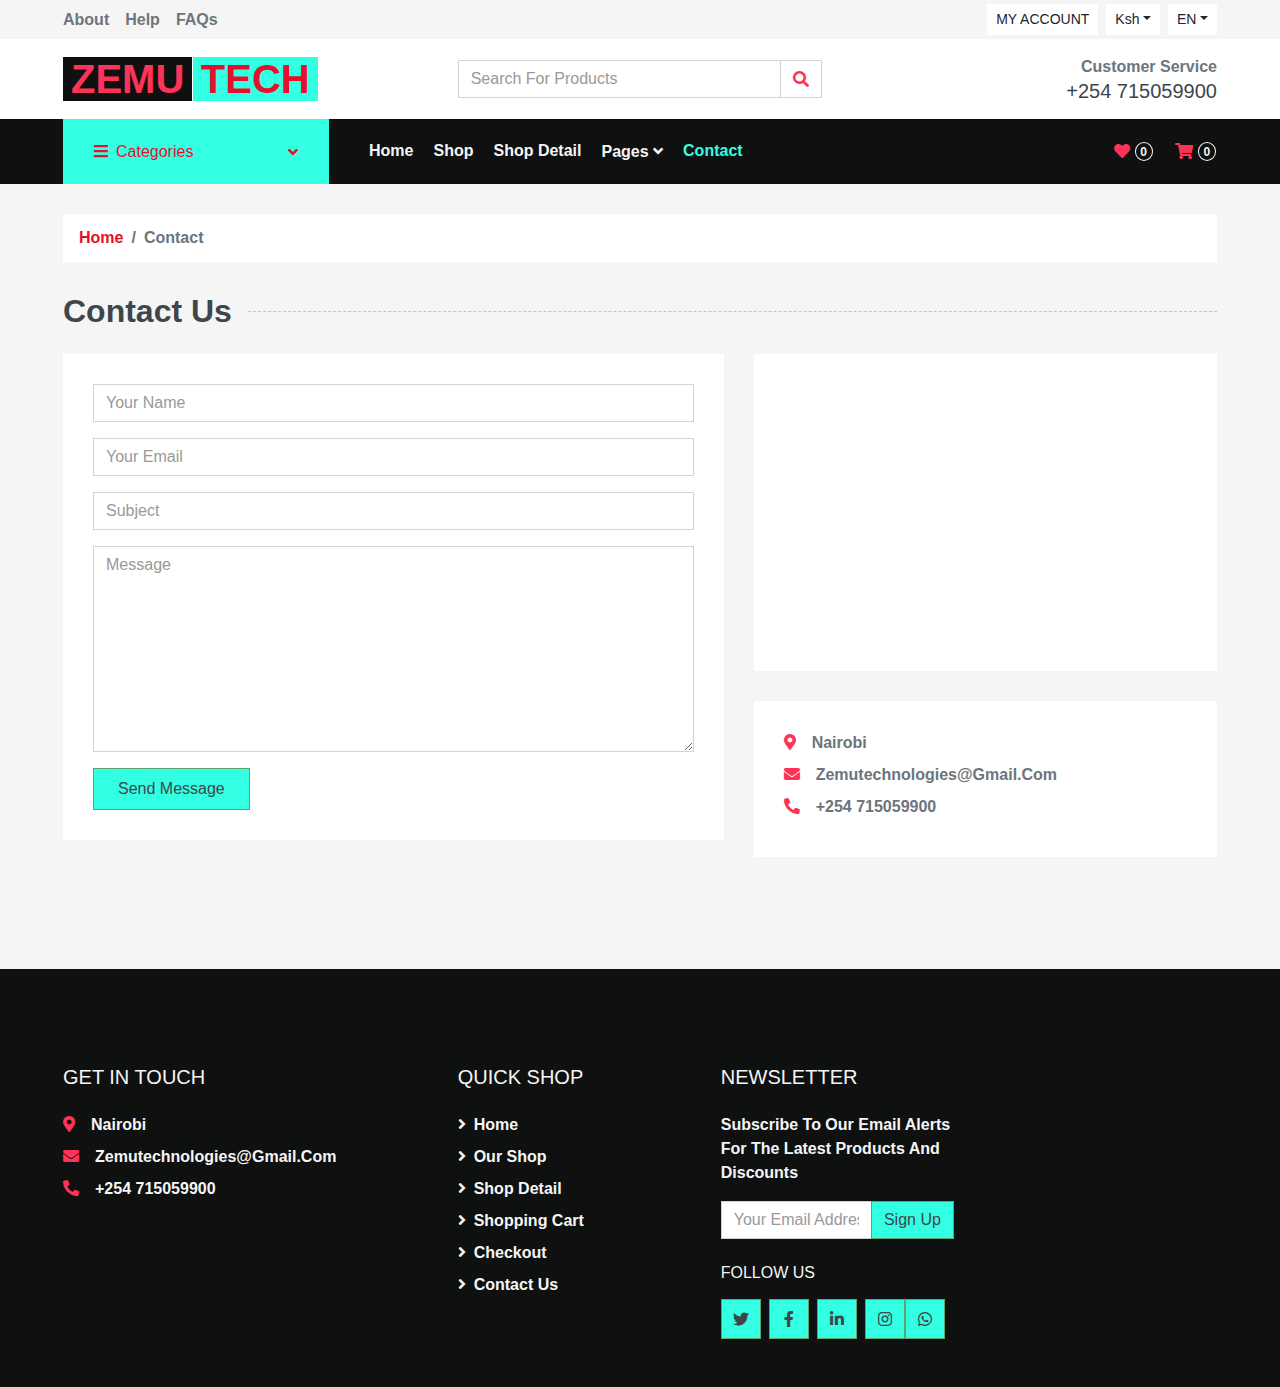
==== commit 77d02f51: "zemutech" ====
--- a/about.html
+++ b/about.html
@@ -29,10 +29,9 @@
         <div class="row bg-secondary py-1 px-xl-5">
             <div class="col-lg-6 d-none d-lg-block">
                 <div class="d-inline-flex align-items-center h-100">
-                    <a class="text-body mr-3" href="">About</a>
-                    <a class="text-body mr-3" href="">Contact</a>
-                    <a class="text-body mr-3" href="">Help</a>
-                    <a class="text-body mr-3" href="">FAQs</a>
+                    <a href="about.html" class="text-body mr-3" href="">About</a>
+                    <a href="help.html" class="text-body mr-3" href="">Help</a>
+                    <a href="faqs.html" class="text-body mr-3" href="">FAQs</a>
                 </div>
             </div>
             <div class="col-lg-6 text-center text-lg-right">
@@ -77,17 +76,18 @@
                 </a>
             </div>
             <div class="col-lg-4 col-6 text-left">
-                <form action="">
+                <form id="searchForm" action="/search" method="GET">
                     <div class="input-group">
-                        <input type="text" class="form-control" placeholder="Search for products">
+                        <input type="text" class="form-control" name="query" placeholder="Search for products">
                         <div class="input-group-append">
-                            <span class="input-group-text bg-transparent text-primary">
+                            <button type="submit" class="input-group-text bg-transparent text-primary">
                                 <i class="fa fa-search"></i>
-                            </span>
+                            </button>
                         </div>
                     </div>
                 </form>
             </div>
+            
             <div class="col-lg-4 col-6 text-right">
                 <p class="m-0">Customer Service</p>
                 <h5 class="m-0">+254 715059900</h5>
@@ -95,6 +95,7 @@
         </div>
     </div>
     <!-- Topbar End -->
+
 
 
     <!-- Navbar Start -->
@@ -130,8 +131,8 @@
             <div class="col-lg-9">
                 <nav class="navbar navbar-expand-lg bg-dark navbar-dark py-3 py-lg-0 px-0">
                     <a href="" class="text-decoration-none d-block d-lg-none">
-                        <span class="h1 text-uppercase text-dark bg-light px-2">Multi</span>
-                        <span class="h1 text-uppercase text-light bg-primary px-2 ml-n1">Shop</span>
+                        <span class="h1 text-uppercase text-dark bg-light px-2">Zemu</span>
+                        <span class="h1 text-uppercase text-light bg-primary px-2 ml-n1">Tech</span>
                     </a>
                     <button type="button" class="navbar-toggler" data-toggle="collapse" data-target="#navbarCollapse">
                         <span class="navbar-toggler-icon"></span>
@@ -239,7 +240,7 @@
         <div class="row px-xl-5 pt-5">
             <div class="col-lg-4 col-md-12 mb-5 pr-3 pr-xl-5">
                 <h5 class="text-secondary text-uppercase mb-4">Get In Touch</h5>
-                <p class="mb-4">Get in touch with us by  contacting us below. We'd love to hear from you!</p>
+                <p class="mb-4"></p>
                 <p class="mb-2"><i class="fa fa-map-marker-alt text-primary mr-3"></i>Nairobi</p>
                 <p class="mb-2"><i class="fa fa-envelope text-primary mr-3"></i>zemutechnologies@gmail.com</p>
                 <p class="mb-0"><i class="fa fa-phone-alt text-primary mr-3"></i>+254 715059900</p>
@@ -259,7 +260,7 @@
                     </div>
                     <div class="col-md-4 mb-5">
                         <h5 class="text-secondary text-uppercase mb-4">Newsletter</h5>
-                        <p>Duo stet tempor ipsum sit amet magna ipsum tempor est</p>
+                        <p>Subscribe to our Email alerts for the latest products and discounts</p>
                         <form action="">
                             <div class="input-group">
                                 <input type="text" class="form-control" placeholder="Your Email Address">
@@ -271,9 +272,10 @@
                         <h6 class="text-secondary text-uppercase mt-4 mb-3">Follow Us</h6>
                         <div class="d-flex">
                             <a class="btn btn-primary btn-square mr-2" href="#"><i class="fab fa-twitter"></i></a>
-                            <a class="btn btn-primary btn-square mr-2" href="#"><i class="fab fa-facebook-f"></i></a>
-                            <a class="btn btn-primary btn-square mr-2" href="#"><i class="fab fa-linkedin-in"></i></a>
-                            <a class="btn btn-primary btn-square" href="#"><i class="fab fa-instagram"></i></a>
+                            <a class="btn btn-primary btn-square mr-2" target="_blank" href="https://www.facebook.com/profile.php?id=61557747806013&__cft__[0]=[base64]&__tn__=-]C%2CP-R"><i class="fab fa-facebook-f"></i></a>
+                            <a class="btn btn-primary btn-square mr-2" target="_blank" href="https://www.tiktok.com/@zemutechnologies?is_from_webapp=1&sender_device=pc"><i class="fab fa-linkedin-in"></i></a>
+                            <a class="btn btn-primary btn-square" target="_blank" href="https://www.tiktok.com/@zemutechnologies?is_from_webapp=1&sender_device=pc"><i class="fab fa-instagram"></i></a>
+                            <a class="btn btn-primary btn-square" target="_blank" href="https://wa.me/+254715059900"><i class="fab fa-whatsapp"></i></a>
                         </div>
                     </div>
                 </div>
--- a/css/style.css
+++ b/css/style.css
@@ -146,7 +146,7 @@
 }
 
 a {
-  color: #FFD333;
+  color: #33ffe3;
   text-decoration: none;
   background-color: transparent;
 }
@@ -178,7 +178,7 @@
   margin-top: 0;
   margin-bottom: 1rem;
   overflow: auto;
-  -ms-overflow-style: scrollbar;
+
 }
 
 figure {
@@ -1583,45 +1583,45 @@
 .table-primary,
 .table-primary > th,
 .table-primary > td {
-  background-color: #fff3c6;
+  background-color: #11acb8;
 }
 
 .table-primary th,
 .table-primary td,
 .table-primary thead th,
 .table-primary tbody + tbody {
-  border-color: #ffe895;
+  border-color: #10c9bf;
 }
 
 .table-hover .table-primary:hover {
-  background-color: #ffeead;
+  background-color: #0eecec;
 }
 
 .table-hover .table-primary:hover > td,
 .table-hover .table-primary:hover > th {
-  background-color: #ffeead;
+  background-color: #18a8bb;
 }
 
 .table-secondary,
 .table-secondary > th,
 .table-secondary > td {
-  background-color: #fcfcfc;
+  background-color: #1bbcd1;
 }
 
 .table-secondary th,
 .table-secondary td,
 .table-secondary thead th,
 .table-secondary tbody + tbody {
-  border-color: #fafafa;
+  border-color: #11b6cc;
 }
 
 .table-hover .table-secondary:hover {
-  background-color: #efefef;
+  background-color: #1fc1c7;
 }
 
 .table-hover .table-secondary:hover > td,
 .table-hover .table-secondary:hover > th {
-  background-color: #efefef;
+  background-color: #169da7;
 }
 
 .table-success,
@@ -1671,23 +1671,23 @@
 .table-warning,
 .table-warning > th,
 .table-warning > td {
-  background-color: #ffeeba;
+  background-color: #12bfc5;
 }
 
 .table-warning th,
 .table-warning td,
 .table-warning thead th,
 .table-warning tbody + tbody {
-  border-color: #ffdf7e;
+  border-color: #0caeb9;
 }
 
 .table-hover .table-warning:hover {
-  background-color: #ffe8a1;
+  background-color: #1abeb1;
 }
 
 .table-hover .table-warning:hover > td,
 .table-hover .table-warning:hover > th {
-  background-color: #ffe8a1;
+  background-color: #0fbebe;
 }
 
 .table-danger,
@@ -2371,22 +2371,22 @@
 
 .btn-primary:focus, .btn-primary.focus {
   color: #212529;
-  background-color: #ffcb0d;
-  border-color: #ffc800;
+  background-color: #0abdae;
+  border-color: #0ba19a;
   box-shadow: 0 0 0 0.2rem rgba(222, 185, 50, 0.5);
 }
 
 .btn-primary.disabled, .btn-primary:disabled {
   color: #212529;
-  background-color: #FFD333;
-  border-color: #FFD333;
+  background-color: #33ffe3;
+  border-color: #33ffe3;
 }
 
 .btn-primary:not(:disabled):not(.disabled):active, .btn-primary:not(:disabled):not(.disabled).active,
 .show > .btn-primary.dropdown-toggle {
   color: #212529;
-  background-color: #ffc800;
-  border-color: #f2be00;
+  background-color: #0abba3;
+  border-color: #0baeca;
 }
 
 .btn-primary:not(:disabled):not(.disabled):active:focus, .btn-primary:not(:disabled):not(.disabled).active:focus,
@@ -2507,34 +2507,34 @@
 
 .btn-warning {
   color: #212529;
-  background-color: #ffc107;
-  border-color: #ffc107;
+  background-color: #13d4c4;
+  border-color: #0fa6b1;
 }
 
 .btn-warning:hover {
   color: #212529;
-  background-color: #e0a800;
-  border-color: #d39e00;
+  background-color: #0dcaca;
+  border-color: #10c4db;
 }
 
 .btn-warning:focus, .btn-warning.focus {
   color: #212529;
-  background-color: #e0a800;
-  border-color: #d39e00;
+  background-color: #0ebec4;
+  border-color: #13d5db;
   box-shadow: 0 0 0 0.2rem rgba(222, 170, 12, 0.5);
 }
 
 .btn-warning.disabled, .btn-warning:disabled {
   color: #212529;
-  background-color: #ffc107;
-  border-color: #ffc107;
+  background-color: #0ac9bf;
+  border-color: #12c4b5;
 }
 
 .btn-warning:not(:disabled):not(.disabled):active, .btn-warning:not(:disabled):not(.disabled).active,
 .show > .btn-warning.dropdown-toggle {
   color: #212529;
-  background-color: #d39e00;
-  border-color: #c69500;
+  background-color: #17cabb;
+  border-color: #15bed4;
 }
 
 .btn-warning:not(:disabled):not(.disabled):active:focus, .btn-warning:not(:disabled):not(.disabled).active:focus,
@@ -2654,14 +2654,14 @@
 }
 
 .btn-outline-primary {
-  color: #FFD333;
-  border-color: #FFD333;
+  color: #33ffe3;
+  border-color: #33ffe3;
 }
 
 .btn-outline-primary:hover {
   color: #212529;
-  background-color: #FFD333;
-  border-color: #FFD333;
+  background-color: #33ffe3;
+  border-color: #33ffe3;
 }
 
 .btn-outline-primary:focus, .btn-outline-primary.focus {
@@ -2669,15 +2669,15 @@
 }
 
 .btn-outline-primary.disabled, .btn-outline-primary:disabled {
-  color: #FFD333;
+  color: #33ffe3;
   background-color: transparent;
 }
 
 .btn-outline-primary:not(:disabled):not(.disabled):active, .btn-outline-primary:not(:disabled):not(.disabled).active,
 .show > .btn-outline-primary.dropdown-toggle {
   color: #212529;
-  background-color: #FFD333;
-  border-color: #FFD333;
+  background-color: #33ffe3;
+  border-color: #33ffe3;
 }
 
 .btn-outline-primary:not(:disabled):not(.disabled):active:focus, .btn-outline-primary:not(:disabled):not(.disabled).active:focus,
@@ -2782,14 +2782,14 @@
 }
 
 .btn-outline-warning {
-  color: #ffc107;
-  border-color: #ffc107;
+  color: #21d1c8;
+  border-color: #19d1c8;
 }
 
 .btn-outline-warning:hover {
   color: #212529;
-  background-color: #ffc107;
-  border-color: #ffc107;
+  background-color: #0ecfa5;
+  border-color: #0dbfcc;
 }
 
 .btn-outline-warning:focus, .btn-outline-warning.focus {
@@ -2797,15 +2797,15 @@
 }
 
 .btn-outline-warning.disabled, .btn-outline-warning:disabled {
-  color: #ffc107;
+  color: #0dd8ac;
   background-color: transparent;
 }
 
 .btn-outline-warning:not(:disabled):not(.disabled):active, .btn-outline-warning:not(:disabled):not(.disabled).active,
 .show > .btn-outline-warning.dropdown-toggle {
   color: #212529;
-  background-color: #ffc107;
-  border-color: #ffc107;
+  background-color: #12c2da;
+  border-color: #13dad0;
 }
 
 .btn-outline-warning:not(:disabled):not(.disabled):active:focus, .btn-outline-warning:not(:disabled):not(.disabled).active:focus,
@@ -2911,12 +2911,12 @@
 
 .btn-link {
   font-weight: 400;
-  color: #FFD333;
+  color: #33ffe3;
   text-decoration: none;
 }
 
 .btn-link:hover {
-  color: #e6b400;
+  color: #11cbd1;
   text-decoration: underline;
 }
 
@@ -3208,7 +3208,7 @@
 .dropdown-item.active, .dropdown-item:active {
   color: #fff;
   text-decoration: none;
-  background-color: #FFD333;
+  background-color: #33ffe3;
 }
 
 .dropdown-item.disabled, .dropdown-item:disabled {
@@ -3497,8 +3497,8 @@
 
 .custom-control-input:checked ~ .custom-control-label::before {
   color: #fff;
-  border-color: #FFD333;
-  background-color: #FFD333;
+  border-color: #33ffe3;
+  background-color: #33ffe3;
 }
 
 .custom-control-input:focus ~ .custom-control-label::before {
@@ -3558,8 +3558,8 @@
 }
 
 .custom-checkbox .custom-control-input:indeterminate ~ .custom-control-label::before {
-  border-color: #FFD333;
-  background-color: #FFD333;
+  border-color: #33ffe3;
+  background-color: #33ffe3;
 }
 
 .custom-checkbox .custom-control-input:indeterminate ~ .custom-control-label::after {
@@ -3783,7 +3783,7 @@
   width: 1rem;
   height: 1rem;
   margin-top: -0.25rem;
-  background-color: #FFD333;
+  background-color: #33ffe3;
   border: 0;
   transition: background-color 0.15s ease-in-out, border-color 0.15s ease-in-out, box-shadow 0.15s ease-in-out;
   appearance: none;
@@ -3811,7 +3811,7 @@
 .custom-range::-moz-range-thumb {
   width: 1rem;
   height: 1rem;
-  background-color: #FFD333;
+  background-color: #33ffe3;
   border: 0;
   transition: background-color 0.15s ease-in-out, border-color 0.15s ease-in-out, box-shadow 0.15s ease-in-out;
   appearance: none;
@@ -3842,7 +3842,7 @@
   margin-top: 0;
   margin-right: 0.2rem;
   margin-left: 0.2rem;
-  background-color: #FFD333;
+  background-color: #33ffe3;
   border: 0;
   transition: background-color 0.15s ease-in-out, border-color 0.15s ease-in-out, box-shadow 0.15s ease-in-out;
   appearance: none;
@@ -3970,7 +3970,7 @@
 .nav-pills .nav-link.active,
 .nav-pills .show > .nav-link {
   color: #fff;
-  background-color: #FFD333;
+  background-color: #33ffe3;
 }
 
 .nav-fill > .nav-link,
@@ -4576,14 +4576,14 @@
   padding: 0.5rem 0.75rem;
   margin-left: -1px;
   line-height: 1.25;
-  color: #FFD333;
+  color: #33ffe3;
   background-color: #fff;
   border: 1px solid #dee2e6;
 }
 
 .page-link:hover {
   z-index: 2;
-  color: #e6b400;
+  color: #18c2c2;
   text-decoration: none;
   background-color: #e9ecef;
   border-color: #dee2e6;
@@ -4602,8 +4602,8 @@
 .page-item.active .page-link {
   z-index: 3;
   color: #fff;
-  background-color: #FFD333;
-  border-color: #FFD333;
+  background-color: #33ffe3;
+  border-color: #33ffe3;
 }
 
 .page-item.disabled .page-link {
@@ -4664,7 +4664,7 @@
 
 .badge-primary {
   color: #212529;
-  background-color: #FFD333;
+  background-color: #33ffe3;
 }
 
 a.badge-primary:hover, a.badge-primary:focus {
@@ -4965,7 +4965,7 @@
   color: #fff;
   text-align: center;
   white-space: nowrap;
-  background-color: #FFD333;
+  background-color: #33ffe3;
   transition: width 0.6s ease;
 }
 
@@ -5041,8 +5041,8 @@
 .list-group-item.active {
   z-index: 2;
   color: #fff;
-  background-color: #FFD333;
-  border-color: #FFD333;
+  background-color: #33ffe3;
+  border-color: #33ffe3;
 }
 
 .list-group-item + .list-group-item {
@@ -6216,7 +6216,7 @@
 }
 
 .border-primary {
-  border-color: #FFD333 !important;
+  border-color: #33ffe3 !important;
 }
 
 .border-secondary {
@@ -9502,7 +9502,7 @@
 
 .navbar-dark .navbar-nav .nav-link:hover,
 .navbar-dark .navbar-nav .nav-link.active {
-  color: #FFD333;
+  color: #33ffe3;
 }
 
 @media (max-width: 991.98px) {
@@ -9598,7 +9598,7 @@
 }
 
 .cat-item:hover {
-  background: #FFD333;
+  background: #33ffe3;
 }
 
 .cat-item img {
@@ -9673,7 +9673,7 @@
 }
 
 .product-item .btn:hover {
-  color: #FFD333 !important;
+  color: #33ffe3 !important;
 }
 
 .table.table-borderless thead tr,
@@ -9704,3 +9704,97 @@
     transform: translateY(-15px);
   }
 }
+
+@import url('https://fonts.googleapis.com/css2?family=Poppins:wght@100;300;400;500;600&display=swap');
+
+*{
+  font-family: 'Poppins', sans-serif;
+  margin:0; padding:0;
+  box-sizing: border-box;
+  outline: none; border:none;
+  text-transform: capitalize;
+  transition: all .2s linear;
+}
+
+.container{
+  display: flex;
+  justify-content: center;
+  align-items: center;
+  padding:25px;
+  min-height: 100vh;
+  background: linear-gradient(90deg, #2ecc71 60%, #27ae60 40.1%);
+}
+
+.container form{
+  padding:20px;
+  width:700px;
+  background: #fff;
+  box-shadow: 0 5px 10px rgba(0,0,0,.1);
+}
+
+.container form .row{
+  display: flex;
+  flex-wrap: wrap;
+  gap:15px;
+}
+
+.container form .row .col{
+  flex:1 1 250px;
+}
+
+.container form .row .col .title{
+  font-size: 20px;
+  color:#333;
+  padding-bottom: 5px;
+  text-transform: uppercase;
+}
+
+.container form .row .col .inputBox{
+  margin:15px 0;
+}
+
+.container form .row .col .inputBox span{
+  margin-bottom: 10px;
+  display: block;
+}
+
+.container form .row .col .inputBox input{
+  width: 100%;
+  border:1px solid #ccc;
+  padding:10px 15px;
+  font-size: 15px;
+  text-transform: none;
+}
+
+.container form .row .col .inputBox input:focus{
+  border:1px solid #000;
+}
+
+.container form .row .col .flex{
+  display: flex;
+  gap:15px;
+}
+
+.container form .row .col .flex .inputBox{
+  margin-top: 5px;
+}
+
+.container form .row .col .inputBox img{
+  height: 34px;
+  margin-top: 5px;
+  filter: drop-shadow(0 0 1px #000);
+}
+
+.container form .submit-btn{
+  width: 100%;
+  padding:12px;
+  font-size: 17px;
+  background: #27ae60;
+  color:#fff;
+  margin-top: 5px;
+  cursor: pointer;
+}
+
+.container form .submit-btn:hover{
+  background: #2ecc71;
+}
